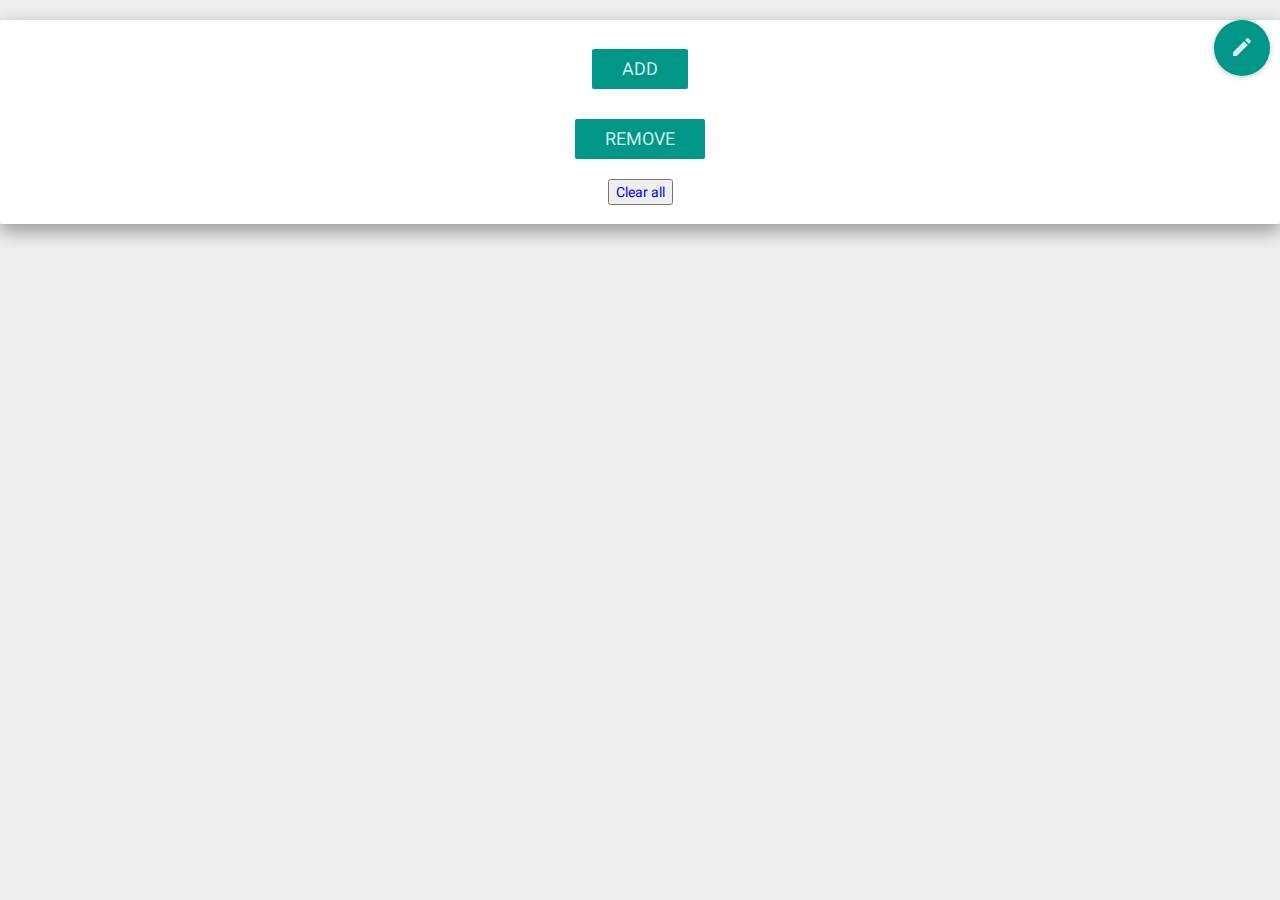
==== index.html @ 94f4a3c3 "Consolidated, cleaned up and added sorting" ====
<!DOCTYPE html>
<html>
    <head>
        <link href="//maxcdn.bootstrapcdn.com/bootstrap/3.3.2/css/bootstrap.min.css" rel="stylesheet">
        <!-- Include roboto.css to use the Roboto web font, material.css to include the theme and ripples.css to style the ripple effect -->
        <link href="css/roboto.min.css" rel="stylesheet">
        <link href="css/material.css" rel="stylesheet">
        <link href="css/ripples.min.css" rel="stylesheet">
        <link href="css/styles.css" rel="stylesheet">
    </head>
    <body>
        <!-- Your site -->
        <!--<div class="navbar navbar-inverse">
            <div class="navbar-header">
                <button type="button" class="navbar-toggle" data-toggle="collapse" data-target=".navbar-inverse-collapse">
                    <span class="icon-bar"></span>
                    <span class="icon-bar"></span>
                    <span class="icon-bar"></span>
                </button>
                <a class="navbar-brand" href="javascript:void(0)">Expiree</a>
            </div>
            <div class="navbar-collapse collapse navbar-inverse-collapse">
                <form class="navbar-form navbar-left">
                    <input class="form-control col-lg-8" placeholder="Search" type="text">
                </form>
                </ul>
            </div>
        </div>-->
        <aside>
            <button class="btn btn-fab btn-raised btn-primary" style="float: right; position: fixed; right: 10px" onclick="edit()"><i class="mdi-image-edit"></i></button>
        </aside>
        <h3 class="text-muted"></h3>
        <div id="initialDiv">
            
        </div>
        <div class="well" id="addFoodButton">
                <p><a href="addFood.html" class="btn btn-primary btn-lg">Add</a></p>
                <p><a class="btn btn-primary btn-lg" onclick="test()">Remove</a></p>
                <!--<button onclick="addAll()">Add all</button>-->
                <button onclick="clearAll()">Clear all</button> 
        </div>
        
        <!-- Your site ends -->
        <script src="//code.jquery.com/jquery-1.10.2.min.js"></script>
        <script src="//maxcdn.bootstrapcdn.com/bootstrap/3.3.2/js/bootstrap.min.js"></script>
        <script src="lib/ripples.min.js"></script>
        <script src="lib/material.min.js"></script>
        <script src="js/script.js"></script>
        <script src="jquery-1.11.3.min.js"></script>
        <script src="https://ajax.googleapis.com/ajax/libs/jquery/1.11.3/jquery.min.js"></script>
        
        <script>
            window.onload = function(){
                addAll();
            }
            $(document).ready(function() {
                // This command is used to initialize some elements and make them work properly
                $.material.init();
                addDiv()
            });
        </script>

    </body>

</html>
---- css/roboto.min.css ----
@font-face{font-family:RobotoDraft;src:local('RobotoDraft'),local('RobotoDraft-Regular'),local('Roboto-Regular'),url(../fonts/RobotoDraftRegular.woff2) format('woff2'),url(../fonts/RobotoDraftRegular.woff) format('woff')}@font-face{font-family:RobotoDraft;font-weight:500;src:local('RobotoDraft Medium'),local('RobotoDraft-Medium'),local('Roboto-Medium'),url(../fonts/RobotoDraftMedium.woff2) format('woff2'),url(../fonts/RobotoDraftMedium.woff) format('woff')}@font-face{font-family:RobotoDraft;font-weight:700;src:local('RobotoDraft Bold'),local('RobotoDraft-Bold'),local('Roboto-Bold'),url(../fonts/RobotoDraftBold.woff2) format('woff2'),url(../fonts/RobotoDraftBold.woff) format('woff')}@font-face{font-family:RobotoDraft;font-style:italic;src:local('RobotoDraft Italic'),local('RobotoDraft-Italic'),local('Roboto-Italic'),url(../fonts/RobotoDraftItalic.woff2) format('woff2'),url(../fonts/RobotoDraftItalic.woff) format('woff')}
/*# sourceMappingURL=roboto.min.css.map */
---- css/material.css ----
/*

To get this list of colors inject jQuery at http://www.google.com/design/spec/style/color.html#color-color-palette

Then, run this script to get the list.


(function() {
  var colors = {}, main = {};
  $(".color-group").each(function() {
    var color = $(this).find(".name").text().trim().toLowerCase().replace(" ", "-");
    colors[color] = {};

    $(this).find(".color").not(".main-color").each(function() {
      var shade = $(this).find(".shade").text().trim(),
          hex   = $(this).find(".hex").text().trim();

      colors[color][shade] = hex;
    });
    main[color] = color + "-" + $(this).find(".main-color .shade").text().trim();

  });
  var LESS = "";
  $.each(colors, function(name, shades) {
    LESS += "\n\n";
    $.each(shades, function(shade, hex) {
      LESS += "@" + name + "-" + shade + ": " + hex + ";\n";
    });
    if (main[name]) {
      LESS += "@" + name + ": " + main[name] + ";\n";
    }
  });
  console.log(LESS);
})();


*/
@font-face {
  font-family: 'Material-Design-Icons';
  src: url('../fonts/Material-Design-Icons.eot?3ocs8m');
  src: url('../fonts/Material-Design-Icons.eot?#iefix3ocs8m') format('embedded-opentype'), url('../fonts/Material-Design-Icons.woff?3ocs8m') format('woff'), url('../fonts/Material-Design-Icons.ttf?3ocs8m') format('truetype'), url('../fonts/Material-Design-Icons.svg?3ocs8m#Material-Design-Icons') format('svg');
  font-weight: normal;
  font-style: normal;
}
[class^="mdi-"],
[class*="mdi-"] {
  speak: none;
  display: inline-block;
  font: normal normal normal 24px/1 'Material-Design-Icons';
  text-rendering: auto;
  /* Better Font Rendering =========== */
  -webkit-font-smoothing: antialiased;
  -moz-osx-font-smoothing: grayscale;
  -webkit-transform: translate(0, 0);
      -ms-transform: translate(0, 0);
          transform: translate(0, 0);
}
[class^="mdi-"]:before,
[class*="mdi-"]:before {
  display: inline-block;
  speak: none;
  text-decoration: inherit;
}
[class^="mdi-"].pull-left,
[class*="mdi-"].pull-left {
  margin-right: .3em;
}
[class^="mdi-"].pull-right,
[class*="mdi-"].pull-right {
  margin-left: .3em;
}
[class^="mdi-"].mdi-lg:before,
[class*="mdi-"].mdi-lg:before,
[class^="mdi-"].mdi-lg:after,
[class*="mdi-"].mdi-lg:after {
  font-size: 1.33333333em;
  line-height: 0.75em;
  vertical-align: -15%;
}
[class^="mdi-"].mdi-2x:before,
[class*="mdi-"].mdi-2x:before,
[class^="mdi-"].mdi-2x:after,
[class*="mdi-"].mdi-2x:after {
  font-size: 2em;
}
[class^="mdi-"].mdi-3x:before,
[class*="mdi-"].mdi-3x:before,
[class^="mdi-"].mdi-3x:after,
[class*="mdi-"].mdi-3x:after {
  font-size: 3em;
}
[class^="mdi-"].mdi-4x:before,
[class*="mdi-"].mdi-4x:before,
[class^="mdi-"].mdi-4x:after,
[class*="mdi-"].mdi-4x:after {
  font-size: 4em;
}
[class^="mdi-"].mdi-5x:before,
[class*="mdi-"].mdi-5x:before,
[class^="mdi-"].mdi-5x:after,
[class*="mdi-"].mdi-5x:after {
  font-size: 5em;
}
[class^="mdi-device-signal-cellular-"]:after,
[class^="mdi-device-battery-"]:after,
[class^="mdi-device-battery-charging-"]:after,
[class^="mdi-device-signal-cellular-connected-no-internet-"]:after,
[class^="mdi-device-signal-wifi-"]:after,
[class^="mdi-device-signal-wifi-statusbar-not-connected"]:after,
.mdi-device-network-wifi:after {
  opacity: .3;
  position: absolute;
  left: 0;
  top: 0;
  z-index: 1;
  display: inline-block;
  speak: none;
  text-decoration: inherit;
}
[class^="mdi-device-signal-cellular-"]:after {
  content: "\e758";
}
[class^="mdi-device-battery-"]:after {
  content: "\e735";
}
[class^="mdi-device-battery-charging-"]:after {
  content: "\e733";
}
[class^="mdi-device-signal-cellular-connected-no-internet-"]:after {
  content: "\e75d";
}
[class^="mdi-device-signal-wifi-"]:after,
.mdi-device-network-wifi:after {
  content: "\e765";
}
[class^="mdi-device-signal-wifi-statusbasr-not-connected"]:after {
  content: "\e8f7";
}
.mdi-device-signal-cellular-off:after,
.mdi-device-signal-cellular-null:after,
.mdi-device-signal-cellular-no-sim:after,
.mdi-device-signal-wifi-off:after,
.mdi-device-signal-wifi-4-bar:after,
.mdi-device-signal-cellular-4-bar:after,
.mdi-device-battery-alert:after,
.mdi-device-signal-cellular-connected-no-internet-4-bar:after,
.mdi-device-battery-std:after,
.mdi-device-battery-full .mdi-device-battery-unknown:after {
  content: "";
}
.mdi-fw {
  width: 1.28571429em;
  text-align: center;
}
.mdi-ul {
  padding-left: 0;
  margin-left: 2.14285714em;
  list-style-type: none;
}
.mdi-ul > li {
  position: relative;
}
.mdi-li {
  position: absolute;
  left: -2.14285714em;
  width: 2.14285714em;
  top: 0.14285714em;
  text-align: center;
}
.mdi-li.mdi-lg {
  left: -1.85714286em;
}
.mdi-border {
  padding: .2em .25em .15em;
  border: solid 0.08em #eeeeee;
  border-radius: .1em;
}
.mdi-spin {
  -webkit-animation: mdi-spin 2s infinite linear;
  animation: mdi-spin 2s infinite linear;
  -webkit-transform-origin: 50% 50%;
  -ms-transform-origin: 50% 50%;
      transform-origin: 50% 50%;
}
.mdi-pulse {
  -webkit-animation: mdi-spin 1s steps(8) infinite;
  animation: mdi-spin 1s steps(8) infinite;
  -webkit-transform-origin: 50% 50%;
  -ms-transform-origin: 50% 50%;
      transform-origin: 50% 50%;
}
@-webkit-keyframes mdi-spin {
  0% {
    -webkit-transform: rotate(0deg);
    transform: rotate(0deg);
  }
  100% {
    -webkit-transform: rotate(359deg);
    transform: rotate(359deg);
  }
}
@keyframes mdi-spin {
  0% {
    -webkit-transform: rotate(0deg);
    transform: rotate(0deg);
  }
  100% {
    -webkit-transform: rotate(359deg);
    transform: rotate(359deg);
  }
}
.mdi-rotate-90 {
  filter: progid:DXImageTransform.Microsoft.BasicImage(rotation=1);
  -webkit-transform: rotate(90deg);
  -ms-transform: rotate(90deg);
  transform: rotate(90deg);
}
.mdi-rotate-180 {
  filter: progid:DXImageTransform.Microsoft.BasicImage(rotation=2);
  -webkit-transform: rotate(180deg);
  -ms-transform: rotate(180deg);
  transform: rotate(180deg);
}
.mdi-rotate-270 {
  filter: progid:DXImageTransform.Microsoft.BasicImage(rotation=3);
  -webkit-transform: rotate(270deg);
  -ms-transform: rotate(270deg);
  transform: rotate(270deg);
}
.mdi-flip-horizontal {
  filter: progid:DXImageTransform.Microsoft.BasicImage(rotation=0, mirror=1);
  -webkit-transform: scale(-1, 1);
  -ms-transform: scale(-1, 1);
  transform: scale(-1, 1);
}
.mdi-flip-vertical {
  filter: progid:DXImageTransform.Microsoft.BasicImage(rotation=2, mirror=1);
  -webkit-transform: scale(1, -1);
  -ms-transform: scale(1, -1);
  transform: scale(1, -1);
}
:root .mdi-rotate-90,
:root .mdi-rotate-180,
:root .mdi-rotate-270,
:root .mdi-flip-horizontal,
:root .mdi-flip-vertical {
  -webkit-filter: none;
          filter: none;
}
.mdi-stack {
  position: relative;
  display: inline-block;
  width: 2em;
  height: 2em;
  line-height: 2em;
  vertical-align: middle;
}
.mdi-stack-1x,
.mdi-stack-2x {
  position: absolute;
  left: 0;
  width: 100%;
  text-align: center;
}
.mdi-stack-1x {
  line-height: inherit;
}
.mdi-stack-2x {
  font-size: 2em;
}
.mdi-inverse {
  color: #ffffff;
}
/* Start Icons */
.mdi-action-3d-rotation:before {
  content: "\e600";
}
.mdi-action-accessibility:before {
  content: "\e601";
}
.mdi-action-account-balance-wallet:before {
  content: "\e602";
}
.mdi-action-account-balance:before {
  content: "\e603";
}
.mdi-action-account-box:before {
  content: "\e604";
}
.mdi-action-account-child:before {
  content: "\e605";
}
.mdi-action-account-circle:before {
  content: "\e606";
}
.mdi-action-add-shopping-cart:before {
  content: "\e607";
}
.mdi-action-alarm-add:before {
  content: "\e608";
}
.mdi-action-alarm-off:before {
  content: "\e609";
}
.mdi-action-alarm-on:before {
  content: "\e60a";
}
.mdi-action-alarm:before {
  content: "\e60b";
}
.mdi-action-android:before {
  content: "\e60c";
}
.mdi-action-announcement:before {
  content: "\e60d";
}
.mdi-action-aspect-ratio:before {
  content: "\e60e";
}
.mdi-action-assessment:before {
  content: "\e60f";
}
.mdi-action-assignment-ind:before {
  content: "\e610";
}
.mdi-action-assignment-late:before {
  content: "\e611";
}
.mdi-action-assignment-return:before {
  content: "\e612";
}
.mdi-action-assignment-returned:before {
  content: "\e613";
}
.mdi-action-assignment-turned-in:before {
  content: "\e614";
}
.mdi-action-assignment:before {
  content: "\e615";
}
.mdi-action-autorenew:before {
  content: "\e616";
}
.mdi-action-backup:before {
  content: "\e617";
}
.mdi-action-book:before {
  content: "\e618";
}
.mdi-action-bookmark-outline:before {
  content: "\e619";
}
.mdi-action-bookmark:before {
  content: "\e61a";
}
.mdi-action-bug-report:before {
  content: "\e61b";
}
.mdi-action-cached:before {
  content: "\e61c";
}
.mdi-action-check-circle:before {
  content: "\e61d";
}
.mdi-action-class:before {
  content: "\e61e";
}
.mdi-action-credit-card:before {
  content: "\e61f";
}
.mdi-action-dashboard:before {
  content: "\e620";
}
.mdi-action-delete:before {
  content: "\e621";
}
.mdi-action-description:before {
  content: "\e622";
}
.mdi-action-dns:before {
  content: "\e623";
}
.mdi-action-done-all:before {
  content: "\e624";
}
.mdi-action-done:before {
  content: "\e625";
}
.mdi-action-event:before {
  content: "\e626";
}
.mdi-action-exit-to-app:before {
  content: "\e627";
}
.mdi-action-explore:before {
  content: "\e628";
}
.mdi-action-extension:before {
  content: "\e629";
}
.mdi-action-face-unlock:before {
  content: "\e62a";
}
.mdi-action-favorite-outline:before {
  content: "\e62b";
}
.mdi-action-favorite:before {
  content: "\e62c";
}
.mdi-action-find-in-page:before {
  content: "\e62d";
}
.mdi-action-find-replace:before {
  content: "\e62e";
}
.mdi-action-flip-to-back:before {
  content: "\e62f";
}
.mdi-action-flip-to-front:before {
  content: "\e630";
}
.mdi-action-get-app:before {
  content: "\e631";
}
.mdi-action-grade:before {
  content: "\e632";
}
.mdi-action-group-work:before {
  content: "\e633";
}
.mdi-action-help:before {
  content: "\e634";
}
.mdi-action-highlight-remove:before {
  content: "\e635";
}
.mdi-action-history:before {
  content: "\e636";
}
.mdi-action-home:before {
  content: "\e637";
}
.mdi-action-https:before {
  content: "\e638";
}
.mdi-action-info-outline:before {
  content: "\e639";
}
.mdi-action-info:before {
  content: "\e63a";
}
.mdi-action-input:before {
  content: "\e63b";
}
.mdi-action-invert-colors:before {
  content: "\e63c";
}
.mdi-action-label-outline:before {
  content: "\e63d";
}
.mdi-action-label:before {
  content: "\e63e";
}
.mdi-action-language:before {
  content: "\e63f";
}
.mdi-action-launch:before {
  content: "\e640";
}
.mdi-action-list:before {
  content: "\e641";
}
.mdi-action-lock-open:before {
  content: "\e642";
}
.mdi-action-lock-outline:before {
  content: "\e643";
}
.mdi-action-lock:before {
  content: "\e644";
}
.mdi-action-loyalty:before {
  content: "\e645";
}
.mdi-action-markunread-mailbox:before {
  content: "\e646";
}
.mdi-action-note-add:before {
  content: "\e647";
}
.mdi-action-open-in-browser:before {
  content: "\e648";
}
.mdi-action-open-in-new:before {
  content: "\e649";
}
.mdi-action-open-with:before {
  content: "\e64a";
}
.mdi-action-pageview:before {
  content: "\e64b";
}
.mdi-action-payment:before {
  content: "\e64c";
}
.mdi-action-perm-camera-mic:before {
  content: "\e64d";
}
.mdi-action-perm-contact-cal:before {
  content: "\e64e";
}
.mdi-action-perm-data-setting:before {
  content: "\e64f";
}
.mdi-action-perm-device-info:before {
  content: "\e650";
}
.mdi-action-perm-identity:before {
  content: "\e651";
}
.mdi-action-perm-media:before {
  content: "\e652";
}
.mdi-action-perm-phone-msg:before {
  content: "\e653";
}
.mdi-action-perm-scan-wifi:before {
  content: "\e654";
}
.mdi-action-picture-in-picture:before {
  content: "\e655";
}
.mdi-action-polymer:before {
  content: "\e656";
}
.mdi-action-print:before {
  content: "\e657";
}
.mdi-action-query-builder:before {
  content: "\e658";
}
.mdi-action-question-answer:before {
  content: "\e659";
}
.mdi-action-receipt:before {
  content: "\e65a";
}
.mdi-action-redeem:before {
  content: "\e65b";
}
.mdi-action-reorder:before {
  content: "\e65c";
}
.mdi-action-report-problem:before {
  content: "\e65d";
}
.mdi-action-restore:before {
  content: "\e65e";
}
.mdi-action-room:before {
  content: "\e65f";
}
.mdi-action-schedule:before {
  content: "\e660";
}
.mdi-action-search:before {
  content: "\e661";
}
.mdi-action-settings-applications:before {
  content: "\e662";
}
.mdi-action-settings-backup-restore:before {
  content: "\e663";
}
.mdi-action-settings-bluetooth:before {
  content: "\e664";
}
.mdi-action-settings-cell:before {
  content: "\e665";
}
.mdi-action-settings-display:before {
  content: "\e666";
}
.mdi-action-settings-ethernet:before {
  content: "\e667";
}
.mdi-action-settings-input-antenna:before {
  content: "\e668";
}
.mdi-action-settings-input-component:before {
  content: "\e669";
}
.mdi-action-settings-input-composite:before {
  content: "\e66a";
}
.mdi-action-settings-input-hdmi:before {
  content: "\e66b";
}
.mdi-action-settings-input-svideo:before {
  content: "\e66c";
}
.mdi-action-settings-overscan:before {
  content: "\e66d";
}
.mdi-action-settings-phone:before {
  content: "\e66e";
}
.mdi-action-settings-power:before {
  content: "\e66f";
}
.mdi-action-settings-remote:before {
  content: "\e670";
}
.mdi-action-settings-voice:before {
  content: "\e671";
}
.mdi-action-settings:before {
  content: "\e672";
}
.mdi-action-shop-two:before {
  content: "\e673";
}
.mdi-action-shop:before {
  content: "\e674";
}
.mdi-action-shopping-basket:before {
  content: "\e675";
}
.mdi-action-shopping-cart:before {
  content: "\e676";
}
.mdi-action-speaker-notes:before {
  content: "\e677";
}
.mdi-action-spellcheck:before {
  content: "\e678";
}
.mdi-action-star-rate:before {
  content: "\e679";
}
.mdi-action-stars:before {
  content: "\e67a";
}
.mdi-action-store:before {
  content: "\e67b";
}
.mdi-action-subject:before {
  content: "\e67c";
}
.mdi-action-supervisor-account:before {
  content: "\e67d";
}
.mdi-action-swap-horiz:before {
  content: "\e67e";
}
.mdi-action-swap-vert-circle:before {
  content: "\e67f";
}
.mdi-action-swap-vert:before {
  content: "\e680";
}
.mdi-action-system-update-tv:before {
  content: "\e681";
}
.mdi-action-tab-unselected:before {
  content: "\e682";
}
.mdi-action-tab:before {
  content: "\e683";
}
.mdi-action-theaters:before {
  content: "\e684";
}
.mdi-action-thumb-down:before {
  content: "\e685";
}
.mdi-action-thumb-up:before {
  content: "\e686";
}
.mdi-action-thumbs-up-down:before {
  content: "\e687";
}
.mdi-action-toc:before {
  content: "\e688";
}
.mdi-action-today:before {
  content: "\e689";
}
.mdi-action-track-changes:before {
  content: "\e68a";
}
.mdi-action-translate:before {
  content: "\e68b";
}
.mdi-action-trending-down:before {
  content: "\e68c";
}
.mdi-action-trending-neutral:before {
  content: "\e68d";
}
.mdi-action-trending-up:before {
  content: "\e68e";
}
.mdi-action-turned-in-not:before {
  content: "\e68f";
}
.mdi-action-turned-in:before {
  content: "\e690";
}
.mdi-action-verified-user:before {
  content: "\e691";
}
.mdi-action-view-agenda:before {
  content: "\e692";
}
.mdi-action-view-array:before {
  content: "\e693";
}
.mdi-action-view-carousel:before {
  content: "\e694";
}
.mdi-action-view-column:before {
  content: "\e695";
}
.mdi-action-view-day:before {
  content: "\e696";
}
.mdi-action-view-headline:before {
  content: "\e697";
}
.mdi-action-view-list:before {
  content: "\e698";
}
.mdi-action-view-module:before {
  content: "\e699";
}
.mdi-action-view-quilt:before {
  content: "\e69a";
}
.mdi-action-view-stream:before {
  content: "\e69b";
}
.mdi-action-view-week:before {
  content: "\e69c";
}
.mdi-action-visibility-off:before {
  content: "\e69d";
}
.mdi-action-visibility:before {
  content: "\e69e";
}
.mdi-action-wallet-giftcard:before {
  content: "\e69f";
}
.mdi-action-wallet-membership:before {
  content: "\e6a0";
}
.mdi-action-wallet-travel:before {
  content: "\e6a1";
}
.mdi-action-work:before {
  content: "\e6a2";
}
.mdi-alert-error:before {
  content: "\e6a3";
}
.mdi-alert-warning:before {
  content: "\e6a4";
}
.mdi-av-album:before {
  content: "\e6a5";
}
.mdi-av-closed-caption:before {
  content: "\e6a6";
}
.mdi-av-equalizer:before {
  content: "\e6a7";
}
.mdi-av-explicit:before {
  content: "\e6a8";
}
.mdi-av-fast-forward:before {
  content: "\e6a9";
}
.mdi-av-fast-rewind:before {
  content: "\e6aa";
}
.mdi-av-games:before {
  content: "\e6ab";
}
.mdi-av-hearing:before {
  content: "\e6ac";
}
.mdi-av-high-quality:before {
  content: "\e6ad";
}
.mdi-av-loop:before {
  content: "\e6ae";
}
.mdi-av-mic-none:before {
  content: "\e6af";
}
.mdi-av-mic-off:before {
  content: "\e6b0";
}
.mdi-av-mic:before {
  content: "\e6b1";
}
.mdi-av-movie:before {
  content: "\e6b2";
}
.mdi-av-my-library-add:before {
  content: "\e6b3";
}
.mdi-av-my-library-books:before {
  content: "\e6b4";
}
.mdi-av-my-library-music:before {
  content: "\e6b5";
}
.mdi-av-new-releases:before {
  content: "\e6b6";
}
.mdi-av-not-interested:before {
  content: "\e6b7";
}
.mdi-av-pause-circle-fill:before {
  content: "\e6b8";
}
.mdi-av-pause-circle-outline:before {
  content: "\e6b9";
}
.mdi-av-pause:before {
  content: "\e6ba";
}
.mdi-av-play-arrow:before {
  content: "\e6bb";
}
.mdi-av-play-circle-fill:before {
  content: "\e6bc";
}
.mdi-av-play-circle-outline:before {
  content: "\e6bd";
}
.mdi-av-play-shopping-bag:before {
  content: "\e6be";
}
.mdi-av-playlist-add:before {
  content: "\e6bf";
}
.mdi-av-queue-music:before {
  content: "\e6c0";
}
.mdi-av-queue:before {
  content: "\e6c1";
}
.mdi-av-radio:before {
  content: "\e6c2";
}
.mdi-av-recent-actors:before {
  content: "\e6c3";
}
.mdi-av-repeat-one:before {
  content: "\e6c4";
}
.mdi-av-repeat:before {
  content: "\e6c5";
}
.mdi-av-replay:before {
  content: "\e6c6";
}
.mdi-av-shuffle:before {
  content: "\e6c7";
}
.mdi-av-skip-next:before {
  content: "\e6c8";
}
.mdi-av-skip-previous:before {
  content: "\e6c9";
}
.mdi-av-snooze:before {
  content: "\e6ca";
}
.mdi-av-stop:before {
  content: "\e6cb";
}
.mdi-av-subtitles:before {
  content: "\e6cc";
}
.mdi-av-surround-sound:before {
  content: "\e6cd";
}
.mdi-av-timer:before {
  content: "\e6ce";
}
.mdi-av-video-collection:before {
  content: "\e6cf";
}
.mdi-av-videocam-off:before {
  content: "\e6d0";
}
.mdi-av-videocam:before {
  content: "\e6d1";
}
.mdi-av-volume-down:before {
  content: "\e6d2";
}
.mdi-av-volume-mute:before {
  content: "\e6d3";
}
.mdi-av-volume-off:before {
  content: "\e6d4";
}
.mdi-av-volume-up:before {
  content: "\e6d5";
}
.mdi-av-web:before {
  content: "\e6d6";
}
.mdi-communication-business:before {
  content: "\e6d7";
}
.mdi-communication-call-end:before {
  content: "\e6d8";
}
.mdi-communication-call-made:before {
  content: "\e6d9";
}
.mdi-communication-call-merge:before {
  content: "\e6da";
}
.mdi-communication-call-missed:before {
  content: "\e6db";
}
.mdi-communication-call-received:before {
  content: "\e6dc";
}
.mdi-communication-call-split:before {
  content: "\e6dd";
}
.mdi-communication-call:before {
  content: "\e6de";
}
.mdi-communication-chat:before {
  content: "\e6df";
}
.mdi-communication-clear-all:before {
  content: "\e6e0";
}
.mdi-communication-comment:before {
  content: "\e6e1";
}
.mdi-communication-contacts:before {
  content: "\e6e2";
}
.mdi-communication-dialer-sip:before {
  content: "\e6e3";
}
.mdi-communication-dialpad:before {
  content: "\e6e4";
}
.mdi-communication-dnd-on:before {
  content: "\e6e5";
}
.mdi-communication-email:before {
  content: "\e6e6";
}
.mdi-communication-forum:before {
  content: "\e6e7";
}
.mdi-communication-import-export:before {
  content: "\e6e8";
}
.mdi-communication-invert-colors-off:before {
  content: "\e6e9";
}
.mdi-communication-invert-colors-on:before {
  content: "\e6ea";
}
.mdi-communication-live-help:before {
  content: "\e6eb";
}
.mdi-communication-location-off:before {
  content: "\e6ec";
}
.mdi-communication-location-on:before {
  content: "\e6ed";
}
.mdi-communication-message:before {
  content: "\e6ee";
}
.mdi-communication-messenger:before {
  content: "\e6ef";
}
.mdi-communication-no-sim:before {
  content: "\e6f0";
}
.mdi-communication-phone:before {
  content: "\e6f1";
}
.mdi-communication-portable-wifi-off:before {
  content: "\e6f2";
}
.mdi-communication-quick-contacts-dialer:before {
  content: "\e6f3";
}
.mdi-communication-quick-contacts-mail:before {
  content: "\e6f4";
}
.mdi-communication-ring-volume:before {
  content: "\e6f5";
}
.mdi-communication-stay-current-landscape:before {
  content: "\e6f6";
}
.mdi-communication-stay-current-portrait:before {
  content: "\e6f7";
}
.mdi-communication-stay-primary-landscape:before {
  content: "\e6f8";
}
.mdi-communication-stay-primary-portrait:before {
  content: "\e6f9";
}
.mdi-communication-swap-calls:before {
  content: "\e6fa";
}
.mdi-communication-textsms:before {
  content: "\e6fb";
}
.mdi-communication-voicemail:before {
  content: "\e6fc";
}
.mdi-communication-vpn-key:before {
  content: "\e6fd";
}
.mdi-content-add-box:before {
  content: "\e6fe";
}
.mdi-content-add-circle-outline:before {
  content: "\e6ff";
}
.mdi-content-add-circle:before {
  content: "\e700";
}
.mdi-content-add:before {
  content: "\e701";
}
.mdi-content-archive:before {
  content: "\e702";
}
.mdi-content-backspace:before {
  content: "\e703";
}
.mdi-content-block:before {
  content: "\e704";
}
.mdi-content-clear:before {
  content: "\e705";
}
.mdi-content-content-copy:before {
  content: "\e706";
}
.mdi-content-content-cut:before {
  content: "\e707";
}
.mdi-content-content-paste:before {
  content: "\e708";
}
.mdi-content-create:before {
  content: "\e709";
}
.mdi-content-drafts:before {
  content: "\e70a";
}
.mdi-content-filter-list:before {
  content: "\e70b";
}
.mdi-content-flag:before {
  content: "\e70c";
}
.mdi-content-forward:before {
  content: "\e70d";
}
.mdi-content-gesture:before {
  content: "\e70e";
}
.mdi-content-inbox:before {
  content: "\e70f";
}
.mdi-content-link:before {
  content: "\e710";
}
.mdi-content-mail:before {
  content: "\e711";
}
.mdi-content-markunread:before {
  content: "\e712";
}
.mdi-content-redo:before {
  content: "\e713";
}
.mdi-content-remove-circle-outline:before {
  content: "\e714";
}
.mdi-content-remove-circle:before {
  content: "\e715";
}
.mdi-content-remove:before {
  content: "\e716";
}
.mdi-content-reply-all:before {
  content: "\e717";
}
.mdi-content-reply:before {
  content: "\e718";
}
.mdi-content-report:before {
  content: "\e719";
}
.mdi-content-save:before {
  content: "\e71a";
}
.mdi-content-select-all:before {
  content: "\e71b";
}
.mdi-content-send:before {
  content: "\e71c";
}
.mdi-content-sort:before {
  content: "\e71d";
}
.mdi-content-text-format:before {
  content: "\e71e";
}
.mdi-content-undo:before {
  content: "\e71f";
}
.mdi-editor-attach-file:before {
  content: "\e776";
}
.mdi-editor-attach-money:before {
  content: "\e777";
}
.mdi-editor-border-all:before {
  content: "\e778";
}
.mdi-editor-border-bottom:before {
  content: "\e779";
}
.mdi-editor-border-clear:before {
  content: "\e77a";
}
.mdi-editor-border-color:before {
  content: "\e77b";
}
.mdi-editor-border-horizontal:before {
  content: "\e77c";
}
.mdi-editor-border-inner:before {
  content: "\e77d";
}
.mdi-editor-border-left:before {
  content: "\e77e";
}
.mdi-editor-border-outer:before {
  content: "\e77f";
}
.mdi-editor-border-right:before {
  content: "\e780";
}
.mdi-editor-border-style:before {
  content: "\e781";
}
.mdi-editor-border-top:before {
  content: "\e782";
}
.mdi-editor-border-vertical:before {
  content: "\e783";
}
.mdi-editor-format-align-center:before {
  content: "\e784";
}
.mdi-editor-format-align-justify:before {
  content: "\e785";
}
.mdi-editor-format-align-left:before {
  content: "\e786";
}
.mdi-editor-format-align-right:before {
  content: "\e787";
}
.mdi-editor-format-bold:before {
  content: "\e788";
}
.mdi-editor-format-clear:before {
  content: "\e789";
}
.mdi-editor-format-color-fill:before {
  content: "\e78a";
}
.mdi-editor-format-color-reset:before {
  content: "\e78b";
}
.mdi-editor-format-color-text:before {
  content: "\e78c";
}
.mdi-editor-format-indent-decrease:before {
  content: "\e78d";
}
.mdi-editor-format-indent-increase:before {
  content: "\e78e";
}
.mdi-editor-format-italic:before {
  content: "\e78f";
}
.mdi-editor-format-line-spacing:before {
  content: "\e790";
}
.mdi-editor-format-list-bulleted:before {
  content: "\e791";
}
.mdi-editor-format-list-numbered:before {
  content: "\e792";
}
.mdi-editor-format-paint:before {
  content: "\e793";
}
.mdi-editor-format-quote:before {
  content: "\e794";
}
.mdi-editor-format-size:before {
  content: "\e795";
}
.mdi-editor-format-strikethrough:before {
  content: "\e796";
}
.mdi-editor-format-textdirection-l-to-r:before {
  content: "\e797";
}
.mdi-editor-format-textdirection-r-to-l:before {
  content: "\e798";
}
.mdi-editor-format-underline:before {
  content: "\e799";
}
.mdi-editor-functions:before {
  content: "\e79a";
}
.mdi-editor-insert-chart:before {
  content: "\e79b";
}
.mdi-editor-insert-comment:before {
  content: "\e79c";
}
.mdi-editor-insert-drive-file:before {
  content: "\e79d";
}
.mdi-editor-insert-emoticon:before {
  content: "\e79e";
}
.mdi-editor-insert-invitation:before {
  content: "\e79f";
}
.mdi-editor-insert-link:before {
  content: "\e7a0";
}
.mdi-editor-insert-photo:before {
  content: "\e7a1";
}
.mdi-editor-merge-type:before {
  content: "\e7a2";
}
.mdi-editor-mode-comment:before {
  content: "\e7a3";
}
.mdi-editor-mode-edit:before {
  content: "\e7a4";
}
.mdi-editor-publish:before {
  content: "\e7a5";
}
.mdi-editor-vertical-align-bottom:before {
  content: "\e7a6";
}
.mdi-editor-vertical-align-center:before {
  content: "\e7a7";
}
.mdi-editor-vertical-align-top:before {
  content: "\e7a8";
}
.mdi-editor-wrap-text:before {
  content: "\e7a9";
}
.mdi-file-attachment:before {
  content: "\e7aa";
}
.mdi-file-cloud-circle:before {
  content: "\e7ab";
}
.mdi-file-cloud-done:before {
  content: "\e7ac";
}
.mdi-file-cloud-download:before {
  content: "\e7ad";
}
.mdi-file-cloud-off:before {
  content: "\e7ae";
}
.mdi-file-cloud-queue:before {
  content: "\e7af";
}
.mdi-file-cloud-upload:before {
  content: "\e7b0";
}
.mdi-file-cloud:before {
  content: "\e7b1";
}
.mdi-file-file-download:before {
  content: "\e7b2";
}
.mdi-file-file-upload:before {
  content: "\e7b3";
}
.mdi-file-folder-open:before {
  content: "\e7b4";
}
.mdi-file-folder-shared:before {
  content: "\e7b5";
}
.mdi-file-folder:before {
  content: "\e7b6";
}
.mdi-device-access-alarm:before {
  content: "\e720";
}
.mdi-device-access-alarms:before {
  content: "\e721";
}
.mdi-device-access-time:before {
  content: "\e722";
}
.mdi-device-add-alarm:before {
  content: "\e723";
}
.mdi-device-airplanemode-off:before {
  content: "\e724";
}
.mdi-device-airplanemode-on:before {
  content: "\e725";
}
.mdi-device-battery-20:before {
  content: "\e726";
}
.mdi-device-battery-30:before {
  content: "\e727";
}
.mdi-device-battery-50:before {
  content: "\e728";
}
.mdi-device-battery-60:before {
  content: "\e729";
}
.mdi-device-battery-80:before {
  content: "\e72a";
}
.mdi-device-battery-90:before {
  content: "\e72b";
}
.mdi-device-battery-alert:before {
  content: "\e72c";
}
.mdi-device-battery-charging-20:before {
  content: "\e72d";
}
.mdi-device-battery-charging-30:before {
  content: "\e72e";
}
.mdi-device-battery-charging-50:before {
  content: "\e72f";
}
.mdi-device-battery-charging-60:before {
  content: "\e730";
}
.mdi-device-battery-charging-80:before {
  content: "\e731";
}
.mdi-device-battery-charging-90:before {
  content: "\e732";
}
.mdi-device-battery-charging-full:before {
  content: "\e733";
}
.mdi-device-battery-full:before {
  content: "\e734";
}
.mdi-device-battery-std:before {
  content: "\e735";
}
.mdi-device-battery-unknown:before {
  content: "\e736";
}
.mdi-device-bluetooth-connected:before {
  content: "\e737";
}
.mdi-device-bluetooth-disabled:before {
  content: "\e738";
}
.mdi-device-bluetooth-searching:before {
  content: "\e739";
}
.mdi-device-bluetooth:before {
  content: "\e73a";
}
.mdi-device-brightness-auto:before {
  content: "\e73b";
}
.mdi-device-brightness-high:before {
  content: "\e73c";
}
.mdi-device-brightness-low:before {
  content: "\e73d";
}
.mdi-device-brightness-medium:before {
  content: "\e73e";
}
.mdi-device-data-usage:before {
  content: "\e73f";
}
.mdi-device-developer-mode:before {
  content: "\e740";
}
.mdi-device-devices:before {
  content: "\e741";
}
.mdi-device-dvr:before {
  content: "\e742";
}
.mdi-device-gps-fixed:before {
  content: "\e743";
}
.mdi-device-gps-not-fixed:before {
  content: "\e744";
}
.mdi-device-gps-off:before {
  content: "\e745";
}
.mdi-device-location-disabled:before {
  content: "\e746";
}
.mdi-device-location-searching:before {
  content: "\e747";
}
.mdi-device-multitrack-audio:before {
  content: "\e748";
}
.mdi-device-network-cell:before {
  content: "\e749";
}
.mdi-device-network-wifi:before {
  content: "\e74a";
}
.mdi-device-nfc:before {
  content: "\e74b";
}
.mdi-device-now-wallpaper:before {
  content: "\e74c";
}
.mdi-device-now-widgets:before {
  content: "\e74d";
}
.mdi-device-screen-lock-landscape:before {
  content: "\e74e";
}
.mdi-device-screen-lock-portrait:before {
  content: "\e74f";
}
.mdi-device-screen-lock-rotation:before {
  content: "\e750";
}
.mdi-device-screen-rotation:before {
  content: "\e751";
}
.mdi-device-sd-storage:before {
  content: "\e752";
}
.mdi-device-settings-system-daydream:before {
  content: "\e753";
}
.mdi-device-signal-cellular-0-bar:before {
  content: "\e754";
}
.mdi-device-signal-cellular-1-bar:before {
  content: "\e755";
}
.mdi-device-signal-cellular-2-bar:before {
  content: "\e756";
}
.mdi-device-signal-cellular-3-bar:before {
  content: "\e757";
}
.mdi-device-signal-cellular-4-bar:before {
  content: "\e758";
}
.mdi-signal-wifi-statusbar-connected-no-internet-after:before {
  content: "\e8f6";
}
.mdi-device-signal-cellular-connected-no-internet-0-bar:before {
  content: "\e759";
}
.mdi-device-signal-cellular-connected-no-internet-1-bar:before {
  content: "\e75a";
}
.mdi-device-signal-cellular-connected-no-internet-2-bar:before {
  content: "\e75b";
}
.mdi-device-signal-cellular-connected-no-internet-3-bar:before {
  content: "\e75c";
}
.mdi-device-signal-cellular-connected-no-internet-4-bar:before {
  content: "\e75d";
}
.mdi-device-signal-cellular-no-sim:before {
  content: "\e75e";
}
.mdi-device-signal-cellular-null:before {
  content: "\e75f";
}
.mdi-device-signal-cellular-off:before {
  content: "\e760";
}
.mdi-device-signal-wifi-0-bar:before {
  content: "\e761";
}
.mdi-device-signal-wifi-1-bar:before {
  content: "\e762";
}
.mdi-device-signal-wifi-2-bar:before {
  content: "\e763";
}
.mdi-device-signal-wifi-3-bar:before {
  content: "\e764";
}
.mdi-device-signal-wifi-4-bar:before {
  content: "\e765";
}
.mdi-device-signal-wifi-off:before {
  content: "\e766";
}
.mdi-device-signal-wifi-statusbar-1-bar:before {
  content: "\e767";
}
.mdi-device-signal-wifi-statusbar-2-bar:before {
  content: "\e768";
}
.mdi-device-signal-wifi-statusbar-3-bar:before {
  content: "\e769";
}
.mdi-device-signal-wifi-statusbar-4-bar:before {
  content: "\e76a";
}
.mdi-device-signal-wifi-statusbar-connected-no-internet-:before {
  content: "\e76b";
}
.mdi-device-signal-wifi-statusbar-connected-no-internet:before {
  content: "\e76f";
}
.mdi-device-signal-wifi-statusbar-connected-no-internet-2:before {
  content: "\e76c";
}
.mdi-device-signal-wifi-statusbar-connected-no-internet-3:before {
  content: "\e76d";
}
.mdi-device-signal-wifi-statusbar-connected-no-internet-4:before {
  content: "\e76e";
}
.mdi-signal-wifi-statusbar-not-connected-after:before {
  content: "\e8f7";
}
.mdi-device-signal-wifi-statusbar-not-connected:before {
  content: "\e770";
}
.mdi-device-signal-wifi-statusbar-null:before {
  content: "\e771";
}
.mdi-device-storage:before {
  content: "\e772";
}
.mdi-device-usb:before {
  content: "\e773";
}
.mdi-device-wifi-lock:before {
  content: "\e774";
}
.mdi-device-wifi-tethering:before {
  content: "\e775";
}
.mdi-hardware-cast-connected:before {
  content: "\e7b7";
}
.mdi-hardware-cast:before {
  content: "\e7b8";
}
.mdi-hardware-computer:before {
  content: "\e7b9";
}
.mdi-hardware-desktop-mac:before {
  content: "\e7ba";
}
.mdi-hardware-desktop-windows:before {
  content: "\e7bb";
}
.mdi-hardware-dock:before {
  content: "\e7bc";
}
.mdi-hardware-gamepad:before {
  content: "\e7bd";
}
.mdi-hardware-headset-mic:before {
  content: "\e7be";
}
.mdi-hardware-headset:before {
  content: "\e7bf";
}
.mdi-hardware-keyboard-alt:before {
  content: "\e7c0";
}
.mdi-hardware-keyboard-arrow-down:before {
  content: "\e7c1";
}
.mdi-hardware-keyboard-arrow-left:before {
  content: "\e7c2";
}
.mdi-hardware-keyboard-arrow-right:before {
  content: "\e7c3";
}
.mdi-hardware-keyboard-arrow-up:before {
  content: "\e7c4";
}
.mdi-hardware-keyboard-backspace:before {
  content: "\e7c5";
}
.mdi-hardware-keyboard-capslock:before {
  content: "\e7c6";
}
.mdi-hardware-keyboard-control:before {
  content: "\e7c7";
}
.mdi-hardware-keyboard-hide:before {
  content: "\e7c8";
}
.mdi-hardware-keyboard-return:before {
  content: "\e7c9";
}
.mdi-hardware-keyboard-tab:before {
  content: "\e7ca";
}
.mdi-hardware-keyboard-voice:before {
  content: "\e7cb";
}
.mdi-hardware-keyboard:before {
  content: "\e7cc";
}
.mdi-hardware-laptop-chromebook:before {
  content: "\e7cd";
}
.mdi-hardware-laptop-mac:before {
  content: "\e7ce";
}
.mdi-hardware-laptop-windows:before {
  content: "\e7cf";
}
.mdi-hardware-laptop:before {
  content: "\e7d0";
}
.mdi-hardware-memory:before {
  content: "\e7d1";
}
.mdi-hardware-mouse:before {
  content: "\e7d2";
}
.mdi-hardware-phone-android:before {
  content: "\e7d3";
}
.mdi-hardware-phone-iphone:before {
  content: "\e7d4";
}
.mdi-hardware-phonelink-off:before {
  content: "\e7d5";
}
.mdi-hardware-phonelink:before {
  content: "\e7d6";
}
.mdi-hardware-security:before {
  content: "\e7d7";
}
.mdi-hardware-sim-card:before {
  content: "\e7d8";
}
.mdi-hardware-smartphone:before {
  content: "\e7d9";
}
.mdi-hardware-speaker:before {
  content: "\e7da";
}
.mdi-hardware-tablet-android:before {
  content: "\e7db";
}
.mdi-hardware-tablet-mac:before {
  content: "\e7dc";
}
.mdi-hardware-tablet:before {
  content: "\e7dd";
}
.mdi-hardware-tv:before {
  content: "\e7de";
}
.mdi-hardware-watch:before {
  content: "\e7df";
}
.mdi-image-add-to-photos:before {
  content: "\e7e0";
}
.mdi-image-adjust:before {
  content: "\e7e1";
}
.mdi-image-assistant-photo:before {
  content: "\e7e2";
}
.mdi-image-audiotrack:before {
  content: "\e7e3";
}
.mdi-image-blur-circular:before {
  content: "\e7e4";
}
.mdi-image-blur-linear:before {
  content: "\e7e5";
}
.mdi-image-blur-off:before {
  content: "\e7e6";
}
.mdi-image-blur-on:before {
  content: "\e7e7";
}
.mdi-image-brightness-1:before {
  content: "\e7e8";
}
.mdi-image-brightness-2:before {
  content: "\e7e9";
}
.mdi-image-brightness-3:before {
  content: "\e7ea";
}
.mdi-image-brightness-4:before {
  content: "\e7eb";
}
.mdi-image-brightness-5:before {
  content: "\e7ec";
}
.mdi-image-brightness-6:before {
  content: "\e7ed";
}
.mdi-image-brightness-7:before {
  content: "\e7ee";
}
.mdi-image-brush:before {
  content: "\e7ef";
}
.mdi-image-camera-alt:before {
  content: "\e7f0";
}
.mdi-image-camera-front:before {
  content: "\e7f1";
}
.mdi-image-camera-rear:before {
  content: "\e7f2";
}
.mdi-image-camera-roll:before {
  content: "\e7f3";
}
.mdi-image-camera:before {
  content: "\e7f4";
}
.mdi-image-center-focus-strong:before {
  content: "\e7f5";
}
.mdi-image-center-focus-weak:before {
  content: "\e7f6";
}
.mdi-image-collections:before {
  content: "\e7f7";
}
.mdi-image-color-lens:before {
  content: "\e7f8";
}
.mdi-image-colorize:before {
  content: "\e7f9";
}
.mdi-image-compare:before {
  content: "\e7fa";
}
.mdi-image-control-point-duplicate:before {
  content: "\e7fb";
}
.mdi-image-control-point:before {
  content: "\e7fc";
}
.mdi-image-crop-3-2:before {
  content: "\e7fd";
}
.mdi-image-crop-5-4:before {
  content: "\e7fe";
}
.mdi-image-crop-7-5:before {
  content: "\e7ff";
}
.mdi-image-crop-16-9:before {
  content: "\e800";
}
.mdi-image-crop-din:before {
  content: "\e801";
}
.mdi-image-crop-free:before {
  content: "\e802";
}
.mdi-image-crop-landscape:before {
  content: "\e803";
}
.mdi-image-crop-original:before {
  content: "\e804";
}
.mdi-image-crop-portrait:before {
  content: "\e805";
}
.mdi-image-crop-square:before {
  content: "\e806";
}
.mdi-image-crop:before {
  content: "\e807";
}
.mdi-image-dehaze:before {
  content: "\e808";
}
.mdi-image-details:before {
  content: "\e809";
}
.mdi-image-edit:before {
  content: "\e80a";
}
.mdi-image-exposure-minus-1:before {
  content: "\e80b";
}
.mdi-image-exposure-minus-2:before {
  content: "\e80c";
}
.mdi-image-exposure-plus-1:before {
  content: "\e80d";
}
.mdi-image-exposure-plus-2:before {
  content: "\e80e";
}
.mdi-image-exposure-zero:before {
  content: "\e80f";
}
.mdi-image-exposure:before {
  content: "\e810";
}
.mdi-image-filter-1:before {
  content: "\e811";
}
.mdi-image-filter-2:before {
  content: "\e812";
}
.mdi-image-filter-3:before {
  content: "\e813";
}
.mdi-image-filter-4:before {
  content: "\e814";
}
.mdi-image-filter-5:before {
  content: "\e815";
}
.mdi-image-filter-6:before {
  content: "\e816";
}
.mdi-image-filter-7:before {
  content: "\e817";
}
.mdi-image-filter-8:before {
  content: "\e818";
}
.mdi-image-filter-9-plus:before {
  content: "\e819";
}
.mdi-image-filter-9:before {
  content: "\e81a";
}
.mdi-image-filter-b-and-w:before {
  content: "\e81b";
}
.mdi-image-filter-center-focus:before {
  content: "\e81c";
}
.mdi-image-filter-drama:before {
  content: "\e81d";
}
.mdi-image-filter-frames:before {
  content: "\e81e";
}
.mdi-image-filter-hdr:before {
  content: "\e81f";
}
.mdi-image-filter-none:before {
  content: "\e820";
}
.mdi-image-filter-tilt-shift:before {
  content: "\e821";
}
.mdi-image-filter-vintage:before {
  content: "\e822";
}
.mdi-image-filter:before {
  content: "\e823";
}
.mdi-image-flare:before {
  content: "\e824";
}
.mdi-image-flash-auto:before {
  content: "\e825";
}
.mdi-image-flash-off:before {
  content: "\e826";
}
.mdi-image-flash-on:before {
  content: "\e827";
}
.mdi-image-flip:before {
  content: "\e828";
}
.mdi-image-gradient:before {
  content: "\e829";
}
.mdi-image-grain:before {
  content: "\e82a";
}
.mdi-image-grid-off:before {
  content: "\e82b";
}
.mdi-image-grid-on:before {
  content: "\e82c";
}
.mdi-image-hdr-off:before {
  content: "\e82d";
}
.mdi-image-hdr-on:before {
  content: "\e82e";
}
.mdi-image-hdr-strong:before {
  content: "\e82f";
}
.mdi-image-hdr-weak:before {
  content: "\e830";
}
.mdi-image-healing:before {
  content: "\e831";
}
.mdi-image-image-aspect-ratio:before {
  content: "\e832";
}
.mdi-image-image:before {
  content: "\e833";
}
.mdi-image-iso:before {
  content: "\e834";
}
.mdi-image-landscape:before {
  content: "\e835";
}
.mdi-image-leak-add:before {
  content: "\e836";
}
.mdi-image-leak-remove:before {
  content: "\e837";
}
.mdi-image-lens:before {
  content: "\e838";
}
.mdi-image-looks-3:before {
  content: "\e839";
}
.mdi-image-looks-4:before {
  content: "\e83a";
}
.mdi-image-looks-5:before {
  content: "\e83b";
}
.mdi-image-looks-6:before {
  content: "\e83c";
}
.mdi-image-looks-one:before {
  content: "\e83d";
}
.mdi-image-looks-two:before {
  content: "\e83e";
}
.mdi-image-looks:before {
  content: "\e83f";
}
.mdi-image-loupe:before {
  content: "\e840";
}
.mdi-image-movie-creation:before {
  content: "\e841";
}
.mdi-image-nature-people:before {
  content: "\e842";
}
.mdi-image-nature:before {
  content: "\e843";
}
.mdi-image-navigate-before:before {
  content: "\e844";
}
.mdi-image-navigate-next:before {
  content: "\e845";
}
.mdi-image-palette:before {
  content: "\e846";
}
.mdi-image-panorama-fisheye:before {
  content: "\e847";
}
.mdi-image-panorama-horizontal:before {
  content: "\e848";
}
.mdi-image-panorama-vertical:before {
  content: "\e849";
}
.mdi-image-panorama-wide-angle:before {
  content: "\e84a";
}
.mdi-image-panorama:before {
  content: "\e84b";
}
.mdi-image-photo-album:before {
  content: "\e84c";
}
.mdi-image-photo-camera:before {
  content: "\e84d";
}
.mdi-image-photo-library:before {
  content: "\e84e";
}
.mdi-image-photo:before {
  content: "\e84f";
}
.mdi-image-portrait:before {
  content: "\e850";
}
.mdi-image-remove-red-eye:before {
  content: "\e851";
}
.mdi-image-rotate-left:before {
  content: "\e852";
}
.mdi-image-rotate-right:before {
  content: "\e853";
}
.mdi-image-slideshow:before {
  content: "\e854";
}
.mdi-image-straighten:before {
  content: "\e855";
}
.mdi-image-style:before {
  content: "\e856";
}
.mdi-image-switch-camera:before {
  content: "\e857";
}
.mdi-image-switch-video:before {
  content: "\e858";
}
.mdi-image-tag-faces:before {
  content: "\e859";
}
.mdi-image-texture:before {
  content: "\e85a";
}
.mdi-image-timelapse:before {
  content: "\e85b";
}
.mdi-image-timer-3:before {
  content: "\e85c";
}
.mdi-image-timer-10:before {
  content: "\e85d";
}
.mdi-image-timer-auto:before {
  content: "\e85e";
}
.mdi-image-timer-off:before {
  content: "\e85f";
}
.mdi-image-timer:before {
  content: "\e860";
}
.mdi-image-tonality:before {
  content: "\e861";
}
.mdi-image-transform:before {
  content: "\e862";
}
.mdi-image-tune:before {
  content: "\e863";
}
.mdi-image-wb-auto:before {
  content: "\e864";
}
.mdi-image-wb-cloudy:before {
  content: "\e865";
}
.mdi-image-wb-incandescent:before {
  content: "\e866";
}
.mdi-image-wb-irradescent:before {
  content: "\e867";
}
.mdi-image-wb-sunny:before {
  content: "\e868";
}
.mdi-maps-beenhere:before {
  content: "\e869";
}
.mdi-maps-directions-bike:before {
  content: "\e86a";
}
.mdi-maps-directions-bus:before {
  content: "\e86b";
}
.mdi-maps-directions-car:before {
  content: "\e86c";
}
.mdi-maps-directions-ferry:before {
  content: "\e86d";
}
.mdi-maps-directions-subway:before {
  content: "\e86e";
}
.mdi-maps-directions-train:before {
  content: "\e86f";
}
.mdi-maps-directions-transit:before {
  content: "\e870";
}
.mdi-maps-directions-walk:before {
  content: "\e871";
}
.mdi-maps-directions:before {
  content: "\e872";
}
.mdi-maps-flight:before {
  content: "\e873";
}
.mdi-maps-hotel:before {
  content: "\e874";
}
.mdi-maps-layers-clear:before {
  content: "\e875";
}
.mdi-maps-layers:before {
  content: "\e876";
}
.mdi-maps-local-airport:before {
  content: "\e877";
}
.mdi-maps-local-atm:before {
  content: "\e878";
}
.mdi-maps-local-attraction:before {
  content: "\e879";
}
.mdi-maps-local-bar:before {
  content: "\e87a";
}
.mdi-maps-local-cafe:before {
  content: "\e87b";
}
.mdi-maps-local-car-wash:before {
  content: "\e87c";
}
.mdi-maps-local-convenience-store:before {
  content: "\e87d";
}
.mdi-maps-local-drink:before {
  content: "\e87e";
}
.mdi-maps-local-florist:before {
  content: "\e87f";
}
.mdi-maps-local-gas-station:before {
  content: "\e880";
}
.mdi-maps-local-grocery-store:before {
  content: "\e881";
}
.mdi-maps-local-hospital:before {
  content: "\e882";
}
.mdi-maps-local-hotel:before {
  content: "\e883";
}
.mdi-maps-local-laundry-service:before {
  content: "\e884";
}
.mdi-maps-local-library:before {
  content: "\e885";
}
.mdi-maps-local-mall:before {
  content: "\e886";
}
.mdi-maps-local-movies:before {
  content: "\e887";
}
.mdi-maps-local-offer:before {
  content: "\e888";
}
.mdi-maps-local-parking:before {
  content: "\e889";
}
.mdi-maps-local-pharmacy:before {
  content: "\e88a";
}
.mdi-maps-local-phone:before {
  content: "\e88b";
}
.mdi-maps-local-pizza:before {
  content: "\e88c";
}
.mdi-maps-local-play:before {
  content: "\e88d";
}
.mdi-maps-local-post-office:before {
  content: "\e88e";
}
.mdi-maps-local-print-shop:before {
  content: "\e88f";
}
.mdi-maps-local-restaurant:before {
  content: "\e890";
}
.mdi-maps-local-see:before {
  content: "\e891";
}
.mdi-maps-local-shipping:before {
  content: "\e892";
}
.mdi-maps-local-taxi:before {
  content: "\e893";
}
.mdi-maps-location-history:before {
  content: "\e894";
}
.mdi-maps-map:before {
  content: "\e895";
}
.mdi-maps-my-location:before {
  content: "\e896";
}
.mdi-maps-navigation:before {
  content: "\e897";
}
.mdi-maps-pin-drop:before {
  content: "\e898";
}
.mdi-maps-place:before {
  content: "\e899";
}
.mdi-maps-rate-review:before {
  content: "\e89a";
}
.mdi-maps-restaurant-menu:before {
  content: "\e89b";
}
.mdi-maps-satellite:before {
  content: "\e89c";
}
.mdi-maps-store-mall-directory:before {
  content: "\e89d";
}
.mdi-maps-terrain:before {
  content: "\e89e";
}
.mdi-maps-traffic:before {
  content: "\e89f";
}
.mdi-navigation-apps:before {
  content: "\e8a0";
}
.mdi-navigation-arrow-back:before {
  content: "\e8a1";
}
.mdi-navigation-arrow-drop-down-circle:before {
  content: "\e8a2";
}
.mdi-navigation-arrow-drop-down:before {
  content: "\e8a3";
}
.mdi-navigation-arrow-drop-up:before {
  content: "\e8a4";
}
.mdi-navigation-arrow-forward:before {
  content: "\e8a5";
}
.mdi-navigation-cancel:before {
  content: "\e8a6";
}
.mdi-navigation-check:before {
  content: "\e8a7";
}
.mdi-navigation-chevron-left:before {
  content: "\e8a8";
}
.mdi-navigation-chevron-right:before {
  content: "\e8a9";
}
.mdi-navigation-close:before {
  content: "\e8aa";
}
.mdi-navigation-expand-less:before {
  content: "\e8ab";
}
.mdi-navigation-expand-more:before {
  content: "\e8ac";
}
.mdi-navigation-fullscreen-exit:before {
  content: "\e8ad";
}
.mdi-navigation-fullscreen:before {
  content: "\e8ae";
}
.mdi-navigation-menu:before {
  content: "\e8af";
}
.mdi-navigation-more-horiz:before {
  content: "\e8b0";
}
.mdi-navigation-more-vert:before {
  content: "\e8b1";
}
.mdi-navigation-refresh:before {
  content: "\e8b2";
}
.mdi-navigation-unfold-less:before {
  content: "\e8b3";
}
.mdi-navigation-unfold-more:before {
  content: "\e8b4";
}
.mdi-notification-adb:before {
  content: "\e8b5";
}
.mdi-notification-bluetooth-audio:before {
  content: "\e8b6";
}
.mdi-notification-disc-full:before {
  content: "\e8b7";
}
.mdi-notification-dnd-forwardslash:before {
  content: "\e8b8";
}
.mdi-notification-do-not-disturb:before {
  content: "\e8b9";
}
.mdi-notification-drive-eta:before {
  content: "\e8ba";
}
.mdi-notification-event-available:before {
  content: "\e8bb";
}
.mdi-notification-event-busy:before {
  content: "\e8bc";
}
.mdi-notification-event-note:before {
  content: "\e8bd";
}
.mdi-notification-folder-special:before {
  content: "\e8be";
}
.mdi-notification-mms:before {
  content: "\e8bf";
}
.mdi-notification-more:before {
  content: "\e8c0";
}
.mdi-notification-network-locked:before {
  content: "\e8c1";
}
.mdi-notification-phone-bluetooth-speaker:before {
  content: "\e8c2";
}
.mdi-notification-phone-forwarded:before {
  content: "\e8c3";
}
.mdi-notification-phone-in-talk:before {
  content: "\e8c4";
}
.mdi-notification-phone-locked:before {
  content: "\e8c5";
}
.mdi-notification-phone-missed:before {
  content: "\e8c6";
}
.mdi-notification-phone-paused:before {
  content: "\e8c7";
}
.mdi-notification-play-download:before {
  content: "\e8c8";
}
.mdi-notification-play-install:before {
  content: "\e8c9";
}
.mdi-notification-sd-card:before {
  content: "\e8ca";
}
.mdi-notification-sim-card-alert:before {
  content: "\e8cb";
}
.mdi-notification-sms-failed:before {
  content: "\e8cc";
}
.mdi-notification-sms:before {
  content: "\e8cd";
}
.mdi-notification-sync-disabled:before {
  content: "\e8ce";
}
.mdi-notification-sync-problem:before {
  content: "\e8cf";
}
.mdi-notification-sync:before {
  content: "\e8d0";
}
.mdi-notification-system-update:before {
  content: "\e8d1";
}
.mdi-notification-tap-and-play:before {
  content: "\e8d2";
}
.mdi-notification-time-to-leave:before {
  content: "\e8d3";
}
.mdi-notification-vibration:before {
  content: "\e8d4";
}
.mdi-notification-voice-chat:before {
  content: "\e8d5";
}
.mdi-notification-vpn-lock:before {
  content: "\e8d6";
}
.mdi-social-cake:before {
  content: "\e8d7";
}
.mdi-social-domain:before {
  content: "\e8d8";
}
.mdi-social-group-add:before {
  content: "\e8d9";
}
.mdi-social-group:before {
  content: "\e8da";
}
.mdi-social-location-city:before {
  content: "\e8db";
}
.mdi-social-mood:before {
  content: "\e8dc";
}
.mdi-social-notifications-none:before {
  content: "\e8dd";
}
.mdi-social-notifications-off:before {
  content: "\e8de";
}
.mdi-social-notifications-on:before {
  content: "\e8df";
}
.mdi-social-notifications-paused:before {
  content: "\e8e0";
}
.mdi-social-notifications:before {
  content: "\e8e1";
}
.mdi-social-pages:before {
  content: "\e8e2";
}
.mdi-social-party-mode:before {
  content: "\e8e3";
}
.mdi-social-people-outline:before {
  content: "\e8e4";
}
.mdi-social-people:before {
  content: "\e8e5";
}
.mdi-social-person-add:before {
  content: "\e8e6";
}
.mdi-social-person-outline:before {
  content: "\e8e7";
}
.mdi-social-person:before {
  content: "\e8e8";
}
.mdi-social-plus-one:before {
  content: "\e8e9";
}
.mdi-social-poll:before {
  content: "\e8ea";
}
.mdi-social-public:before {
  content: "\e8eb";
}
.mdi-social-school:before {
  content: "\e8ec";
}
.mdi-social-share:before {
  content: "\e8ed";
}
.mdi-social-whatshot:before {
  content: "\e8ee";
}
.mdi-toggle-check-box-outline-blank:before {
  content: "\e8ef";
}
.mdi-toggle-check-box:before {
  content: "\e8f0";
}
.mdi-toggle-radio-button-off:before {
  content: "\e8f1";
}
.mdi-toggle-radio-button-on:before {
  content: "\e8f2";
}
.mdi-toggle-star-half:before {
  content: "\e8f3";
}
.mdi-toggle-star-outline:before {
  content: "\e8f4";
}
.mdi-toggle-star:before {
  content: "\e8f5";
}
body {
  background-color: #eeeeee;
}
body.inverse {
  background: #333333;
}
body.inverse,
body.inverse .form-control {
  color: rgba(255, 255, 255, 0.84);
}
body.inverse .modal,
body.inverse .panel-default,
body.inverse .card,
body.inverse .modal .form-control,
body.inverse .panel-default .form-control,
body.inverse .card .form-control {
  background-color: initial;
  color: initial;
}
body,
h1,
h2,
h3,
h4,
h5,
h6,
.h1,
.h2,
.h3,
.h4 {
  font-family: "RobotoDraft", "Roboto", "Helvetica Neue", Helvetica, Arial, sans-serif;
  font-weight: 300;
}
h5,
h6 {
  font-weight: 400;
}
a,
a:hover,
a:focus {
  color: #009688;
}
body .well.well-sm,
.container .well.well-sm,
.container-fluid .well.well-sm {
  padding: 10px;
}
body .well.well-lg,
.container .well.well-lg,
.container-fluid .well.well-lg {
  padding: 26px;
}
body .well,
.container .well,
.container-fluid .well,
body .jumbotron,
.container .jumbotron,
.container-fluid .jumbotron {
  background-color: #fff;
  padding: 19px;
  margin-bottom: 20px;
  box-shadow: 0 8px 17px 0 rgba(0, 0, 0, 0.2), 0 6px 20px 0 rgba(0, 0, 0, 0.19);
  border-radius: 2px;
  border: 0;
}
body .well p,
.container .well p,
.container-fluid .well p,
body .jumbotron p,
.container .jumbotron p,
.container-fluid .jumbotron p {
  font-weight: 300;
}
body .well,
.container .well,
.container-fluid .well,
body .jumbotron,
.container .jumbotron,
.container-fluid .jumbotron,
body .well-default,
.container .well-default,
.container-fluid .well-default,
body .jumbotron-default,
.container .jumbotron-default,
.container-fluid .jumbotron-default {
  background-color: #ffffff;
}
body .well-black,
.container .well-black,
.container-fluid .well-black,
body .jumbotron-black,
.container .jumbotron-black,
.container-fluid .jumbotron-black {
  background-color: #000000;
}
body .well-white,
.container .well-white,
.container-fluid .well-white,
body .jumbotron-white,
.container .jumbotron-white,
.container-fluid .jumbotron-white {
  background-color: #ffffff;
}
body .well-inverse,
.container .well-inverse,
.container-fluid .well-inverse,
body .jumbotron-inverse,
.container .jumbotron-inverse,
.container-fluid .jumbotron-inverse {
  background-color: #3f51b5;
}
body .well-primary,
.container .well-primary,
.container-fluid .well-primary,
body .jumbotron-primary,
.container .jumbotron-primary,
.container-fluid .jumbotron-primary {
  background-color: #009688;
}
body .well-success,
.container .well-success,
.container-fluid .well-success,
body .jumbotron-success,
.container .jumbotron-success,
.container-fluid .jumbotron-success {
  background-color: #4caf50;
}
body .well-info,
.container .well-info,
.container-fluid .well-info,
body .jumbotron-info,
.container .jumbotron-info,
.container-fluid .jumbotron-info {
  background-color: #03a9f4;
}
body .well-warning,
.container .well-warning,
.container-fluid .well-warning,
body .jumbotron-warning,
.container .jumbotron-warning,
.container-fluid .jumbotron-warning {
  background-color: #ff5722;
}
body .well-danger,
.container .well-danger,
.container-fluid .well-danger,
body .jumbotron-danger,
.container .jumbotron-danger,
.container-fluid .jumbotron-danger {
  background-color: #f44336;
}
body .well-material-red,
.container .well-material-red,
.container-fluid .well-material-red,
body .jumbotron-material-red,
.container .jumbotron-material-red,
.container-fluid .jumbotron-material-red {
  background-color: #f44336;
}
body .well-material-pink,
.container .well-material-pink,
.container-fluid .well-material-pink,
body .jumbotron-material-pink,
.container .jumbotron-material-pink,
.container-fluid .jumbotron-material-pink {
  background-color: #e91e63;
}
body .well-material-purple,
.container .well-material-purple,
.container-fluid .well-material-purple,
body .jumbotron-material-purple,
.container .jumbotron-material-purple,
.container-fluid .jumbotron-material-purple {
  background-color: #9c27b0;
}
body .well-material-deep-purple,
.container .well-material-deep-purple,
.container-fluid .well-material-deep-purple,
body .jumbotron-material-deep-purple,
.container .jumbotron-material-deep-purple,
.container-fluid .jumbotron-material-deep-purple {
  background-color: #673ab7;
}
body .well-material-indigo,
.container .well-material-indigo,
.container-fluid .well-material-indigo,
body .jumbotron-material-indigo,
.container .jumbotron-material-indigo,
.container-fluid .jumbotron-material-indigo {
  background-color: #3f51b5;
}
body .well-material-blue,
.container .well-material-blue,
.container-fluid .well-material-blue,
body .jumbotron-material-blue,
.container .jumbotron-material-blue,
.container-fluid .jumbotron-material-blue {
  background-color: #2196f3;
}
body .well-material-light-blue,
.container .well-material-light-blue,
.container-fluid .well-material-light-blue,
body .jumbotron-material-light-blue,
.container .jumbotron-material-light-blue,
.container-fluid .jumbotron-material-light-blue {
  background-color: #03a9f4;
}
body .well-material-cyan,
.container .well-material-cyan,
.container-fluid .well-material-cyan,
body .jumbotron-material-cyan,
.container .jumbotron-material-cyan,
.container-fluid .jumbotron-material-cyan {
  background-color: #00bcd4;
}
body .well-material-teal,
.container .well-material-teal,
.container-fluid .well-material-teal,
body .jumbotron-material-teal,
.container .jumbotron-material-teal,
.container-fluid .jumbotron-material-teal {
  background-color: #009688;
}
body .well-material-green,
.container .well-material-green,
.container-fluid .well-material-green,
body .jumbotron-material-green,
.container .jumbotron-material-green,
.container-fluid .jumbotron-material-green {
  background-color: #4caf50;
}
body .well-material-light-green,
.container .well-material-light-green,
.container-fluid .well-material-light-green,
body .jumbotron-material-light-green,
.container .jumbotron-material-light-green,
.container-fluid .jumbotron-material-light-green {
  background-color: #8bc34a;
}
body .well-material-lime,
.container .well-material-lime,
.container-fluid .well-material-lime,
body .jumbotron-material-lime,
.container .jumbotron-material-lime,
.container-fluid .jumbotron-material-lime {
  background-color: #cddc39;
}
body .well-material-yellow,
.container .well-material-yellow,
.container-fluid .well-material-yellow,
body .jumbotron-material-yellow,
.container .jumbotron-material-yellow,
.container-fluid .jumbotron-material-yellow {
  background-color: #ffeb3b;
}
body .well-material-amber,
.container .well-material-amber,
.container-fluid .well-material-amber,
body .jumbotron-material-amber,
.container .jumbotron-material-amber,
.container-fluid .jumbotron-material-amber {
  background-color: #ffc107;
}
body .well-material-orange,
.container .well-material-orange,
.container-fluid .well-material-orange,
body .jumbotron-material-orange,
.container .jumbotron-material-orange,
.container-fluid .jumbotron-material-orange {
  background-color: #ff9800;
}
body .well-material-deep-orange,
.container .well-material-deep-orange,
.container-fluid .well-material-deep-orange,
body .jumbotron-material-deep-orange,
.container .jumbotron-material-deep-orange,
.container-fluid .jumbotron-material-deep-orange {
  background-color: #ff5722;
}
body .well-material-brown,
.container .well-material-brown,
.container-fluid .well-material-brown,
body .jumbotron-material-brown,
.container .jumbotron-material-brown,
.container-fluid .jumbotron-material-brown {
  background-color: #795548;
}
body .well-material-grey,
.container .well-material-grey,
.container-fluid .well-material-grey,
body .jumbotron-material-grey,
.container .jumbotron-material-grey,
.container-fluid .jumbotron-material-grey {
  background-color: #9e9e9e;
}
body .well-material-blue-grey,
.container .well-material-blue-grey,
.container-fluid .well-material-blue-grey,
body .jumbotron-material-blue-grey,
.container .jumbotron-material-blue-grey,
.container-fluid .jumbotron-material-blue-grey {
  background-color: #607d8b;
}
.btn {
  position: relative;
  padding: 8px 30px;
  border: 0;
  margin: 10px 1px;
  cursor: pointer;
  border-radius: 2px;
  text-transform: uppercase;
  text-decoration: none;
  color: rgba(255, 255, 255, 0.84);
  transition: background-color 0.2s ease, box-shadow 0.28s cubic-bezier(0.4, 0, 0.2, 1);
  outline: none !important;
}
.btn:hover:not(.btn-link):not(.btn-flat):not(.btn-fab) {
  box-shadow: 0 1px 6px 0 rgba(0, 0, 0, 0.12), 0 1px 6px 0 rgba(0, 0, 0, 0.12);
}
.btn:active:not(.btn-link):not(.btn-flat):not(.btn-fab) {
  box-shadow: 0 5px 11px 0 rgba(0, 0, 0, 0.18), 0 4px 15px 0 rgba(0, 0, 0, 0.15);
}
.btn.btn-flat:not(.btn-link),
.btn-default.btn-flat:not(.btn-link) {
  color: rgba(0, 0, 0, 0.84);
}
.btn-black.btn-flat:not(.btn-link) {
  color: #000000;
}
.btn-white.btn-flat:not(.btn-link) {
  color: #ffffff;
}
.btn-inverse.btn-flat:not(.btn-link) {
  color: #3f51b5;
}
.btn-primary.btn-flat:not(.btn-link) {
  color: #009688;
}
.btn-success.btn-flat:not(.btn-link) {
  color: #4caf50;
}
.btn-info.btn-flat:not(.btn-link) {
  color: #03a9f4;
}
.btn-warning.btn-flat:not(.btn-link) {
  color: #ff5722;
}
.btn-danger.btn-flat:not(.btn-link) {
  color: #f44336;
}
.btn-material-red.btn-flat:not(.btn-link) {
  color: #f44336;
}
.btn-material-pink.btn-flat:not(.btn-link) {
  color: #e91e63;
}
.btn-material-purple.btn-flat:not(.btn-link) {
  color: #9c27b0;
}
.btn-material-deep-purple.btn-flat:not(.btn-link) {
  color: #673ab7;
}
.btn-material-indigo.btn-flat:not(.btn-link) {
  color: #3f51b5;
}
.btn-material-blue.btn-flat:not(.btn-link) {
  color: #2196f3;
}
.btn-material-light-blue.btn-flat:not(.btn-link) {
  color: #03a9f4;
}
.btn-material-cyan.btn-flat:not(.btn-link) {
  color: #00bcd4;
}
.btn-material-teal.btn-flat:not(.btn-link) {
  color: #009688;
}
.btn-material-green.btn-flat:not(.btn-link) {
  color: #4caf50;
}
.btn-material-light-green.btn-flat:not(.btn-link) {
  color: #8bc34a;
}
.btn-material-lime.btn-flat:not(.btn-link) {
  color: #cddc39;
}
.btn-material-yellow.btn-flat:not(.btn-link) {
  color: #ffeb3b;
}
.btn-material-amber.btn-flat:not(.btn-link) {
  color: #ffc107;
}
.btn-material-orange.btn-flat:not(.btn-link) {
  color: #ff9800;
}
.btn-material-deep-orange.btn-flat:not(.btn-link) {
  color: #ff5722;
}
.btn-material-brown.btn-flat:not(.btn-link) {
  color: #795548;
}
.btn-material-grey.btn-flat:not(.btn-link) {
  color: #9e9e9e;
}
.btn-material-blue-grey.btn-flat:not(.btn-link) {
  color: #607d8b;
}
.btn:not(.btn-link):not(.btn-flat),
.btn-default:not(.btn-link):not(.btn-flat) {
  background-color: transparent;
  color: rgba(0, 0, 0, 0.84);
}
.btn-black:not(.btn-link):not(.btn-flat) {
  background-color: #000000;
  color: rgba(255, 255, 255, 0.84);
}
.btn-white:not(.btn-link):not(.btn-flat) {
  background-color: #ffffff;
  color: rgba(0, 0, 0, 0.84);
}
.btn-inverse:not(.btn-link):not(.btn-flat) {
  background-color: #3f51b5;
  color: rgba(255, 255, 255, 0.84);
}
.btn-primary:not(.btn-link):not(.btn-flat) {
  background-color: #009688;
  color: rgba(255, 255, 255, 0.84);
}
.btn-success:not(.btn-link):not(.btn-flat) {
  background-color: #4caf50;
  color: rgba(255, 255, 255, 0.84);
}
.btn-info:not(.btn-link):not(.btn-flat) {
  background-color: #03a9f4;
  color: rgba(255, 255, 255, 0.84);
}
.btn-warning:not(.btn-link):not(.btn-flat) {
  background-color: #ff5722;
  color: rgba(255, 255, 255, 0.84);
}
.btn-danger:not(.btn-link):not(.btn-flat) {
  background-color: #f44336;
  color: rgba(255, 255, 255, 0.84);
}
.btn-material-red:not(.btn-link):not(.btn-flat) {
  background-color: #f44336;
  color: rgba(255, 255, 255, 0.84);
}
.btn-material-pink:not(.btn-link):not(.btn-flat) {
  background-color: #e91e63;
  color: rgba(255, 255, 255, 0.84);
}
.btn-material-purple:not(.btn-link):not(.btn-flat) {
  background-color: #9c27b0;
  color: rgba(255, 255, 255, 0.84);
}
.btn-material-deep-purple:not(.btn-link):not(.btn-flat) {
  background-color: #673ab7;
  color: rgba(255, 255, 255, 0.84);
}
.btn-material-indigo:not(.btn-link):not(.btn-flat) {
  background-color: #3f51b5;
  color: rgba(255, 255, 255, 0.84);
}
.btn-material-blue:not(.btn-link):not(.btn-flat) {
  background-color: #2196f3;
  color: rgba(255, 255, 255, 0.84);
}
.btn-material-light-blue:not(.btn-link):not(.btn-flat) {
  background-color: #03a9f4;
  color: rgba(255, 255, 255, 0.84);
}
.btn-material-cyan:not(.btn-link):not(.btn-flat) {
  background-color: #00bcd4;
  color: rgba(0, 0, 0, 0.84);
}
.btn-material-teal:not(.btn-link):not(.btn-flat) {
  background-color: #009688;
  color: rgba(255, 255, 255, 0.84);
}
.btn-material-green:not(.btn-link):not(.btn-flat) {
  background-color: #4caf50;
  color: rgba(255, 255, 255, 0.84);
}
.btn-material-light-green:not(.btn-link):not(.btn-flat) {
  background-color: #8bc34a;
  color: rgba(0, 0, 0, 0.84);
}
.btn-material-lime:not(.btn-link):not(.btn-flat) {
  background-color: #cddc39;
  color: rgba(0, 0, 0, 0.84);
}
.btn-material-yellow:not(.btn-link):not(.btn-flat) {
  background-color: #ffeb3b;
  color: rgba(0, 0, 0, 0.84);
}
.btn-material-amber:not(.btn-link):not(.btn-flat) {
  background-color: #ffc107;
  color: rgba(0, 0, 0, 0.84);
}
.btn-material-orange:not(.btn-link):not(.btn-flat) {
  background-color: #ff9800;
  color: rgba(0, 0, 0, 0.84);
}
.btn-material-deep-orange:not(.btn-link):not(.btn-flat) {
  background-color: #ff5722;
  color: rgba(255, 255, 255, 0.84);
}
.btn-material-brown:not(.btn-link):not(.btn-flat) {
  background-color: #795548;
  color: rgba(255, 255, 255, 0.84);
}
.btn-material-grey:not(.btn-link):not(.btn-flat) {
  background-color: #9e9e9e;
  color: rgba(255, 255, 255, 0.84);
}
.btn-material-blue-grey:not(.btn-link):not(.btn-flat) {
  background-color: #607d8b;
  color: rgba(255, 255, 255, 0.84);
}
.btn:hover:not(.btn-link):not(.btn-flat),
.btn-default:hover:not(.btn-link):not(.btn-flat) {
  background-color: rgba(10, 10, 10, 0);
}
.btn-black:hover:not(.btn-link):not(.btn-flat) {
  background-color: #0a0a0a;
}
.btn-white:hover:not(.btn-link):not(.btn-flat) {
  background-color: #f5f5f5;
}
.btn-inverse:hover:not(.btn-link):not(.btn-flat) {
  background-color: #495bc0;
}
.btn-primary:hover:not(.btn-link):not(.btn-flat) {
  background-color: #00aa9a;
}
.btn-success:hover:not(.btn-link):not(.btn-flat) {
  background-color: #59b75c;
}
.btn-info:hover:not(.btn-link):not(.btn-flat) {
  background-color: #0fb2fc;
}
.btn-warning:hover:not(.btn-link):not(.btn-flat) {
  background-color: #ff6736;
}
.btn-danger:hover:not(.btn-link):not(.btn-flat) {
  background-color: #f55549;
}
.btn-material-red:hover:not(.btn-link):not(.btn-flat) {
  background-color: #f55549;
}
.btn-material-pink:hover:not(.btn-link):not(.btn-flat) {
  background-color: #eb3170;
}
.btn-material-purple:hover:not(.btn-link):not(.btn-flat) {
  background-color: #ab2bc1;
}
.btn-material-deep-purple:hover:not(.btn-link):not(.btn-flat) {
  background-color: #7142c3;
}
.btn-material-indigo:hover:not(.btn-link):not(.btn-flat) {
  background-color: #495bc0;
}
.btn-material-blue:hover:not(.btn-link):not(.btn-flat) {
  background-color: #349ff4;
}
.btn-material-light-blue:hover:not(.btn-link):not(.btn-flat) {
  background-color: #0fb2fc;
}
.btn-material-cyan:hover:not(.btn-link):not(.btn-flat) {
  background-color: #00aac0;
}
.btn-material-teal:hover:not(.btn-link):not(.btn-flat) {
  background-color: #00aa9a;
}
.btn-material-green:hover:not(.btn-link):not(.btn-flat) {
  background-color: #59b75c;
}
.btn-material-light-green:hover:not(.btn-link):not(.btn-flat) {
  background-color: #81bb3e;
}
.btn-material-lime:hover:not(.btn-link):not(.btn-flat) {
  background-color: #c9d928;
}
.btn-material-yellow:hover:not(.btn-link):not(.btn-flat) {
  background-color: #ffe927;
}
.btn-material-amber:hover:not(.btn-link):not(.btn-flat) {
  background-color: #f2b500;
}
.btn-material-orange:hover:not(.btn-link):not(.btn-flat) {
  background-color: #eb8c00;
}
.btn-material-deep-orange:hover:not(.btn-link):not(.btn-flat) {
  background-color: #ff6736;
}
.btn-material-brown:hover:not(.btn-link):not(.btn-flat) {
  background-color: #865e50;
}
.btn-material-grey:hover:not(.btn-link):not(.btn-flat) {
  background-color: #a8a8a8;
}
.btn-material-blue-grey:hover:not(.btn-link):not(.btn-flat) {
  background-color: #688897;
}
.btn:active:not(.btn-link):not(.btn-flat),
.btn-default:active:not(.btn-link):not(.btn-flat) {
  background-color: rgba(15, 15, 15, 0);
}
.btn-black:active:not(.btn-link):not(.btn-flat) {
  background-color: #0f0f0f;
}
.btn-white:active:not(.btn-link):not(.btn-flat) {
  background-color: #f0f0f0;
}
.btn-inverse:active:not(.btn-link):not(.btn-flat) {
  background-color: #5062c2;
}
.btn-primary:active:not(.btn-link):not(.btn-flat) {
  background-color: #00b5a4;
}
.btn-success:active:not(.btn-link):not(.btn-flat) {
  background-color: #60ba63;
}
.btn-info:active:not(.btn-link):not(.btn-flat) {
  background-color: #19b6fc;
}
.btn-warning:active:not(.btn-link):not(.btn-flat) {
  background-color: #ff6e41;
}
.btn-danger:active:not(.btn-link):not(.btn-flat) {
  background-color: #f65e53;
}
.btn-material-red:active:not(.btn-link):not(.btn-flat) {
  background-color: #f65e53;
}
.btn-material-pink:active:not(.btn-link):not(.btn-flat) {
  background-color: #ec3a76;
}
.btn-material-purple:active:not(.btn-link):not(.btn-flat) {
  background-color: #b22dc9;
}
.btn-material-deep-purple:active:not(.btn-link):not(.btn-flat) {
  background-color: #764ac6;
}
.btn-material-indigo:active:not(.btn-link):not(.btn-flat) {
  background-color: #5062c2;
}
.btn-material-blue:active:not(.btn-link):not(.btn-flat) {
  background-color: #3ea4f5;
}
.btn-material-light-blue:active:not(.btn-link):not(.btn-flat) {
  background-color: #19b6fc;
}
.btn-material-cyan:active:not(.btn-link):not(.btn-flat) {
  background-color: #00a1b5;
}
.btn-material-teal:active:not(.btn-link):not(.btn-flat) {
  background-color: #00b5a4;
}
.btn-material-green:active:not(.btn-link):not(.btn-flat) {
  background-color: #60ba63;
}
.btn-material-light-green:active:not(.btn-link):not(.btn-flat) {
  background-color: #7cb33b;
}
.btn-material-lime:active:not(.btn-link):not(.btn-flat) {
  background-color: #c2d125;
}
.btn-material-yellow:active:not(.btn-link):not(.btn-flat) {
  background-color: #ffe81c;
}
.btn-material-amber:active:not(.btn-link):not(.btn-flat) {
  background-color: #e7ae00;
}
.btn-material-orange:active:not(.btn-link):not(.btn-flat) {
  background-color: #e08600;
}
.btn-material-deep-orange:active:not(.btn-link):not(.btn-flat) {
  background-color: #ff6e41;
}
.btn-material-brown:active:not(.btn-link):not(.btn-flat) {
  background-color: #8c6253;
}
.btn-material-grey:active:not(.btn-link):not(.btn-flat) {
  background-color: #adadad;
}
.btn-material-blue-grey:active:not(.btn-link):not(.btn-flat) {
  background-color: #6e8d9b;
}
.btn.active:not(.btn-link):not(.btn-flat),
.btn-default.active:not(.btn-link):not(.btn-flat) {
  background-color: rgba(15, 15, 15, 0);
}
.btn-black.active:not(.btn-link):not(.btn-flat) {
  background-color: #0f0f0f;
}
.btn-white.active:not(.btn-link):not(.btn-flat) {
  background-color: #f0f0f0;
}
.btn-inverse.active:not(.btn-link):not(.btn-flat) {
  background-color: #5062c2;
}
.btn-primary.active:not(.btn-link):not(.btn-flat) {
  background-color: #00b5a4;
}
.btn-success.active:not(.btn-link):not(.btn-flat) {
  background-color: #60ba63;
}
.btn-info.active:not(.btn-link):not(.btn-flat) {
  background-color: #19b6fc;
}
.btn-warning.active:not(.btn-link):not(.btn-flat) {
  background-color: #ff6e41;
}
.btn-danger.active:not(.btn-link):not(.btn-flat) {
  background-color: #f65e53;
}
.btn-material-red.active:not(.btn-link):not(.btn-flat) {
  background-color: #f65e53;
}
.btn-material-pink.active:not(.btn-link):not(.btn-flat) {
  background-color: #ec3a76;
}
.btn-material-purple.active:not(.btn-link):not(.btn-flat) {
  background-color: #b22dc9;
}
.btn-material-deep-purple.active:not(.btn-link):not(.btn-flat) {
  background-color: #764ac6;
}
.btn-material-indigo.active:not(.btn-link):not(.btn-flat) {
  background-color: #5062c2;
}
.btn-material-blue.active:not(.btn-link):not(.btn-flat) {
  background-color: #3ea4f5;
}
.btn-material-light-blue.active:not(.btn-link):not(.btn-flat) {
  background-color: #19b6fc;
}
.btn-material-cyan.active:not(.btn-link):not(.btn-flat) {
  background-color: #00a1b5;
}
.btn-material-teal.active:not(.btn-link):not(.btn-flat) {
  background-color: #00b5a4;
}
.btn-material-green.active:not(.btn-link):not(.btn-flat) {
  background-color: #60ba63;
}
.btn-material-light-green.active:not(.btn-link):not(.btn-flat) {
  background-color: #7cb33b;
}
.btn-material-lime.active:not(.btn-link):not(.btn-flat) {
  background-color: #c2d125;
}
.btn-material-yellow.active:not(.btn-link):not(.btn-flat) {
  background-color: #ffe81c;
}
.btn-material-amber.active:not(.btn-link):not(.btn-flat) {
  background-color: #e7ae00;
}
.btn-material-orange.active:not(.btn-link):not(.btn-flat) {
  background-color: #e08600;
}
.btn-material-deep-orange.active:not(.btn-link):not(.btn-flat) {
  background-color: #ff6e41;
}
.btn-material-brown.active:not(.btn-link):not(.btn-flat) {
  background-color: #8c6253;
}
.btn-material-grey.active:not(.btn-link):not(.btn-flat) {
  background-color: #adadad;
}
.btn-material-blue-grey.active:not(.btn-link):not(.btn-flat) {
  background-color: #6e8d9b;
}
.btn.btn-flat:hover:not(.btn-ink),
.btn-default.btn-flat:hover:not(.btn-ink) {
  background-color: rgba(0, 0, 0, 0.2);
}
.btn-black.btn-flat:hover:not(.btn-ink) {
  background-color: rgba(0, 0, 0, 0.2);
}
.btn-white.btn-flat:hover:not(.btn-ink) {
  background-color: rgba(255, 255, 255, 0.2);
}
.btn-inverse.btn-flat:hover:not(.btn-ink) {
  background-color: rgba(63, 81, 181, 0.2);
}
.btn-primary.btn-flat:hover:not(.btn-ink) {
  background-color: rgba(0, 150, 136, 0.2);
}
.btn-success.btn-flat:hover:not(.btn-ink) {
  background-color: rgba(76, 175, 80, 0.2);
}
.btn-info.btn-flat:hover:not(.btn-ink) {
  background-color: rgba(3, 169, 244, 0.2);
}
.btn-warning.btn-flat:hover:not(.btn-ink) {
  background-color: rgba(255, 87, 34, 0.2);
}
.btn-danger.btn-flat:hover:not(.btn-ink) {
  background-color: rgba(244, 67, 54, 0.2);
}
.btn-material-red.btn-flat:hover:not(.btn-ink) {
  background-color: rgba(244, 67, 54, 0.2);
}
.btn-material-pink.btn-flat:hover:not(.btn-ink) {
  background-color: rgba(233, 30, 99, 0.2);
}
.btn-material-purple.btn-flat:hover:not(.btn-ink) {
  background-color: rgba(156, 39, 176, 0.2);
}
.btn-material-deep-purple.btn-flat:hover:not(.btn-ink) {
  background-color: rgba(103, 58, 183, 0.2);
}
.btn-material-indigo.btn-flat:hover:not(.btn-ink) {
  background-color: rgba(63, 81, 181, 0.2);
}
.btn-material-blue.btn-flat:hover:not(.btn-ink) {
  background-color: rgba(33, 150, 243, 0.2);
}
.btn-material-light-blue.btn-flat:hover:not(.btn-ink) {
  background-color: rgba(3, 169, 244, 0.2);
}
.btn-material-cyan.btn-flat:hover:not(.btn-ink) {
  background-color: rgba(0, 188, 212, 0.2);
}
.btn-material-teal.btn-flat:hover:not(.btn-ink) {
  background-color: rgba(0, 150, 136, 0.2);
}
.btn-material-green.btn-flat:hover:not(.btn-ink) {
  background-color: rgba(76, 175, 80, 0.2);
}
.btn-material-light-green.btn-flat:hover:not(.btn-ink) {
  background-color: rgba(139, 195, 74, 0.2);
}
.btn-material-lime.btn-flat:hover:not(.btn-ink) {
  background-color: rgba(205, 220, 57, 0.2);
}
.btn-material-yellow.btn-flat:hover:not(.btn-ink) {
  background-color: rgba(255, 235, 59, 0.2);
}
.btn-material-amber.btn-flat:hover:not(.btn-ink) {
  background-color: rgba(255, 193, 7, 0.2);
}
.btn-material-orange.btn-flat:hover:not(.btn-ink) {
  background-color: rgba(255, 152, 0, 0.2);
}
.btn-material-deep-orange.btn-flat:hover:not(.btn-ink) {
  background-color: rgba(255, 87, 34, 0.2);
}
.btn-material-brown.btn-flat:hover:not(.btn-ink) {
  background-color: rgba(121, 85, 72, 0.2);
}
.btn-material-grey.btn-flat:hover:not(.btn-ink) {
  background-color: rgba(158, 158, 158, 0.2);
}
.btn-material-blue-grey.btn-flat:hover:not(.btn-ink) {
  background-color: rgba(96, 125, 139, 0.2);
}
.btn.btn-flat {
  background: none;
  box-shadow: none;
  font-weight: 500;
}
.btn.btn-flat:disabled {
  color: #a8a8a8 !important;
}
.btn.btn-sm {
  padding: 5px 20px;
}
.btn.btn-xs {
  padding: 4px 15px;
  font-size: 10px;
}
.btn.btn-raised {
  box-shadow: 0 1px 6px 0 rgba(0, 0, 0, 0.12), 0 1px 6px 0 rgba(0, 0, 0, 0.12);
  transition: box-shadow 0.28s cubic-bezier(0.4, 0, 0.2, 1);
}
.btn.btn-raised:active:not(.btn-link) {
  box-shadow: 0 5px 11px 0 rgba(0, 0, 0, 0.18), 0 4px 15px 0 rgba(0, 0, 0, 0.15);
}
.btn.btn-fab {
  margin: 0;
  padding: 15px;
  font-size: 26px;
  width: 56px;
  height: 56px;
}
.btn.btn-fab,
.btn.btn-fab:hover,
.btn.btn-fab:active,
.btn.btn-fab-default,
.btn.btn-fab:hover-default,
.btn.btn-fab:active-default {
  background-color: transparent;
}
.btn.btn-fab-black,
.btn.btn-fab:hover-black,
.btn.btn-fab:active-black {
  background-color: #000000;
}
.btn.btn-fab-white,
.btn.btn-fab:hover-white,
.btn.btn-fab:active-white {
  background-color: #ffffff;
}
.btn.btn-fab-inverse,
.btn.btn-fab:hover-inverse,
.btn.btn-fab:active-inverse {
  background-color: #3f51b5;
}
.btn.btn-fab-primary,
.btn.btn-fab:hover-primary,
.btn.btn-fab:active-primary {
  background-color: #009688;
}
.btn.btn-fab-success,
.btn.btn-fab:hover-success,
.btn.btn-fab:active-success {
  background-color: #4caf50;
}
.btn.btn-fab-info,
.btn.btn-fab:hover-info,
.btn.btn-fab:active-info {
  background-color: #03a9f4;
}
.btn.btn-fab-warning,
.btn.btn-fab:hover-warning,
.btn.btn-fab:active-warning {
  background-color: #ff5722;
}
.btn.btn-fab-danger,
.btn.btn-fab:hover-danger,
.btn.btn-fab:active-danger {
  background-color: #f44336;
}
.btn.btn-fab-material-red,
.btn.btn-fab:hover-material-red,
.btn.btn-fab:active-material-red {
  background-color: #f44336;
}
.btn.btn-fab-material-pink,
.btn.btn-fab:hover-material-pink,
.btn.btn-fab:active-material-pink {
  background-color: #e91e63;
}
.btn.btn-fab-material-purple,
.btn.btn-fab:hover-material-purple,
.btn.btn-fab:active-material-purple {
  background-color: #9c27b0;
}
.btn.btn-fab-material-deep-purple,
.btn.btn-fab:hover-material-deep-purple,
.btn.btn-fab:active-material-deep-purple {
  background-color: #673ab7;
}
.btn.btn-fab-material-indigo,
.btn.btn-fab:hover-material-indigo,
.btn.btn-fab:active-material-indigo {
  background-color: #3f51b5;
}
.btn.btn-fab-material-blue,
.btn.btn-fab:hover-material-blue,
.btn.btn-fab:active-material-blue {
  background-color: #2196f3;
}
.btn.btn-fab-material-light-blue,
.btn.btn-fab:hover-material-light-blue,
.btn.btn-fab:active-material-light-blue {
  background-color: #03a9f4;
}
.btn.btn-fab-material-cyan,
.btn.btn-fab:hover-material-cyan,
.btn.btn-fab:active-material-cyan {
  background-color: #00bcd4;
}
.btn.btn-fab-material-teal,
.btn.btn-fab:hover-material-teal,
.btn.btn-fab:active-material-teal {
  background-color: #009688;
}
.btn.btn-fab-material-green,
.btn.btn-fab:hover-material-green,
.btn.btn-fab:active-material-green {
  background-color: #4caf50;
}
.btn.btn-fab-material-light-green,
.btn.btn-fab:hover-material-light-green,
.btn.btn-fab:active-material-light-green {
  background-color: #8bc34a;
}
.btn.btn-fab-material-lime,
.btn.btn-fab:hover-material-lime,
.btn.btn-fab:active-material-lime {
  background-color: #cddc39;
}
.btn.btn-fab-material-yellow,
.btn.btn-fab:hover-material-yellow,
.btn.btn-fab:active-material-yellow {
  background-color: #ffeb3b;
}
.btn.btn-fab-material-amber,
.btn.btn-fab:hover-material-amber,
.btn.btn-fab:active-material-amber {
  background-color: #ffc107;
}
.btn.btn-fab-material-orange,
.btn.btn-fab:hover-material-orange,
.btn.btn-fab:active-material-orange {
  background-color: #ff9800;
}
.btn.btn-fab-material-deep-orange,
.btn.btn-fab:hover-material-deep-orange,
.btn.btn-fab:active-material-deep-orange {
  background-color: #ff5722;
}
.btn.btn-fab-material-brown,
.btn.btn-fab:hover-material-brown,
.btn.btn-fab:active-material-brown {
  background-color: #795548;
}
.btn.btn-fab-material-grey,
.btn.btn-fab:hover-material-grey,
.btn.btn-fab:active-material-grey {
  background-color: #9e9e9e;
}
.btn.btn-fab-material-blue-grey,
.btn.btn-fab:hover-material-blue-grey,
.btn.btn-fab:active-material-blue-grey {
  background-color: #607d8b;
}
.btn.btn-fab,
.btn.btn-fab:hover {
  box-shadow: 0 1px 6px 0 rgba(0, 0, 0, 0.12), 0 1px 6px 0 rgba(0, 0, 0, 0.12);
}
.btn.btn-fab:active {
  box-shadow: 0 5px 11px 0 rgba(0, 0, 0, 0.18), 0 4px 15px 0 rgba(0, 0, 0, 0.15);
}
.btn.btn-fab,
.btn.btn-fab .ripple-wrapper {
  border-radius: 100%;
}
.btn.btn-fab.btn-fab-mini {
  width: 40px;
  height: 40px;
  padding: 13px 0;
  font-size: 15px;
}
.btn.btn-fab i {
  position: relative;
  top: -5px;
  margin: 0 auto;
}
.btn-link,
.btn:not([class*="btn-"]),
.btn-default {
  color: rgba(0, 0, 0, 0.84);
}
.btn-link:hover,
.btn:not([class*="btn-"]):hover,
.btn-default:hover {
  color: rgba(0, 0, 0, 0.84);
}
.btn:not([class*="btn-"]):hover,
.btn-default:hover,
.btn-flat:not(.btn-link):hover,
.btn:not([class*="btn-"]).active,
.btn-default.active,
.btn-flat:not(.btn-link).active {
  background-color: rgba(255, 255, 255, 0.5);
}
.open > .dropdown-toggle.btn,
.open > .dropdown-toggle.btn-default {
  background-color: transparent;
}
.open > .dropdown-toggle.btn-black {
  background-color: #000000;
}
.open > .dropdown-toggle.btn-white {
  background-color: #ffffff;
}
.open > .dropdown-toggle.btn-inverse {
  background-color: #3f51b5;
}
.open > .dropdown-toggle.btn-primary {
  background-color: #009688;
}
.open > .dropdown-toggle.btn-success {
  background-color: #4caf50;
}
.open > .dropdown-toggle.btn-info {
  background-color: #03a9f4;
}
.open > .dropdown-toggle.btn-warning {
  background-color: #ff5722;
}
.open > .dropdown-toggle.btn-danger {
  background-color: #f44336;
}
.open > .dropdown-toggle.btn-material-red {
  background-color: #f44336;
}
.open > .dropdown-toggle.btn-material-pink {
  background-color: #e91e63;
}
.open > .dropdown-toggle.btn-material-purple {
  background-color: #9c27b0;
}
.open > .dropdown-toggle.btn-material-deep-purple {
  background-color: #673ab7;
}
.open > .dropdown-toggle.btn-material-indigo {
  background-color: #3f51b5;
}
.open > .dropdown-toggle.btn-material-blue {
  background-color: #2196f3;
}
.open > .dropdown-toggle.btn-material-light-blue {
  background-color: #03a9f4;
}
.open > .dropdown-toggle.btn-material-cyan {
  background-color: #00bcd4;
}
.open > .dropdown-toggle.btn-material-teal {
  background-color: #009688;
}
.open > .dropdown-toggle.btn-material-green {
  background-color: #4caf50;
}
.open > .dropdown-toggle.btn-material-light-green {
  background-color: #8bc34a;
}
.open > .dropdown-toggle.btn-material-lime {
  background-color: #cddc39;
}
.open > .dropdown-toggle.btn-material-yellow {
  background-color: #ffeb3b;
}
.open > .dropdown-toggle.btn-material-amber {
  background-color: #ffc107;
}
.open > .dropdown-toggle.btn-material-orange {
  background-color: #ff9800;
}
.open > .dropdown-toggle.btn-material-deep-orange {
  background-color: #ff5722;
}
.open > .dropdown-toggle.btn-material-brown {
  background-color: #795548;
}
.open > .dropdown-toggle.btn-material-grey {
  background-color: #9e9e9e;
}
.open > .dropdown-toggle.btn-material-blue-grey {
  background-color: #607d8b;
}
.btn-group .btn + .btn,
.btn-group .btn + .btn-group,
.btn-group .btn-group + .btn,
.btn-group .btn-group + .btn-group {
  margin-left: 0;
}
.btn-group,
.btn-group-vertical {
  position: relative;
  border-radius: 2px;
  margin: 10px 1px;
  box-shadow: 0 1px 6px 0 rgba(0, 0, 0, 0.12), 0 1px 6px 0 rgba(0, 0, 0, 0.12);
  transition: box-shadow 0.28s cubic-bezier(0.4, 0, 0.2, 1);
}
.btn-group:active:not(.btn-link),
.btn-group-vertical:active:not(.btn-link) {
  box-shadow: 0 5px 11px 0 rgba(0, 0, 0, 0.18), 0 4px 15px 0 rgba(0, 0, 0, 0.15);
}
.btn-group.open .dropdown-toggle,
.btn-group-vertical.open .dropdown-toggle {
  box-shadow: none;
}
.btn-group.btn-group-raised,
.btn-group-vertical.btn-group-raised {
  box-shadow: 0 1px 6px 0 rgba(0, 0, 0, 0.12), 0 1px 6px 0 rgba(0, 0, 0, 0.12);
  transition: box-shadow 0.28s cubic-bezier(0.4, 0, 0.2, 1);
}
.btn-group.btn-group-raised:active:not(.btn-link),
.btn-group-vertical.btn-group-raised:active:not(.btn-link) {
  box-shadow: 0 5px 11px 0 rgba(0, 0, 0, 0.18), 0 4px 15px 0 rgba(0, 0, 0, 0.15);
}
.btn-group .btn,
.btn-group-vertical .btn,
.btn-group .btn:active,
.btn-group-vertical .btn:active,
.btn-group .btn-group,
.btn-group-vertical .btn-group {
  box-shadow: none !important;
  margin: 0;
}
.btn-group-flat {
  box-shadow: none !important;
}
.form-horizontal .checkbox {
  padding-top: 20px;
}
.checkbox {
  -webkit-transform: translateZ(0);
          transform: translateZ(0);
}
.checkbox label {
  cursor: pointer;
  padding-left: 0;
}
.checkbox input[type=checkbox] {
  opacity: 0;
  position: absolute;
  margin: 0;
  z-index: -1;
  width: 0;
  height: 0;
  overflow: hidden;
  left: 0;
  pointer-events: none;
}
.checkbox .checkbox-material {
  vertical-align: middle;
  position: relative;
  top: 3px;
}
.checkbox .checkbox-material:before {
  display: block;
  position: absolute;
  left: 0;
  content: "";
  background-color: rgba(0, 0, 0, 0.84);
  height: 20px;
  width: 20px;
  border-radius: 100%;
  z-index: 1;
  opacity: 0;
  margin: 0;
  -webkit-transform: scale3d(2.3, 2.3, 1);
          transform: scale3d(2.3, 2.3, 1);
}
.checkbox .checkbox-material .check {
  position: relative;
  display: inline-block;
  width: 20px;
  height: 20px;
  border: 2px solid;
  border-radius: 2px;
  overflow: hidden;
  z-index: 1;
}
.checkbox .checkbox-material .check:before {
  position: absolute;
  content: "";
  -webkit-transform: rotate(45deg);
      -ms-transform: rotate(45deg);
          transform: rotate(45deg);
  display: block;
  margin-top: -4px;
  margin-left: 6px;
  width: 0;
  height: 0;
  box-shadow: 0 0 0 0,
        0 0 0 0,
        0 0 0 0,
        0 0 0 0,
        0 0 0 0,
        0 0 0 0,
        0 0 0 0 inset;
  -webkit-animation: checkbox-off 0.3s forwards;
          animation: checkbox-off 0.3s forwards;
}
.checkbox input[type=checkbox]:focus + .checkbox-material .check:after {
  opacity: 0.2;
}
.checkbox input[type=checkbox]:checked + .checkbox-material .check:before {
  box-shadow: 0 0 0 10px, 10px -10px 0 10px, 32px 0px 0 20px, 0px 32px 0 20px, -5px 5px 0 10px, 20px -12px 0 11px;
  -webkit-animation: checkbox-on 0.3s forwards;
          animation: checkbox-on 0.3s forwards;
}
.checkbox input[type=checkbox]:not(:checked) + .checkbox-material:before {
  -webkit-animation: rippleOff 500ms;
          animation: rippleOff 500ms;
}
.checkbox input[type=checkbox]:checked + .checkbox-material:before {
  -webkit-animation: rippleOn 500ms;
          animation: rippleOn 500ms;
}
.checkbox input[type=checkbox]:not(:checked) + .checkbox-material .check:after {
  -webkit-animation: rippleOff 500ms forwards;
          animation: rippleOff 500ms forwards;
}
.checkbox input[type=checkbox]:checked + .checkbox-material .check:after {
  -webkit-animation: rippleOn 500ms forwards;
          animation: rippleOn 500ms forwards;
}
.checkbox input[type=checkbox][disabled]:not(:checked) ~ .checkbox-material .check:before,
.checkbox input[type=checkbox][disabled] + .circle {
  opacity: 0.5;
}
.checkbox input[type=checkbox][disabled] + .checkbox-material .check:after {
  background-color: rgba(0, 0, 0, 0.84);
  -webkit-transform: rotate(-45deg);
      -ms-transform: rotate(-45deg);
          transform: rotate(-45deg);
}
.checkbox input[type=checkbox]:checked + .checkbox-material .check:after,
.checkbox-default input[type=checkbox]:checked + .checkbox-material .check:after {
  background-color: #4caf50;
}
.checkbox-black input[type=checkbox]:checked + .checkbox-material .check:after {
  background-color: #000000;
}
.checkbox-white input[type=checkbox]:checked + .checkbox-material .check:after {
  background-color: #ffffff;
}
.checkbox-inverse input[type=checkbox]:checked + .checkbox-material .check:after {
  background-color: #3f51b5;
}
.checkbox-primary input[type=checkbox]:checked + .checkbox-material .check:after {
  background-color: #009688;
}
.checkbox-success input[type=checkbox]:checked + .checkbox-material .check:after {
  background-color: #4caf50;
}
.checkbox-info input[type=checkbox]:checked + .checkbox-material .check:after {
  background-color: #03a9f4;
}
.checkbox-warning input[type=checkbox]:checked + .checkbox-material .check:after {
  background-color: #ff5722;
}
.checkbox-danger input[type=checkbox]:checked + .checkbox-material .check:after {
  background-color: #f44336;
}
.checkbox-material-red input[type=checkbox]:checked + .checkbox-material .check:after {
  background-color: #f44336;
}
.checkbox-material-pink input[type=checkbox]:checked + .checkbox-material .check:after {
  background-color: #e91e63;
}
.checkbox-material-purple input[type=checkbox]:checked + .checkbox-material .check:after {
  background-color: #9c27b0;
}
.checkbox-material-deep-purple input[type=checkbox]:checked + .checkbox-material .check:after {
  background-color: #673ab7;
}
.checkbox-material-indigo input[type=checkbox]:checked + .checkbox-material .check:after {
  background-color: #3f51b5;
}
.checkbox-material-blue input[type=checkbox]:checked + .checkbox-material .check:after {
  background-color: #2196f3;
}
.checkbox-material-light-blue input[type=checkbox]:checked + .checkbox-material .check:after {
  background-color: #03a9f4;
}
.checkbox-material-cyan input[type=checkbox]:checked + .checkbox-material .check:after {
  background-color: #00bcd4;
}
.checkbox-material-teal input[type=checkbox]:checked + .checkbox-material .check:after {
  background-color: #009688;
}
.checkbox-material-green input[type=checkbox]:checked + .checkbox-material .check:after {
  background-color: #4caf50;
}
.checkbox-material-light-green input[type=checkbox]:checked + .checkbox-material .check:after {
  background-color: #8bc34a;
}
.checkbox-material-lime input[type=checkbox]:checked + .checkbox-material .check:after {
  background-color: #cddc39;
}
.checkbox-material-yellow input[type=checkbox]:checked + .checkbox-material .check:after {
  background-color: #ffeb3b;
}
.checkbox-material-amber input[type=checkbox]:checked + .checkbox-material .check:after {
  background-color: #ffc107;
}
.checkbox-material-orange input[type=checkbox]:checked + .checkbox-material .check:after {
  background-color: #ff9800;
}
.checkbox-material-deep-orange input[type=checkbox]:checked + .checkbox-material .check:after {
  background-color: #ff5722;
}
.checkbox-material-brown input[type=checkbox]:checked + .checkbox-material .check:after {
  background-color: #795548;
}
.checkbox-material-grey input[type=checkbox]:checked + .checkbox-material .check:after {
  background-color: #9e9e9e;
}
.checkbox-material-blue-grey input[type=checkbox]:checked + .checkbox-material .check:after {
  background-color: #607d8b;
}
.checkbox input[type=checkbox]:checked + .checkbox-material .check:before,
.checkbox-default input[type=checkbox]:checked + .checkbox-material .check:before {
  color: #4caf50;
}
.checkbox-black input[type=checkbox]:checked + .checkbox-material .check:before {
  color: #000000;
}
.checkbox-white input[type=checkbox]:checked + .checkbox-material .check:before {
  color: #ffffff;
}
.checkbox-inverse input[type=checkbox]:checked + .checkbox-material .check:before {
  color: #3f51b5;
}
.checkbox-primary input[type=checkbox]:checked + .checkbox-material .check:before {
  color: #009688;
}
.checkbox-success input[type=checkbox]:checked + .checkbox-material .check:before {
  color: #4caf50;
}
.checkbox-info input[type=checkbox]:checked + .checkbox-material .check:before {
  color: #03a9f4;
}
.checkbox-warning input[type=checkbox]:checked + .checkbox-material .check:before {
  color: #ff5722;
}
.checkbox-danger input[type=checkbox]:checked + .checkbox-material .check:before {
  color: #f44336;
}
.checkbox-material-red input[type=checkbox]:checked + .checkbox-material .check:before {
  color: #f44336;
}
.checkbox-material-pink input[type=checkbox]:checked + .checkbox-material .check:before {
  color: #e91e63;
}
.checkbox-material-purple input[type=checkbox]:checked + .checkbox-material .check:before {
  color: #9c27b0;
}
.checkbox-material-deep-purple input[type=checkbox]:checked + .checkbox-material .check:before {
  color: #673ab7;
}
.checkbox-material-indigo input[type=checkbox]:checked + .checkbox-material .check:before {
  color: #3f51b5;
}
.checkbox-material-blue input[type=checkbox]:checked + .checkbox-material .check:before {
  color: #2196f3;
}
.checkbox-material-light-blue input[type=checkbox]:checked + .checkbox-material .check:before {
  color: #03a9f4;
}
.checkbox-material-cyan input[type=checkbox]:checked + .checkbox-material .check:before {
  color: #00bcd4;
}
.checkbox-material-teal input[type=checkbox]:checked + .checkbox-material .check:before {
  color: #009688;
}
.checkbox-material-green input[type=checkbox]:checked + .checkbox-material .check:before {
  color: #4caf50;
}
.checkbox-material-light-green input[type=checkbox]:checked + .checkbox-material .check:before {
  color: #8bc34a;
}
.checkbox-material-lime input[type=checkbox]:checked + .checkbox-material .check:before {
  color: #cddc39;
}
.checkbox-material-yellow input[type=checkbox]:checked + .checkbox-material .check:before {
  color: #ffeb3b;
}
.checkbox-material-amber input[type=checkbox]:checked + .checkbox-material .check:before {
  color: #ffc107;
}
.checkbox-material-orange input[type=checkbox]:checked + .checkbox-material .check:before {
  color: #ff9800;
}
.checkbox-material-deep-orange input[type=checkbox]:checked + .checkbox-material .check:before {
  color: #ff5722;
}
.checkbox-material-brown input[type=checkbox]:checked + .checkbox-material .check:before {
  color: #795548;
}
.checkbox-material-grey input[type=checkbox]:checked + .checkbox-material .check:before {
  color: #9e9e9e;
}
.checkbox-material-blue-grey input[type=checkbox]:checked + .checkbox-material .check:before {
  color: #607d8b;
}
.checkbox input[type=checkbox]:checked + .checkbox-material .check,
.checkbox-default input[type=checkbox]:checked + .checkbox-material .check {
  color: #4caf50;
}
.checkbox-black input[type=checkbox]:checked + .checkbox-material .check {
  color: #000000;
}
.checkbox-white input[type=checkbox]:checked + .checkbox-material .check {
  color: #ffffff;
}
.checkbox-inverse input[type=checkbox]:checked + .checkbox-material .check {
  color: #3f51b5;
}
.checkbox-primary input[type=checkbox]:checked + .checkbox-material .check {
  color: #009688;
}
.checkbox-success input[type=checkbox]:checked + .checkbox-material .check {
  color: #4caf50;
}
.checkbox-info input[type=checkbox]:checked + .checkbox-material .check {
  color: #03a9f4;
}
.checkbox-warning input[type=checkbox]:checked + .checkbox-material .check {
  color: #ff5722;
}
.checkbox-danger input[type=checkbox]:checked + .checkbox-material .check {
  color: #f44336;
}
.checkbox-material-red input[type=checkbox]:checked + .checkbox-material .check {
  color: #f44336;
}
.checkbox-material-pink input[type=checkbox]:checked + .checkbox-material .check {
  color: #e91e63;
}
.checkbox-material-purple input[type=checkbox]:checked + .checkbox-material .check {
  color: #9c27b0;
}
.checkbox-material-deep-purple input[type=checkbox]:checked + .checkbox-material .check {
  color: #673ab7;
}
.checkbox-material-indigo input[type=checkbox]:checked + .checkbox-material .check {
  color: #3f51b5;
}
.checkbox-material-blue input[type=checkbox]:checked + .checkbox-material .check {
  color: #2196f3;
}
.checkbox-material-light-blue input[type=checkbox]:checked + .checkbox-material .check {
  color: #03a9f4;
}
.checkbox-material-cyan input[type=checkbox]:checked + .checkbox-material .check {
  color: #00bcd4;
}
.checkbox-material-teal input[type=checkbox]:checked + .checkbox-material .check {
  color: #009688;
}
.checkbox-material-green input[type=checkbox]:checked + .checkbox-material .check {
  color: #4caf50;
}
.checkbox-material-light-green input[type=checkbox]:checked + .checkbox-material .check {
  color: #8bc34a;
}
.checkbox-material-lime input[type=checkbox]:checked + .checkbox-material .check {
  color: #cddc39;
}
.checkbox-material-yellow input[type=checkbox]:checked + .checkbox-material .check {
  color: #ffeb3b;
}
.checkbox-material-amber input[type=checkbox]:checked + .checkbox-material .check {
  color: #ffc107;
}
.checkbox-material-orange input[type=checkbox]:checked + .checkbox-material .check {
  color: #ff9800;
}
.checkbox-material-deep-orange input[type=checkbox]:checked + .checkbox-material .check {
  color: #ff5722;
}
.checkbox-material-brown input[type=checkbox]:checked + .checkbox-material .check {
  color: #795548;
}
.checkbox-material-grey input[type=checkbox]:checked + .checkbox-material .check {
  color: #9e9e9e;
}
.checkbox-material-blue-grey input[type=checkbox]:checked + .checkbox-material .check {
  color: #607d8b;
}
@-webkit-keyframes checkbox-on {
  0% {
    box-shadow: 0 0 0 10px, 10px -10px 0 10px, 32px 0px 0 20px, 0px 32px 0 20px, -5px 5px 0 10px, 15px 2px 0 11px;
  }
  50% {
    box-shadow: 0 0 0 10px, 10px -10px 0 10px, 32px 0px 0 20px, 0px 32px 0 20px, -5px 5px 0 10px, 20px 2px 0 11px;
  }
  100% {
    box-shadow: 0 0 0 10px, 10px -10px 0 10px, 32px 0px 0 20px, 0px 32px 0 20px, -5px 5px 0 10px, 20px -12px 0 11px;
  }
}
@keyframes checkbox-on {
  0% {
    box-shadow: 0 0 0 10px, 10px -10px 0 10px, 32px 0px 0 20px, 0px 32px 0 20px, -5px 5px 0 10px, 15px 2px 0 11px;
  }
  50% {
    box-shadow: 0 0 0 10px, 10px -10px 0 10px, 32px 0px 0 20px, 0px 32px 0 20px, -5px 5px 0 10px, 20px 2px 0 11px;
  }
  100% {
    box-shadow: 0 0 0 10px, 10px -10px 0 10px, 32px 0px 0 20px, 0px 32px 0 20px, -5px 5px 0 10px, 20px -12px 0 11px;
  }
}
@-webkit-keyframes checkbox-off {
  0% {
    box-shadow: 0 0 0 10px, 10px -10px 0 10px, 32px 0px 0 20px, 0px 32px 0 20px, -5px 5px 0 10px, 20px -12px 0 11px, 0 0 0 0 inset;
  }
  25% {
    box-shadow: 0 0 0 10px, 10px -10px 0 10px, 32px 0px 0 20px, 0px 32px 0 20px, -5px 5px 0 10px, 20px -12px 0 11px, 0 0 0 0 inset;
  }
  50% {
    -webkit-transform: rotate(45deg);
            transform: rotate(45deg);
    margin-top: -4px;
    margin-left: 6px;
    width: 0px;
    height: 0px;
    box-shadow: 0 0 0 10px, 10px -10px 0 10px, 32px 0px 0 20px, 0px 32px 0 20px, -5px 5px 0 10px, 15px 2px 0 11px, 0 0 0 0 inset;
  }
  51% {
    -webkit-transform: rotate(0deg);
            transform: rotate(0deg);
    margin-top: -2px;
    margin-left: -2px;
    width: 20px;
    height: 20px;
    box-shadow: 0 0 0 0,
      0 0 0 0,
      0 0 0 0,
      0 0 0 0,
      0 0 0 0,
      0 0 0 0,
      0px 0px 0 10px inset;
  }
  100% {
    -webkit-transform: rotate(0deg);
            transform: rotate(0deg);
    margin-top: -2px;
    margin-left: -2px;
    width: 20px;
    height: 20px;
    box-shadow: 0 0 0 0,
      0 0 0 0,
      0 0 0 0,
      0 0 0 0,
      0 0 0 0,
      0 0 0 0,
      0px 0px 0 0px inset;
  }
}
@keyframes checkbox-off {
  0% {
    box-shadow: 0 0 0 10px, 10px -10px 0 10px, 32px 0px 0 20px, 0px 32px 0 20px, -5px 5px 0 10px, 20px -12px 0 11px, 0 0 0 0 inset;
  }
  25% {
    box-shadow: 0 0 0 10px, 10px -10px 0 10px, 32px 0px 0 20px, 0px 32px 0 20px, -5px 5px 0 10px, 20px -12px 0 11px, 0 0 0 0 inset;
  }
  50% {
    -webkit-transform: rotate(45deg);
            transform: rotate(45deg);
    margin-top: -4px;
    margin-left: 6px;
    width: 0px;
    height: 0px;
    box-shadow: 0 0 0 10px, 10px -10px 0 10px, 32px 0px 0 20px, 0px 32px 0 20px, -5px 5px 0 10px, 15px 2px 0 11px, 0 0 0 0 inset;
  }
  51% {
    -webkit-transform: rotate(0deg);
            transform: rotate(0deg);
    margin-top: -2px;
    margin-left: -2px;
    width: 20px;
    height: 20px;
    box-shadow: 0 0 0 0,
      0 0 0 0,
      0 0 0 0,
      0 0 0 0,
      0 0 0 0,
      0 0 0 0,
      0px 0px 0 10px inset;
  }
  100% {
    -webkit-transform: rotate(0deg);
            transform: rotate(0deg);
    margin-top: -2px;
    margin-left: -2px;
    width: 20px;
    height: 20px;
    box-shadow: 0 0 0 0,
      0 0 0 0,
      0 0 0 0,
      0 0 0 0,
      0 0 0 0,
      0 0 0 0,
      0px 0px 0 0px inset;
  }
}
@-webkit-keyframes rippleOn {
  0% {
    opacity: 0;
  }
  50% {
    opacity: 0.2;
  }
  100% {
    opacity: 0;
  }
}
@keyframes rippleOn {
  0% {
    opacity: 0;
  }
  50% {
    opacity: 0.2;
  }
  100% {
    opacity: 0;
  }
}
@-webkit-keyframes rippleOff {
  0% {
    opacity: 0;
  }
  50% {
    opacity: 0.2;
  }
  100% {
    opacity: 0;
  }
}
@keyframes rippleOff {
  0% {
    opacity: 0;
  }
  50% {
    opacity: 0.2;
  }
  100% {
    opacity: 0;
  }
}
.togglebutton {
  vertical-align: middle;
}
.togglebutton,
.togglebutton label,
.togglebutton input,
.togglebutton .toggle {
  -webkit-user-select: none;
     -moz-user-select: none;
      -ms-user-select: none;
          user-select: none;
}
.togglebutton label {
  font-weight: 400;
  cursor: pointer;
}
.togglebutton label input[type=checkbox] {
  opacity: 0;
  width: 0;
  height: 0;
}
.togglebutton label .toggle,
.togglebutton label input[type=checkbox][disabled] + .toggle {
  content: "";
  display: inline-block;
  width: 30px;
  height: 15px;
  background-color: rgba(80, 80, 80, 0.7);
  border-radius: 15px;
  margin-right: 10px;
  transition: background 0.3s ease;
  vertical-align: middle;
}
.togglebutton label .toggle:after {
  content: "";
  display: inline-block;
  width: 20px;
  height: 20px;
  background-color: #F1F1F1;
  border-radius: 20px;
  position: relative;
  box-shadow: 0 1px 3px 1px rgba(0, 0, 0, 0.4);
  left: -5px;
  top: -2px;
  transition: left 0.3s ease, background 0.3s ease, box-shadow 0.1s ease;
}
.togglebutton label input[type=checkbox][disabled] + .toggle:after,
.togglebutton label input[type=checkbox][disabled]:checked + .toggle:after {
  background-color: #BDBDBD;
}
.togglebutton label input[type=checkbox] + .toggle:active:after,
.togglebutton label input[type=checkbox][disabled] + .toggle:active:after {
  box-shadow: 0 1px 3px 1px rgba(0, 0, 0, 0.4), 0 0 0 15px rgba(0, 0, 0, 0.1);
}
.togglebutton label input[type=checkbox]:checked + .toggle:after {
  left: 15px;
}
.togglebutton label input[type=checkbox]:checked + .toggle,
.togglebutton-default label input[type=checkbox]:checked + .toggle {
  background-color: rgba(0, 150, 136, 0.5);
}
.togglebutton-black label input[type=checkbox]:checked + .toggle {
  background-color: rgba(0, 0, 0, 0.5);
}
.togglebutton-white label input[type=checkbox]:checked + .toggle {
  background-color: rgba(255, 255, 255, 0.5);
}
.togglebutton-inverse label input[type=checkbox]:checked + .toggle {
  background-color: rgba(63, 81, 181, 0.5);
}
.togglebutton-primary label input[type=checkbox]:checked + .toggle {
  background-color: rgba(0, 150, 136, 0.5);
}
.togglebutton-success label input[type=checkbox]:checked + .toggle {
  background-color: rgba(76, 175, 80, 0.5);
}
.togglebutton-info label input[type=checkbox]:checked + .toggle {
  background-color: rgba(3, 169, 244, 0.5);
}
.togglebutton-warning label input[type=checkbox]:checked + .toggle {
  background-color: rgba(255, 87, 34, 0.5);
}
.togglebutton-danger label input[type=checkbox]:checked + .toggle {
  background-color: rgba(244, 67, 54, 0.5);
}
.togglebutton-material-red label input[type=checkbox]:checked + .toggle {
  background-color: rgba(244, 67, 54, 0.5);
}
.togglebutton-material-pink label input[type=checkbox]:checked + .toggle {
  background-color: rgba(233, 30, 99, 0.5);
}
.togglebutton-material-purple label input[type=checkbox]:checked + .toggle {
  background-color: rgba(156, 39, 176, 0.5);
}
.togglebutton-material-deep-purple label input[type=checkbox]:checked + .toggle {
  background-color: rgba(103, 58, 183, 0.5);
}
.togglebutton-material-indigo label input[type=checkbox]:checked + .toggle {
  background-color: rgba(63, 81, 181, 0.5);
}
.togglebutton-material-blue label input[type=checkbox]:checked + .toggle {
  background-color: rgba(33, 150, 243, 0.5);
}
.togglebutton-material-light-blue label input[type=checkbox]:checked + .toggle {
  background-color: rgba(3, 169, 244, 0.5);
}
.togglebutton-material-cyan label input[type=checkbox]:checked + .toggle {
  background-color: rgba(0, 188, 212, 0.5);
}
.togglebutton-material-teal label input[type=checkbox]:checked + .toggle {
  background-color: rgba(0, 150, 136, 0.5);
}
.togglebutton-material-green label input[type=checkbox]:checked + .toggle {
  background-color: rgba(76, 175, 80, 0.5);
}
.togglebutton-material-light-green label input[type=checkbox]:checked + .toggle {
  background-color: rgba(139, 195, 74, 0.5);
}
.togglebutton-material-lime label input[type=checkbox]:checked + .toggle {
  background-color: rgba(205, 220, 57, 0.5);
}
.togglebutton-material-yellow label input[type=checkbox]:checked + .toggle {
  background-color: rgba(255, 235, 59, 0.5);
}
.togglebutton-material-amber label input[type=checkbox]:checked + .toggle {
  background-color: rgba(255, 193, 7, 0.5);
}
.togglebutton-material-orange label input[type=checkbox]:checked + .toggle {
  background-color: rgba(255, 152, 0, 0.5);
}
.togglebutton-material-deep-orange label input[type=checkbox]:checked + .toggle {
  background-color: rgba(255, 87, 34, 0.5);
}
.togglebutton-material-brown label input[type=checkbox]:checked + .toggle {
  background-color: rgba(121, 85, 72, 0.5);
}
.togglebutton-material-grey label input[type=checkbox]:checked + .toggle {
  background-color: rgba(158, 158, 158, 0.5);
}
.togglebutton-material-blue-grey label input[type=checkbox]:checked + .toggle {
  background-color: rgba(96, 125, 139, 0.5);
}
.togglebutton label input[type=checkbox]:checked + .toggle:after,
.togglebutton-default label input[type=checkbox]:checked + .toggle:after {
  background-color: #009688;
}
.togglebutton-black label input[type=checkbox]:checked + .toggle:after {
  background-color: #000000;
}
.togglebutton-white label input[type=checkbox]:checked + .toggle:after {
  background-color: #ffffff;
}
.togglebutton-inverse label input[type=checkbox]:checked + .toggle:after {
  background-color: #3f51b5;
}
.togglebutton-primary label input[type=checkbox]:checked + .toggle:after {
  background-color: #009688;
}
.togglebutton-success label input[type=checkbox]:checked + .toggle:after {
  background-color: #4caf50;
}
.togglebutton-info label input[type=checkbox]:checked + .toggle:after {
  background-color: #03a9f4;
}
.togglebutton-warning label input[type=checkbox]:checked + .toggle:after {
  background-color: #ff5722;
}
.togglebutton-danger label input[type=checkbox]:checked + .toggle:after {
  background-color: #f44336;
}
.togglebutton-material-red label input[type=checkbox]:checked + .toggle:after {
  background-color: #f44336;
}
.togglebutton-material-pink label input[type=checkbox]:checked + .toggle:after {
  background-color: #e91e63;
}
.togglebutton-material-purple label input[type=checkbox]:checked + .toggle:after {
  background-color: #9c27b0;
}
.togglebutton-material-deep-purple label input[type=checkbox]:checked + .toggle:after {
  background-color: #673ab7;
}
.togglebutton-material-indigo label input[type=checkbox]:checked + .toggle:after {
  background-color: #3f51b5;
}
.togglebutton-material-blue label input[type=checkbox]:checked + .toggle:after {
  background-color: #2196f3;
}
.togglebutton-material-light-blue label input[type=checkbox]:checked + .toggle:after {
  background-color: #03a9f4;
}
.togglebutton-material-cyan label input[type=checkbox]:checked + .toggle:after {
  background-color: #00bcd4;
}
.togglebutton-material-teal label input[type=checkbox]:checked + .toggle:after {
  background-color: #009688;
}
.togglebutton-material-green label input[type=checkbox]:checked + .toggle:after {
  background-color: #4caf50;
}
.togglebutton-material-light-green label input[type=checkbox]:checked + .toggle:after {
  background-color: #8bc34a;
}
.togglebutton-material-lime label input[type=checkbox]:checked + .toggle:after {
  background-color: #cddc39;
}
.togglebutton-material-yellow label input[type=checkbox]:checked + .toggle:after {
  background-color: #ffeb3b;
}
.togglebutton-material-amber label input[type=checkbox]:checked + .toggle:after {
  background-color: #ffc107;
}
.togglebutton-material-orange label input[type=checkbox]:checked + .toggle:after {
  background-color: #ff9800;
}
.togglebutton-material-deep-orange label input[type=checkbox]:checked + .toggle:after {
  background-color: #ff5722;
}
.togglebutton-material-brown label input[type=checkbox]:checked + .toggle:after {
  background-color: #795548;
}
.togglebutton-material-grey label input[type=checkbox]:checked + .toggle:after {
  background-color: #9e9e9e;
}
.togglebutton-material-blue-grey label input[type=checkbox]:checked + .toggle:after {
  background-color: #607d8b;
}
.togglebutton label input[type=checkbox]:checked + .toggle:active:after,
.togglebutton-default label input[type=checkbox]:checked + .toggle:active:after {
  box-shadow: 0 1px 3px 1px rgba(0, 0, 0, 0.4), 0 0 0 15px rgba(0, 150, 136, 0.1);
}
.togglebutton-black label input[type=checkbox]:checked + .toggle:active:after {
  box-shadow: 0 1px 3px 1px rgba(0, 0, 0, 0.4), 0 0 0 15px rgba(0, 0, 0, 0.1);
}
.togglebutton-white label input[type=checkbox]:checked + .toggle:active:after {
  box-shadow: 0 1px 3px 1px rgba(0, 0, 0, 0.4), 0 0 0 15px rgba(255, 255, 255, 0.1);
}
.togglebutton-inverse label input[type=checkbox]:checked + .toggle:active:after {
  box-shadow: 0 1px 3px 1px rgba(0, 0, 0, 0.4), 0 0 0 15px rgba(63, 81, 181, 0.1);
}
.togglebutton-primary label input[type=checkbox]:checked + .toggle:active:after {
  box-shadow: 0 1px 3px 1px rgba(0, 0, 0, 0.4), 0 0 0 15px rgba(0, 150, 136, 0.1);
}
.togglebutton-success label input[type=checkbox]:checked + .toggle:active:after {
  box-shadow: 0 1px 3px 1px rgba(0, 0, 0, 0.4), 0 0 0 15px rgba(76, 175, 80, 0.1);
}
.togglebutton-info label input[type=checkbox]:checked + .toggle:active:after {
  box-shadow: 0 1px 3px 1px rgba(0, 0, 0, 0.4), 0 0 0 15px rgba(3, 169, 244, 0.1);
}
.togglebutton-warning label input[type=checkbox]:checked + .toggle:active:after {
  box-shadow: 0 1px 3px 1px rgba(0, 0, 0, 0.4), 0 0 0 15px rgba(255, 87, 34, 0.1);
}
.togglebutton-danger label input[type=checkbox]:checked + .toggle:active:after {
  box-shadow: 0 1px 3px 1px rgba(0, 0, 0, 0.4), 0 0 0 15px rgba(244, 67, 54, 0.1);
}
.togglebutton-material-red label input[type=checkbox]:checked + .toggle:active:after {
  box-shadow: 0 1px 3px 1px rgba(0, 0, 0, 0.4), 0 0 0 15px rgba(244, 67, 54, 0.1);
}
.togglebutton-material-pink label input[type=checkbox]:checked + .toggle:active:after {
  box-shadow: 0 1px 3px 1px rgba(0, 0, 0, 0.4), 0 0 0 15px rgba(233, 30, 99, 0.1);
}
.togglebutton-material-purple label input[type=checkbox]:checked + .toggle:active:after {
  box-shadow: 0 1px 3px 1px rgba(0, 0, 0, 0.4), 0 0 0 15px rgba(156, 39, 176, 0.1);
}
.togglebutton-material-deep-purple label input[type=checkbox]:checked + .toggle:active:after {
  box-shadow: 0 1px 3px 1px rgba(0, 0, 0, 0.4), 0 0 0 15px rgba(103, 58, 183, 0.1);
}
.togglebutton-material-indigo label input[type=checkbox]:checked + .toggle:active:after {
  box-shadow: 0 1px 3px 1px rgba(0, 0, 0, 0.4), 0 0 0 15px rgba(63, 81, 181, 0.1);
}
.togglebutton-material-blue label input[type=checkbox]:checked + .toggle:active:after {
  box-shadow: 0 1px 3px 1px rgba(0, 0, 0, 0.4), 0 0 0 15px rgba(33, 150, 243, 0.1);
}
.togglebutton-material-light-blue label input[type=checkbox]:checked + .toggle:active:after {
  box-shadow: 0 1px 3px 1px rgba(0, 0, 0, 0.4), 0 0 0 15px rgba(3, 169, 244, 0.1);
}
.togglebutton-material-cyan label input[type=checkbox]:checked + .toggle:active:after {
  box-shadow: 0 1px 3px 1px rgba(0, 0, 0, 0.4), 0 0 0 15px rgba(0, 188, 212, 0.1);
}
.togglebutton-material-teal label input[type=checkbox]:checked + .toggle:active:after {
  box-shadow: 0 1px 3px 1px rgba(0, 0, 0, 0.4), 0 0 0 15px rgba(0, 150, 136, 0.1);
}
.togglebutton-material-green label input[type=checkbox]:checked + .toggle:active:after {
  box-shadow: 0 1px 3px 1px rgba(0, 0, 0, 0.4), 0 0 0 15px rgba(76, 175, 80, 0.1);
}
.togglebutton-material-light-green label input[type=checkbox]:checked + .toggle:active:after {
  box-shadow: 0 1px 3px 1px rgba(0, 0, 0, 0.4), 0 0 0 15px rgba(139, 195, 74, 0.1);
}
.togglebutton-material-lime label input[type=checkbox]:checked + .toggle:active:after {
  box-shadow: 0 1px 3px 1px rgba(0, 0, 0, 0.4), 0 0 0 15px rgba(205, 220, 57, 0.1);
}
.togglebutton-material-yellow label input[type=checkbox]:checked + .toggle:active:after {
  box-shadow: 0 1px 3px 1px rgba(0, 0, 0, 0.4), 0 0 0 15px rgba(255, 235, 59, 0.1);
}
.togglebutton-material-amber label input[type=checkbox]:checked + .toggle:active:after {
  box-shadow: 0 1px 3px 1px rgba(0, 0, 0, 0.4), 0 0 0 15px rgba(255, 193, 7, 0.1);
}
.togglebutton-material-orange label input[type=checkbox]:checked + .toggle:active:after {
  box-shadow: 0 1px 3px 1px rgba(0, 0, 0, 0.4), 0 0 0 15px rgba(255, 152, 0, 0.1);
}
.togglebutton-material-deep-orange label input[type=checkbox]:checked + .toggle:active:after {
  box-shadow: 0 1px 3px 1px rgba(0, 0, 0, 0.4), 0 0 0 15px rgba(255, 87, 34, 0.1);
}
.togglebutton-material-brown label input[type=checkbox]:checked + .toggle:active:after {
  box-shadow: 0 1px 3px 1px rgba(0, 0, 0, 0.4), 0 0 0 15px rgba(121, 85, 72, 0.1);
}
.togglebutton-material-grey label input[type=checkbox]:checked + .toggle:active:after {
  box-shadow: 0 1px 3px 1px rgba(0, 0, 0, 0.4), 0 0 0 15px rgba(158, 158, 158, 0.1);
}
.togglebutton-material-blue-grey label input[type=checkbox]:checked + .toggle:active:after {
  box-shadow: 0 1px 3px 1px rgba(0, 0, 0, 0.4), 0 0 0 15px rgba(96, 125, 139, 0.1);
}
.form-horizontal .radio {
  margin-bottom: 10px;
}
.radio label {
  cursor: pointer;
  padding-left: 45px;
  position: relative;
}
.radio label span {
  display: block;
  position: absolute;
  left: 10px;
  top: 2px;
  transition-duration: 0.2s;
}
.radio label .circle {
  border: 2px solid rgba(0, 0, 0, 0.84);
  height: 15px;
  width: 15px;
  border-radius: 100%;
}
.radio label .check {
  height: 15px;
  width: 15px;
  border-radius: 100%;
  background-color: rgba(0, 0, 0, 0.84);
  -webkit-transform: scale3d(0, 0, 0);
          transform: scale3d(0, 0, 0);
}
.radio label .check:after {
  display: block;
  position: absolute;
  content: "";
  background-color: rgba(0, 0, 0, 0.84);
  left: -18px;
  top: -18px;
  height: 50px;
  width: 50px;
  border-radius: 100%;
  z-index: 1;
  opacity: 0;
  margin: 0;
  -webkit-transform: scale3d(1.5, 1.5, 1);
          transform: scale3d(1.5, 1.5, 1);
}
.radio label input[type=radio]:not(:checked) ~ .check:after {
  -webkit-animation: rippleOff 500ms;
          animation: rippleOff 500ms;
}
.radio label input[type=radio]:checked ~ .check:after {
  -webkit-animation: rippleOn 500ms;
          animation: rippleOn 500ms;
}
.radio input[type=radio]:checked ~ .check,
.radio-default input[type=radio]:checked ~ .check {
  background-color: rgba(0, 0, 0, 0.84);
}
.radio-black input[type=radio]:checked ~ .check {
  background-color: #000000;
}
.radio-white input[type=radio]:checked ~ .check {
  background-color: #ffffff;
}
.radio-inverse input[type=radio]:checked ~ .check {
  background-color: #3f51b5;
}
.radio-primary input[type=radio]:checked ~ .check {
  background-color: #009688;
}
.radio-success input[type=radio]:checked ~ .check {
  background-color: #4caf50;
}
.radio-info input[type=radio]:checked ~ .check {
  background-color: #03a9f4;
}
.radio-warning input[type=radio]:checked ~ .check {
  background-color: #ff5722;
}
.radio-danger input[type=radio]:checked ~ .check {
  background-color: #f44336;
}
.radio-material-red input[type=radio]:checked ~ .check {
  background-color: #f44336;
}
.radio-material-pink input[type=radio]:checked ~ .check {
  background-color: #e91e63;
}
.radio-material-purple input[type=radio]:checked ~ .check {
  background-color: #9c27b0;
}
.radio-material-deep-purple input[type=radio]:checked ~ .check {
  background-color: #673ab7;
}
.radio-material-indigo input[type=radio]:checked ~ .check {
  background-color: #3f51b5;
}
.radio-material-blue input[type=radio]:checked ~ .check {
  background-color: #2196f3;
}
.radio-material-light-blue input[type=radio]:checked ~ .check {
  background-color: #03a9f4;
}
.radio-material-cyan input[type=radio]:checked ~ .check {
  background-color: #00bcd4;
}
.radio-material-teal input[type=radio]:checked ~ .check {
  background-color: #009688;
}
.radio-material-green input[type=radio]:checked ~ .check {
  background-color: #4caf50;
}
.radio-material-light-green input[type=radio]:checked ~ .check {
  background-color: #8bc34a;
}
.radio-material-lime input[type=radio]:checked ~ .check {
  background-color: #cddc39;
}
.radio-material-yellow input[type=radio]:checked ~ .check {
  background-color: #ffeb3b;
}
.radio-material-amber input[type=radio]:checked ~ .check {
  background-color: #ffc107;
}
.radio-material-orange input[type=radio]:checked ~ .check {
  background-color: #ff9800;
}
.radio-material-deep-orange input[type=radio]:checked ~ .check {
  background-color: #ff5722;
}
.radio-material-brown input[type=radio]:checked ~ .check {
  background-color: #795548;
}
.radio-material-grey input[type=radio]:checked ~ .check {
  background-color: #9e9e9e;
}
.radio-material-blue-grey input[type=radio]:checked ~ .check {
  background-color: #607d8b;
}
.radio input[type=radio]:checked ~ .circle,
.radio-default input[type=radio]:checked ~ .circle {
  border-color: rgba(0, 0, 0, 0.84);
}
.radio-black input[type=radio]:checked ~ .circle {
  border-color: #000000;
}
.radio-white input[type=radio]:checked ~ .circle {
  border-color: #ffffff;
}
.radio-inverse input[type=radio]:checked ~ .circle {
  border-color: #3f51b5;
}
.radio-primary input[type=radio]:checked ~ .circle {
  border-color: #009688;
}
.radio-success input[type=radio]:checked ~ .circle {
  border-color: #4caf50;
}
.radio-info input[type=radio]:checked ~ .circle {
  border-color: #03a9f4;
}
.radio-warning input[type=radio]:checked ~ .circle {
  border-color: #ff5722;
}
.radio-danger input[type=radio]:checked ~ .circle {
  border-color: #f44336;
}
.radio-material-red input[type=radio]:checked ~ .circle {
  border-color: #f44336;
}
.radio-material-pink input[type=radio]:checked ~ .circle {
  border-color: #e91e63;
}
.radio-material-purple input[type=radio]:checked ~ .circle {
  border-color: #9c27b0;
}
.radio-material-deep-purple input[type=radio]:checked ~ .circle {
  border-color: #673ab7;
}
.radio-material-indigo input[type=radio]:checked ~ .circle {
  border-color: #3f51b5;
}
.radio-material-blue input[type=radio]:checked ~ .circle {
  border-color: #2196f3;
}
.radio-material-light-blue input[type=radio]:checked ~ .circle {
  border-color: #03a9f4;
}
.radio-material-cyan input[type=radio]:checked ~ .circle {
  border-color: #00bcd4;
}
.radio-material-teal input[type=radio]:checked ~ .circle {
  border-color: #009688;
}
.radio-material-green input[type=radio]:checked ~ .circle {
  border-color: #4caf50;
}
.radio-material-light-green input[type=radio]:checked ~ .circle {
  border-color: #8bc34a;
}
.radio-material-lime input[type=radio]:checked ~ .circle {
  border-color: #cddc39;
}
.radio-material-yellow input[type=radio]:checked ~ .circle {
  border-color: #ffeb3b;
}
.radio-material-amber input[type=radio]:checked ~ .circle {
  border-color: #ffc107;
}
.radio-material-orange input[type=radio]:checked ~ .circle {
  border-color: #ff9800;
}
.radio-material-deep-orange input[type=radio]:checked ~ .circle {
  border-color: #ff5722;
}
.radio-material-brown input[type=radio]:checked ~ .circle {
  border-color: #795548;
}
.radio-material-grey input[type=radio]:checked ~ .circle {
  border-color: #9e9e9e;
}
.radio-material-blue-grey input[type=radio]:checked ~ .circle {
  border-color: #607d8b;
}
.radio input[type=radio][disabled] ~ .check,
.radio input[type=radio][disabled] ~ .circle {
  opacity: 0.5;
}
.radio input[type=radio] {
  opacity: 0;
  height: 0;
  width: 0;
  overflow: hidden;
}
.radio input[type=radio]:checked ~ .check {
  -webkit-transform: scale3d(0.55, 0.55, 1);
          transform: scale3d(0.55, 0.55, 1);
}
.radio input[type=radio][disabled] ~ .circle {
  border-color: rgba(0, 0, 0, 0.84);
}
.radio input[type=radio][disabled] ~ .check {
  background-color: rgba(0, 0, 0, 0.84);
}
@keyframes rippleOn {
  0% {
    opacity: 0;
  }
  50% {
    opacity: 0.2;
  }
  100% {
    opacity: 0;
  }
}
@keyframes rippleOff {
  0% {
    opacity: 0;
  }
  50% {
    opacity: 0.2;
  }
  100% {
    opacity: 0;
  }
}
fieldset[disabled] .form-control,
.form-control,
fieldset[disabled] .form-control:focus,
.form-control:focus,
fieldset[disabled] .form-control.focus,
.form-control.focus {
  padding: 0;
  float: none;
  border: 0;
  box-shadow: none;
  border-radius: 0;
}
fieldset[disabled] .form-control:disabled,
.form-control:disabled,
fieldset[disabled] .form-control:focus:disabled,
.form-control:focus:disabled,
fieldset[disabled] .form-control.focus:disabled,
.form-control.focus:disabled {
  border-style: dashed;
  border-bottom: 1px solid #757575;
}
fieldset[disabled] .form-control:textarea,
.form-control:textarea {
  height: 40px;
}
select[multiple].form-control,
select[multiple].form-control:focus,
select[multiple].form-control.focus {
  height: 85px;
}
.form-control {
  border: 0;
  background-image: linear-gradient(#009688, #009688), linear-gradient(#d2d2d2, #d2d2d2);
  background-size: 0 2px, 100% 1px;
  background-repeat: no-repeat;
  background-position: center bottom, center calc(100% - 1px);
  background-color: transparent;
  background-color: rgba(0, 0, 0, 0);
  transition: background 0s ease-out;
}
.form-control::-webkit-input-placeholder {
  color: #bdbdbd;
}
.form-control::-moz-placeholder {
  color: #bdbdbd;
}
.form-control:-ms-input-placeholder {
  color: #bdbdbd;
}
.form-control[disabled],
.form-control[readonly],
fieldset[disabled] .form-control {
  background-color: transparent;
  background-color: rgba(0, 0, 0, 0);
}
fieldset[disabled] .form-control:disabled,
.form-control-wrapper .form-control:disabled,
.form-control:disabled,
fieldset[disabled] .form-control:focus:disabled,
.form-control-wrapper .form-control:focus:disabled,
.form-control:focus:disabled,
fieldset[disabled] .form-control.focus:disabled,
.form-control-wrapper .form-control.focus:disabled,
.form-control.focus:disabled {
  border: 0;
}
.form-control:focus,
.form-control.focus {
  outline: none;
  background-image: linear-gradient(#009688, #009688), linear-gradient(#d2d2d2, #d2d2d2);
  background-size: 100% 2px, 100% 1px;
  box-shadow: none;
  transition-duration: 0.3s;
}
.form-control-wrapper {
  position: relative;
}
.form-control-wrapper .floating-label {
  color: #bdbdbd;
  position: absolute;
  pointer-events: none;
  left: 0px;
  top: 5px;
  transition: 0.3s ease all;
}
.form-control-wrapper .floating-label {
  font-size: 14px;
}
.form-control-wrapper .form-control:focus ~ .floating-label,
.form-control-wrapper .form-control:not(.empty) ~ .floating-label {
  top: -9.8px;
  font-size: 9.8px;
}
.form-control-wrapper .input-sm + .floating-label {
  font-size: 12px;
  top: 7px;
}
.form-control-wrapper .form-control.input-sm:focus ~ .floating-label,
.form-control-wrapper .form-control.input-sm:not(.empty) ~ .floating-label {
  top: -8.4px;
  font-size: 8.4px;
}
.form-control-wrapper .input-lg + .floating-label {
  font-size: 18px;
  top: 10px;
}
.form-control-wrapper .form-control.input-lg:focus ~ .floating-label,
.form-control-wrapper .form-control.input-lg:not(.empty) ~ .floating-label {
  top: -12.6px;
  font-size: 12.6px;
}
.form-control-wrapper .form-control:focus ~ .floating-label {
  color: #009688;
}
.form-control-wrapper .form-control:not(.empty):invalid ~ .floating-label,
.form-control-wrapper .form-control.focus:invalid ~ .floating-label {
  color: #f44336;
}
.form-control-wrapper .form-control:focus ~ .material-input:after,
.form-control-wrapper .form-control.focus ~ .material-input:after {
  background-color: #009688;
}
.form-control-wrapper .form-control:invalid {
  background-image: linear-gradient(#f44336, #f44336), linear-gradient(#d2d2d2, #d2d2d2);
}
.form-control-wrapper textarea {
  resize: none;
}
.form-control-wrapper textarea ~ .form-control-highlight {
  margin-top: -11px;
}
.form-control-wrapper .hint {
  position: absolute;
  font-size: 80%;
  display: none;
}
.form-control-wrapper .form-control:focus ~ .hint,
.form-control-wrapper .form-control.focus ~ .hint {
  display: block;
}
.form-control-wrapper select ~ .material-input:after {
  display: none;
}
.form-control-wrapper select {
  appearance: none;
}
.form-group.has-warning .form-control {
  box-shadow: none;
}
.form-group.has-warning .material-input:focus,
.form-group.has-warning .form-control:focus,
.form-group.has-warning .form-control.focus {
  background-image: linear-gradient(#ff5722, #ff5722), linear-gradient(#d2d2d2, #d2d2d2);
  box-shadow: none;
}
.form-group.has-warning .control-label,
.form-group.has-warning input.form-control:focus ~ .floating-label {
  color: #ff5722;
}
.form-group.has-error .form-control {
  box-shadow: none;
}
.form-group.has-error .material-input:focus,
.form-group.has-error .form-control:focus,
.form-group.has-error .form-control.focus {
  background-image: linear-gradient(#f44336, #f44336), linear-gradient(#d2d2d2, #d2d2d2);
  box-shadow: none;
}
.form-group.has-error .control-label,
.form-group.has-error input.form-control:focus ~ .floating-label {
  color: #f44336;
}
.form-group.has-success .form-control {
  box-shadow: none;
}
.form-group.has-success .material-input:focus,
.form-group.has-success .form-control:focus,
.form-group.has-success .form-control.focus {
  background-image: linear-gradient(#4caf50, #4caf50), linear-gradient(#d2d2d2, #d2d2d2);
  box-shadow: none;
}
.form-group.has-success .control-label,
.form-group.has-success input.form-control:focus ~ .floating-label {
  color: #4caf50;
}
.form-group.has-info .form-control {
  box-shadow: none;
}
.form-group.has-info .material-input:focus,
.form-group.has-info .form-control:focus,
.form-group.has-info .form-control.focus {
  background-image: linear-gradient(#03a9f4, #03a9f4), linear-gradient(#d2d2d2, #d2d2d2);
  box-shadow: none;
}
.form-group.has-info .control-label,
.form-group.has-info input.form-control:focus ~ .floating-label {
  color: #03a9f4;
}
.form-group .form-control:focus,
.form-group-default .form-control:focus {
  background-image: linear-gradient(#009688, #009688), linear-gradient(#d2d2d2, #d2d2d2);
}
.form-group-black .form-control:focus {
  background-image: linear-gradient(#000000, #000000), linear-gradient(#d2d2d2, #d2d2d2);
}
.form-group-white .form-control:focus {
  background-image: linear-gradient(#ffffff, #ffffff), linear-gradient(#d2d2d2, #d2d2d2);
}
.form-group-inverse .form-control:focus {
  background-image: linear-gradient(#3f51b5, #3f51b5), linear-gradient(#d2d2d2, #d2d2d2);
}
.form-group-primary .form-control:focus {
  background-image: linear-gradient(#009688, #009688), linear-gradient(#d2d2d2, #d2d2d2);
}
.form-group-success .form-control:focus {
  background-image: linear-gradient(#4caf50, #4caf50), linear-gradient(#d2d2d2, #d2d2d2);
}
.form-group-info .form-control:focus {
  background-image: linear-gradient(#03a9f4, #03a9f4), linear-gradient(#d2d2d2, #d2d2d2);
}
.form-group-warning .form-control:focus {
  background-image: linear-gradient(#ff5722, #ff5722), linear-gradient(#d2d2d2, #d2d2d2);
}
.form-group-danger .form-control:focus {
  background-image: linear-gradient(#f44336, #f44336), linear-gradient(#d2d2d2, #d2d2d2);
}
.form-group-material-red .form-control:focus {
  background-image: linear-gradient(#f44336, #f44336), linear-gradient(#d2d2d2, #d2d2d2);
}
.form-group-material-pink .form-control:focus {
  background-image: linear-gradient(#e91e63, #e91e63), linear-gradient(#d2d2d2, #d2d2d2);
}
.form-group-material-purple .form-control:focus {
  background-image: linear-gradient(#9c27b0, #9c27b0), linear-gradient(#d2d2d2, #d2d2d2);
}
.form-group-material-deep-purple .form-control:focus {
  background-image: linear-gradient(#673ab7, #673ab7), linear-gradient(#d2d2d2, #d2d2d2);
}
.form-group-material-indigo .form-control:focus {
  background-image: linear-gradient(#3f51b5, #3f51b5), linear-gradient(#d2d2d2, #d2d2d2);
}
.form-group-material-blue .form-control:focus {
  background-image: linear-gradient(#2196f3, #2196f3), linear-gradient(#d2d2d2, #d2d2d2);
}
.form-group-material-light-blue .form-control:focus {
  background-image: linear-gradient(#03a9f4, #03a9f4), linear-gradient(#d2d2d2, #d2d2d2);
}
.form-group-material-cyan .form-control:focus {
  background-image: linear-gradient(#00bcd4, #00bcd4), linear-gradient(#d2d2d2, #d2d2d2);
}
.form-group-material-teal .form-control:focus {
  background-image: linear-gradient(#009688, #009688), linear-gradient(#d2d2d2, #d2d2d2);
}
.form-group-material-green .form-control:focus {
  background-image: linear-gradient(#4caf50, #4caf50), linear-gradient(#d2d2d2, #d2d2d2);
}
.form-group-material-light-green .form-control:focus {
  background-image: linear-gradient(#8bc34a, #8bc34a), linear-gradient(#d2d2d2, #d2d2d2);
}
.form-group-material-lime .form-control:focus {
  background-image: linear-gradient(#cddc39, #cddc39), linear-gradient(#d2d2d2, #d2d2d2);
}
.form-group-material-yellow .form-control:focus {
  background-image: linear-gradient(#ffeb3b, #ffeb3b), linear-gradient(#d2d2d2, #d2d2d2);
}
.form-group-material-amber .form-control:focus {
  background-image: linear-gradient(#ffc107, #ffc107), linear-gradient(#d2d2d2, #d2d2d2);
}
.form-group-material-orange .form-control:focus {
  background-image: linear-gradient(#ff9800, #ff9800), linear-gradient(#d2d2d2, #d2d2d2);
}
.form-group-material-deep-orange .form-control:focus {
  background-image: linear-gradient(#ff5722, #ff5722), linear-gradient(#d2d2d2, #d2d2d2);
}
.form-group-material-brown .form-control:focus {
  background-image: linear-gradient(#795548, #795548), linear-gradient(#d2d2d2, #d2d2d2);
}
.form-group-material-grey .form-control:focus {
  background-image: linear-gradient(#9e9e9e, #9e9e9e), linear-gradient(#d2d2d2, #d2d2d2);
}
.form-group-material-blue-grey .form-control:focus {
  background-image: linear-gradient(#607d8b, #607d8b), linear-gradient(#d2d2d2, #d2d2d2);
}
.form-group .form-control.focus,
.form-group-default .form-control.focus {
  background-image: linear-gradient(#009688, #009688), linear-gradient(#d2d2d2, #d2d2d2);
}
.form-group-black .form-control.focus {
  background-image: linear-gradient(#000000, #000000), linear-gradient(#d2d2d2, #d2d2d2);
}
.form-group-white .form-control.focus {
  background-image: linear-gradient(#ffffff, #ffffff), linear-gradient(#d2d2d2, #d2d2d2);
}
.form-group-inverse .form-control.focus {
  background-image: linear-gradient(#3f51b5, #3f51b5), linear-gradient(#d2d2d2, #d2d2d2);
}
.form-group-primary .form-control.focus {
  background-image: linear-gradient(#009688, #009688), linear-gradient(#d2d2d2, #d2d2d2);
}
.form-group-success .form-control.focus {
  background-image: linear-gradient(#4caf50, #4caf50), linear-gradient(#d2d2d2, #d2d2d2);
}
.form-group-info .form-control.focus {
  background-image: linear-gradient(#03a9f4, #03a9f4), linear-gradient(#d2d2d2, #d2d2d2);
}
.form-group-warning .form-control.focus {
  background-image: linear-gradient(#ff5722, #ff5722), linear-gradient(#d2d2d2, #d2d2d2);
}
.form-group-danger .form-control.focus {
  background-image: linear-gradient(#f44336, #f44336), linear-gradient(#d2d2d2, #d2d2d2);
}
.form-group-material-red .form-control.focus {
  background-image: linear-gradient(#f44336, #f44336), linear-gradient(#d2d2d2, #d2d2d2);
}
.form-group-material-pink .form-control.focus {
  background-image: linear-gradient(#e91e63, #e91e63), linear-gradient(#d2d2d2, #d2d2d2);
}
.form-group-material-purple .form-control.focus {
  background-image: linear-gradient(#9c27b0, #9c27b0), linear-gradient(#d2d2d2, #d2d2d2);
}
.form-group-material-deep-purple .form-control.focus {
  background-image: linear-gradient(#673ab7, #673ab7), linear-gradient(#d2d2d2, #d2d2d2);
}
.form-group-material-indigo .form-control.focus {
  background-image: linear-gradient(#3f51b5, #3f51b5), linear-gradient(#d2d2d2, #d2d2d2);
}
.form-group-material-blue .form-control.focus {
  background-image: linear-gradient(#2196f3, #2196f3), linear-gradient(#d2d2d2, #d2d2d2);
}
.form-group-material-light-blue .form-control.focus {
  background-image: linear-gradient(#03a9f4, #03a9f4), linear-gradient(#d2d2d2, #d2d2d2);
}
.form-group-material-cyan .form-control.focus {
  background-image: linear-gradient(#00bcd4, #00bcd4), linear-gradient(#d2d2d2, #d2d2d2);
}
.form-group-material-teal .form-control.focus {
  background-image: linear-gradient(#009688, #009688), linear-gradient(#d2d2d2, #d2d2d2);
}
.form-group-material-green .form-control.focus {
  background-image: linear-gradient(#4caf50, #4caf50), linear-gradient(#d2d2d2, #d2d2d2);
}
.form-group-material-light-green .form-control.focus {
  background-image: linear-gradient(#8bc34a, #8bc34a), linear-gradient(#d2d2d2, #d2d2d2);
}
.form-group-material-lime .form-control.focus {
  background-image: linear-gradient(#cddc39, #cddc39), linear-gradient(#d2d2d2, #d2d2d2);
}
.form-group-material-yellow .form-control.focus {
  background-image: linear-gradient(#ffeb3b, #ffeb3b), linear-gradient(#d2d2d2, #d2d2d2);
}
.form-group-material-amber .form-control.focus {
  background-image: linear-gradient(#ffc107, #ffc107), linear-gradient(#d2d2d2, #d2d2d2);
}
.form-group-material-orange .form-control.focus {
  background-image: linear-gradient(#ff9800, #ff9800), linear-gradient(#d2d2d2, #d2d2d2);
}
.form-group-material-deep-orange .form-control.focus {
  background-image: linear-gradient(#ff5722, #ff5722), linear-gradient(#d2d2d2, #d2d2d2);
}
.form-group-material-brown .form-control.focus {
  background-image: linear-gradient(#795548, #795548), linear-gradient(#d2d2d2, #d2d2d2);
}
.form-group-material-grey .form-control.focus {
  background-image: linear-gradient(#9e9e9e, #9e9e9e), linear-gradient(#d2d2d2, #d2d2d2);
}
.form-group-material-blue-grey .form-control.focus {
  background-image: linear-gradient(#607d8b, #607d8b), linear-gradient(#d2d2d2, #d2d2d2);
}
.form-group .control-label,
.form-group-default .control-label {
  color: rgba(0, 0, 0, 0.84);
}
.form-group-black .control-label {
  color: #000000;
}
.form-group-white .control-label {
  color: #ffffff;
}
.form-group-inverse .control-label {
  color: #3f51b5;
}
.form-group-primary .control-label {
  color: #009688;
}
.form-group-success .control-label {
  color: #4caf50;
}
.form-group-info .control-label {
  color: #03a9f4;
}
.form-group-warning .control-label {
  color: #ff5722;
}
.form-group-danger .control-label {
  color: #f44336;
}
.form-group-material-red .control-label {
  color: #f44336;
}
.form-group-material-pink .control-label {
  color: #e91e63;
}
.form-group-material-purple .control-label {
  color: #9c27b0;
}
.form-group-material-deep-purple .control-label {
  color: #673ab7;
}
.form-group-material-indigo .control-label {
  color: #3f51b5;
}
.form-group-material-blue .control-label {
  color: #2196f3;
}
.form-group-material-light-blue .control-label {
  color: #03a9f4;
}
.form-group-material-cyan .control-label {
  color: #00bcd4;
}
.form-group-material-teal .control-label {
  color: #009688;
}
.form-group-material-green .control-label {
  color: #4caf50;
}
.form-group-material-light-green .control-label {
  color: #8bc34a;
}
.form-group-material-lime .control-label {
  color: #cddc39;
}
.form-group-material-yellow .control-label {
  color: #ffeb3b;
}
.form-group-material-amber .control-label {
  color: #ffc107;
}
.form-group-material-orange .control-label {
  color: #ff9800;
}
.form-group-material-deep-orange .control-label {
  color: #ff5722;
}
.form-group-material-brown .control-label {
  color: #795548;
}
.form-group-material-grey .control-label {
  color: #9e9e9e;
}
.form-group-material-blue-grey .control-label {
  color: #607d8b;
}
.form-group input.form-control:focus ~ .floating-label,
.form-group-default input.form-control:focus ~ .floating-label {
  color: #009688;
}
.form-group-black input.form-control:focus ~ .floating-label {
  color: #000000;
}
.form-group-white input.form-control:focus ~ .floating-label {
  color: #ffffff;
}
.form-group-inverse input.form-control:focus ~ .floating-label {
  color: #3f51b5;
}
.form-group-primary input.form-control:focus ~ .floating-label {
  color: #009688;
}
.form-group-success input.form-control:focus ~ .floating-label {
  color: #4caf50;
}
.form-group-info input.form-control:focus ~ .floating-label {
  color: #03a9f4;
}
.form-group-warning input.form-control:focus ~ .floating-label {
  color: #ff5722;
}
.form-group-danger input.form-control:focus ~ .floating-label {
  color: #f44336;
}
.form-group-material-red input.form-control:focus ~ .floating-label {
  color: #f44336;
}
.form-group-material-pink input.form-control:focus ~ .floating-label {
  color: #e91e63;
}
.form-group-material-purple input.form-control:focus ~ .floating-label {
  color: #9c27b0;
}
.form-group-material-deep-purple input.form-control:focus ~ .floating-label {
  color: #673ab7;
}
.form-group-material-indigo input.form-control:focus ~ .floating-label {
  color: #3f51b5;
}
.form-group-material-blue input.form-control:focus ~ .floating-label {
  color: #2196f3;
}
.form-group-material-light-blue input.form-control:focus ~ .floating-label {
  color: #03a9f4;
}
.form-group-material-cyan input.form-control:focus ~ .floating-label {
  color: #00bcd4;
}
.form-group-material-teal input.form-control:focus ~ .floating-label {
  color: #009688;
}
.form-group-material-green input.form-control:focus ~ .floating-label {
  color: #4caf50;
}
.form-group-material-light-green input.form-control:focus ~ .floating-label {
  color: #8bc34a;
}
.form-group-material-lime input.form-control:focus ~ .floating-label {
  color: #cddc39;
}
.form-group-material-yellow input.form-control:focus ~ .floating-label {
  color: #ffeb3b;
}
.form-group-material-amber input.form-control:focus ~ .floating-label {
  color: #ffc107;
}
.form-group-material-orange input.form-control:focus ~ .floating-label {
  color: #ff9800;
}
.form-group-material-deep-orange input.form-control:focus ~ .floating-label {
  color: #ff5722;
}
.form-group-material-brown input.form-control:focus ~ .floating-label {
  color: #795548;
}
.form-group-material-grey input.form-control:focus ~ .floating-label {
  color: #9e9e9e;
}
.form-group-material-blue-grey input.form-control:focus ~ .floating-label {
  color: #607d8b;
}
.input-group .form-control-wrapper {
  margin-right: 5px;
  margin-left: 5px;
}
.input-group .form-control-wrapper .form-control {
  float: none;
}
.input-group .input-group-addon {
  border: 0;
  background: transparent;
}
.input-group .input-group-btn .btn {
  border-radius: 4px;
  margin: 0;
}
select.form-control {
  border: 0;
  box-shadow: none;
  border-radius: 0;
}
select.form-control:focus,
select.form-control.focus {
  box-shadow: none;
  border-color: #757575;
}
.form-control-wrapper input[type=file] {
  opacity: 0;
  position: absolute;
  top: 0;
  right: 0;
  bottom: 0;
  left: 0;
  width: 100%;
  height: 100%;
  z-index: 100;
}
legend {
  border-bottom: 0;
}
.list-group {
  border-radius: 0;
}
.list-group .list-group-item {
  background-color: transparent;
  overflow: hidden;
  border: 0;
  border-radius: 0;
  padding: 0 16px;
}
.list-group .list-group-item.baseline {
  border-bottom: 1px solid #cecece;
}
.list-group .list-group-item.baseline:last-child {
  border-bottom: none;
}
.list-group .list-group-item .row-picture,
.list-group .list-group-item .row-action-primary {
  float: left;
  display: inline-block;
  padding-right: 16px;
}
.list-group .list-group-item .row-picture img,
.list-group .list-group-item .row-action-primary img,
.list-group .list-group-item .row-picture i,
.list-group .list-group-item .row-action-primary i,
.list-group .list-group-item .row-picture label,
.list-group .list-group-item .row-action-primary label {
  display: block;
  width: 56px;
  height: 56px;
}
.list-group .list-group-item .row-picture img,
.list-group .list-group-item .row-action-primary img {
  background: rgba(0, 0, 0, 0.1);
  padding: 1px;
}
.list-group .list-group-item .row-picture img.circle,
.list-group .list-group-item .row-action-primary img.circle {
  border-radius: 100%;
}
.list-group .list-group-item .row-picture i,
.list-group .list-group-item .row-action-primary i {
  background: rgba(0, 0, 0, 0.25);
  border-radius: 100%;
  text-align: center;
  line-height: 56px;
  font-size: 20px;
  color: white;
}
.list-group .list-group-item .row-picture label,
.list-group .list-group-item .row-action-primary label {
  margin-left: 7px;
  margin-right: -7px;
  margin-top: 5px;
  margin-bottom: -5px;
}
.list-group .list-group-item .row-picture label .checkbox-material,
.list-group .list-group-item .row-action-primary label .checkbox-material {
  left: -10px;
}
.list-group .list-group-item .row-content {
  display: inline-block;
  width: calc(100% - 92px);
  min-height: 66px;
}
.list-group .list-group-item .row-content .action-secondary {
  position: absolute;
  right: 16px;
  top: 16px;
}
.list-group .list-group-item .row-content .action-secondary i {
  font-size: 20px;
  color: rgba(0, 0, 0, 0.25);
  cursor: pointer;
}
.list-group .list-group-item .row-content .action-secondary ~ * {
  max-width: calc(100% - 30px);
}
.list-group .list-group-item .row-content .least-content {
<<<<<<< HEAD
  /*position: absolute;
  top: 0px;*/
=======
  z-index: 10;
  position: absolute;
>>>>>>> refs/remotes/origin/master
  right: 16px;
  color: rgba(0, 0, 0, 0.54);
  font-size: 14px;
  float: right;
	position: relative;
	top: -22px;

}
.list-group .list-group-item .list-group-item-heading {
  color: rgba(0, 0, 0, 0.77);
  font-size: 20px;
  line-height: 29px;
}
.list-group .list-group-item.active:hover,
.list-group .list-group-item.active:focus {
  background: rgba(0, 0, 0, 0.15);
  outline: 10px solid rgba(0, 0, 0, 0.15);
}
.list-group .list-group-item.active .list-group-item-heading,
.list-group .list-group-item.active .list-group-item-text {
  color: rgba(0, 0, 0, 0.84);
}
.list-group .list-group-separator {
  clear: both;
  overflow: hidden;
  margin-top: 10px;
  margin-bottom: 10px;
}
.list-group .list-group-separator:before {
  content: "";
  width: calc(100% - 90px);
  border-bottom: 1px solid rgba(0, 0, 0, 0.1);
  float: right;
}
.navbar {
  background-color: #009688;
  border: 0;
  border-radius: 0;
}
.navbar .navbar-brand {
  position: relative;
  height: 60px;
  line-height: 30px;
  color: inherit;
}
.navbar .navbar-brand:hover,
.navbar .navbar-brand:focus {
  color: inherit;
  background-color: transparent;
}
.navbar .navbar-text {
  color: inherit;
  margin-top: 20px;
  margin-bottom: 20px;
}
.navbar .navbar-nav > li > a {
  color: inherit;
  padding-top: 20px;
  padding-bottom: 20px;
}
.navbar .navbar-nav > li > a:hover,
.navbar .navbar-nav > li > a:focus {
  color: inherit;
  background-color: transparent;
}
.navbar .navbar-nav > .active > a,
.navbar .navbar-nav > .active > a:hover,
.navbar .navbar-nav > .active > a:focus {
  color: inherit;
  background-color: rgba(255, 255, 255, 0.1);
}
.navbar .navbar-nav > .disabled > a,
.navbar .navbar-nav > .disabled > a:hover,
.navbar .navbar-nav > .disabled > a:focus {
  color: inherit;
  background-color: transparent;
  opacity: 0.9;
}
.navbar .navbar-toggle {
  border: 0;
}
.navbar .navbar-toggle:hover,
.navbar .navbar-toggle:focus {
  background-color: transparent;
}
.navbar .navbar-toggle .icon-bar {
  background-color: inherit;
  border: 1px solid;
}
.navbar .navbar-default .navbar-toggle,
.navbar .navbar-inverse .navbar-toggle {
  border-color: transparent;
}
.navbar .navbar-collapse,
.navbar .navbar-form {
  border-color: rgba(0, 0, 0, 0.1);
}
.navbar .navbar-nav > .open > a,
.navbar .navbar-nav > .open > a:hover,
.navbar .navbar-nav > .open > a:focus {
  background-color: transparent;
  color: inherit;
}
@media (max-width: 767px) {
  .navbar .navbar-nav .navbar-text {
    color: inherit;
    margin-top: 15px;
    margin-bottom: 15px;
  }
  .navbar .navbar-nav .open .dropdown-menu > .dropdown-header {
    border: 0;
    color: inherit;
  }
  .navbar .navbar-nav .open .dropdown-menu .divider {
    border-bottom: 1px solid;
    opacity: 0.08;
  }
  .navbar .navbar-nav .open .dropdown-menu > li > a {
    color: inherit;
  }
  .navbar .navbar-nav .open .dropdown-menu > li > a:hover,
  .navbar .navbar-nav .open .dropdown-menu > li > a:focus {
    color: inherit;
    background-color: transparent;
  }
  .navbar .navbar-nav .open .dropdown-menu > .active > a,
  .navbar .navbar-nav .open .dropdown-menu > .active > a:hover,
  .navbar .navbar-nav .open .dropdown-menu > .active > a:focus {
    color: inherit;
    background-color: transparent;
  }
  .navbar .navbar-nav .open .dropdown-menu > .disabled > a,
  .navbar .navbar-nav .open .dropdown-menu > .disabled > a:hover,
  .navbar .navbar-nav .open .dropdown-menu > .disabled > a:focus {
    color: inherit;
    background-color: transparent;
  }
}
.navbar .navbar-link {
  color: inherit;
}
.navbar .navbar-link:hover {
  color: inherit;
}
.navbar .btn-link {
  color: inherit;
}
.navbar .btn-link:hover,
.navbar .btn-link:focus {
  color: inherit;
}
.navbar .btn-link[disabled]:hover,
fieldset[disabled] .navbar .btn-link:hover,
.navbar .btn-link[disabled]:focus,
fieldset[disabled] .navbar .btn-link:focus {
  color: inherit;
}
.navbar .navbar-form {
  margin-top: 16px;
}
.navbar .navbar-form .form-control-wrapper .form-control,
.navbar .navbar-form .form-control {
  border-color: inherit;
  color: inherit;
}
.navbar .navbar-form .form-control-wrapper .material-input:before,
.navbar .navbar-form .form-control-wrapper input:focus ~ .material-input:after {
  background-color: inherit;
}
.navbar.navbar,
.navbar-default.navbar {
  background-color: #009688;
  color: rgba(255, 255, 255, 0.84);
}
.navbar.navbar .navbar-form .form-control-wrapper input.form-control::-webkit-input-placeholder,
.navbar-default.navbar .navbar-form .form-control-wrapper input.form-control::-webkit-input-placeholder,
.navbar.navbar .navbar-form input.form-control::-webkit-input-placeholder,
.navbar-default.navbar .navbar-form input.form-control::-webkit-input-placeholder {
  color: rgba(255, 255, 255, 0.84);
}
.navbar.navbar .navbar-form .form-control-wrapper input.form-control::-moz-placeholder,
.navbar-default.navbar .navbar-form .form-control-wrapper input.form-control::-moz-placeholder,
.navbar.navbar .navbar-form input.form-control::-moz-placeholder,
.navbar-default.navbar .navbar-form input.form-control::-moz-placeholder {
  color: rgba(255, 255, 255, 0.84);
}
.navbar.navbar .navbar-form .form-control-wrapper input.form-control:-ms-input-placeholder,
.navbar-default.navbar .navbar-form .form-control-wrapper input.form-control:-ms-input-placeholder,
.navbar.navbar .navbar-form input.form-control:-ms-input-placeholder,
.navbar-default.navbar .navbar-form input.form-control:-ms-input-placeholder {
  color: rgba(255, 255, 255, 0.84);
}
.navbar.navbar .navbar-form .form-control-wrapper input.form-control::placeholder,
.navbar-default.navbar .navbar-form .form-control-wrapper input.form-control::placeholder,
.navbar.navbar .navbar-form input.form-control::placeholder,
.navbar-default.navbar .navbar-form input.form-control::placeholder {
  color: rgba(255, 255, 255, 0.84);
}
.navbar.navbar .dropdown-menu,
.navbar-default.navbar .dropdown-menu {
  border-radius: 2px;
}
.navbar.navbar .dropdown-menu li > a,
.navbar-default.navbar .dropdown-menu li > a {
  font-size: 16px;
  padding: 13px 16px;
}
.navbar.navbar .dropdown-menu li > a:hover,
.navbar-default.navbar .dropdown-menu li > a:hover,
.navbar.navbar .dropdown-menu li > a:focus,
.navbar-default.navbar .dropdown-menu li > a:focus {
  color: #009688;
  background-color: #eeeeee;
}
.navbar.navbar .dropdown-menu .active > a,
.navbar-default.navbar .dropdown-menu .active > a {
  background-color: #009688;
  color: rgba(255, 255, 255, 0.84);
}
.navbar.navbar .dropdown-menu .active > a:hover,
.navbar-default.navbar .dropdown-menu .active > a:hover,
.navbar.navbar .dropdown-menu .active > a:focus,
.navbar-default.navbar .dropdown-menu .active > a:focus {
  color: rgba(255, 255, 255, 0.84);
}
.navbar-black.navbar {
  background-color: #000000;
  color: rgba(255, 255, 255, 0.84);
}
.navbar-black.navbar .navbar-form .form-control-wrapper input.form-control::-webkit-input-placeholder,
.navbar-black.navbar .navbar-form input.form-control::-webkit-input-placeholder {
  color: rgba(255, 255, 255, 0.84);
}
.navbar-black.navbar .navbar-form .form-control-wrapper input.form-control::-moz-placeholder,
.navbar-black.navbar .navbar-form input.form-control::-moz-placeholder {
  color: rgba(255, 255, 255, 0.84);
}
.navbar-black.navbar .navbar-form .form-control-wrapper input.form-control:-ms-input-placeholder,
.navbar-black.navbar .navbar-form input.form-control:-ms-input-placeholder {
  color: rgba(255, 255, 255, 0.84);
}
.navbar-black.navbar .navbar-form .form-control-wrapper input.form-control::placeholder,
.navbar-black.navbar .navbar-form input.form-control::placeholder {
  color: rgba(255, 255, 255, 0.84);
}
.navbar-black.navbar .dropdown-menu {
  border-radius: 2px;
}
.navbar-black.navbar .dropdown-menu li > a {
  font-size: 16px;
  padding: 13px 16px;
}
.navbar-black.navbar .dropdown-menu li > a:hover,
.navbar-black.navbar .dropdown-menu li > a:focus {
  color: #000000;
  background-color: #eeeeee;
}
.navbar-black.navbar .dropdown-menu .active > a {
  background-color: #000000;
  color: rgba(255, 255, 255, 0.84);
}
.navbar-black.navbar .dropdown-menu .active > a:hover,
.navbar-black.navbar .dropdown-menu .active > a:focus {
  color: rgba(255, 255, 255, 0.84);
}
.navbar-white.navbar {
  background-color: #ffffff;
  color: rgba(0, 0, 0, 0.84);
}
.navbar-white.navbar .navbar-form .form-control-wrapper input.form-control::-webkit-input-placeholder,
.navbar-white.navbar .navbar-form input.form-control::-webkit-input-placeholder {
  color: rgba(0, 0, 0, 0.84);
}
.navbar-white.navbar .navbar-form .form-control-wrapper input.form-control::-moz-placeholder,
.navbar-white.navbar .navbar-form input.form-control::-moz-placeholder {
  color: rgba(0, 0, 0, 0.84);
}
.navbar-white.navbar .navbar-form .form-control-wrapper input.form-control:-ms-input-placeholder,
.navbar-white.navbar .navbar-form input.form-control:-ms-input-placeholder {
  color: rgba(0, 0, 0, 0.84);
}
.navbar-white.navbar .navbar-form .form-control-wrapper input.form-control::placeholder,
.navbar-white.navbar .navbar-form input.form-control::placeholder {
  color: rgba(0, 0, 0, 0.84);
}
.navbar-white.navbar .dropdown-menu {
  border-radius: 2px;
}
.navbar-white.navbar .dropdown-menu li > a {
  font-size: 16px;
  padding: 13px 16px;
}
.navbar-white.navbar .dropdown-menu li > a:hover,
.navbar-white.navbar .dropdown-menu li > a:focus {
  color: #ffffff;
  background-color: #eeeeee;
}
.navbar-white.navbar .dropdown-menu .active > a {
  background-color: #ffffff;
  color: rgba(0, 0, 0, 0.84);
}
.navbar-white.navbar .dropdown-menu .active > a:hover,
.navbar-white.navbar .dropdown-menu .active > a:focus {
  color: rgba(0, 0, 0, 0.84);
}
.navbar-inverse.navbar {
  background-color: #3f51b5;
  color: rgba(255, 255, 255, 0.84);
}
.navbar-inverse.navbar .navbar-form .form-control-wrapper input.form-control::-webkit-input-placeholder,
.navbar-inverse.navbar .navbar-form input.form-control::-webkit-input-placeholder {
  color: rgba(255, 255, 255, 0.84);
}
.navbar-inverse.navbar .navbar-form .form-control-wrapper input.form-control::-moz-placeholder,
.navbar-inverse.navbar .navbar-form input.form-control::-moz-placeholder {
  color: rgba(255, 255, 255, 0.84);
}
.navbar-inverse.navbar .navbar-form .form-control-wrapper input.form-control:-ms-input-placeholder,
.navbar-inverse.navbar .navbar-form input.form-control:-ms-input-placeholder {
  color: rgba(255, 255, 255, 0.84);
}
.navbar-inverse.navbar .navbar-form .form-control-wrapper input.form-control::placeholder,
.navbar-inverse.navbar .navbar-form input.form-control::placeholder {
  color: rgba(255, 255, 255, 0.84);
}
.navbar-inverse.navbar .dropdown-menu {
  border-radius: 2px;
}
.navbar-inverse.navbar .dropdown-menu li > a {
  font-size: 16px;
  padding: 13px 16px;
}
.navbar-inverse.navbar .dropdown-menu li > a:hover,
.navbar-inverse.navbar .dropdown-menu li > a:focus {
  color: #3f51b5;
  background-color: #eeeeee;
}
.navbar-inverse.navbar .dropdown-menu .active > a {
  background-color: #3f51b5;
  color: rgba(255, 255, 255, 0.84);
}
.navbar-inverse.navbar .dropdown-menu .active > a:hover,
.navbar-inverse.navbar .dropdown-menu .active > a:focus {
  color: rgba(255, 255, 255, 0.84);
}
.navbar-primary.navbar {
  background-color: #009688;
  color: rgba(255, 255, 255, 0.84);
}
.navbar-primary.navbar .navbar-form .form-control-wrapper input.form-control::-webkit-input-placeholder,
.navbar-primary.navbar .navbar-form input.form-control::-webkit-input-placeholder {
  color: rgba(255, 255, 255, 0.84);
}
.navbar-primary.navbar .navbar-form .form-control-wrapper input.form-control::-moz-placeholder,
.navbar-primary.navbar .navbar-form input.form-control::-moz-placeholder {
  color: rgba(255, 255, 255, 0.84);
}
.navbar-primary.navbar .navbar-form .form-control-wrapper input.form-control:-ms-input-placeholder,
.navbar-primary.navbar .navbar-form input.form-control:-ms-input-placeholder {
  color: rgba(255, 255, 255, 0.84);
}
.navbar-primary.navbar .navbar-form .form-control-wrapper input.form-control::placeholder,
.navbar-primary.navbar .navbar-form input.form-control::placeholder {
  color: rgba(255, 255, 255, 0.84);
}
.navbar-primary.navbar .dropdown-menu {
  border-radius: 2px;
}
.navbar-primary.navbar .dropdown-menu li > a {
  font-size: 16px;
  padding: 13px 16px;
}
.navbar-primary.navbar .dropdown-menu li > a:hover,
.navbar-primary.navbar .dropdown-menu li > a:focus {
  color: #009688;
  background-color: #eeeeee;
}
.navbar-primary.navbar .dropdown-menu .active > a {
  background-color: #009688;
  color: rgba(255, 255, 255, 0.84);
}
.navbar-primary.navbar .dropdown-menu .active > a:hover,
.navbar-primary.navbar .dropdown-menu .active > a:focus {
  color: rgba(255, 255, 255, 0.84);
}
.navbar-success.navbar {
  background-color: #4caf50;
  color: rgba(255, 255, 255, 0.84);
}
.navbar-success.navbar .navbar-form .form-control-wrapper input.form-control::-webkit-input-placeholder,
.navbar-success.navbar .navbar-form input.form-control::-webkit-input-placeholder {
  color: rgba(255, 255, 255, 0.84);
}
.navbar-success.navbar .navbar-form .form-control-wrapper input.form-control::-moz-placeholder,
.navbar-success.navbar .navbar-form input.form-control::-moz-placeholder {
  color: rgba(255, 255, 255, 0.84);
}
.navbar-success.navbar .navbar-form .form-control-wrapper input.form-control:-ms-input-placeholder,
.navbar-success.navbar .navbar-form input.form-control:-ms-input-placeholder {
  color: rgba(255, 255, 255, 0.84);
}
.navbar-success.navbar .navbar-form .form-control-wrapper input.form-control::placeholder,
.navbar-success.navbar .navbar-form input.form-control::placeholder {
  color: rgba(255, 255, 255, 0.84);
}
.navbar-success.navbar .dropdown-menu {
  border-radius: 2px;
}
.navbar-success.navbar .dropdown-menu li > a {
  font-size: 16px;
  padding: 13px 16px;
}
.navbar-success.navbar .dropdown-menu li > a:hover,
.navbar-success.navbar .dropdown-menu li > a:focus {
  color: #4caf50;
  background-color: #eeeeee;
}
.navbar-success.navbar .dropdown-menu .active > a {
  background-color: #4caf50;
  color: rgba(255, 255, 255, 0.84);
}
.navbar-success.navbar .dropdown-menu .active > a:hover,
.navbar-success.navbar .dropdown-menu .active > a:focus {
  color: rgba(255, 255, 255, 0.84);
}
.navbar-info.navbar {
  background-color: #03a9f4;
  color: rgba(255, 255, 255, 0.84);
}
.navbar-info.navbar .navbar-form .form-control-wrapper input.form-control::-webkit-input-placeholder,
.navbar-info.navbar .navbar-form input.form-control::-webkit-input-placeholder {
  color: rgba(255, 255, 255, 0.84);
}
.navbar-info.navbar .navbar-form .form-control-wrapper input.form-control::-moz-placeholder,
.navbar-info.navbar .navbar-form input.form-control::-moz-placeholder {
  color: rgba(255, 255, 255, 0.84);
}
.navbar-info.navbar .navbar-form .form-control-wrapper input.form-control:-ms-input-placeholder,
.navbar-info.navbar .navbar-form input.form-control:-ms-input-placeholder {
  color: rgba(255, 255, 255, 0.84);
}
.navbar-info.navbar .navbar-form .form-control-wrapper input.form-control::placeholder,
.navbar-info.navbar .navbar-form input.form-control::placeholder {
  color: rgba(255, 255, 255, 0.84);
}
.navbar-info.navbar .dropdown-menu {
  border-radius: 2px;
}
.navbar-info.navbar .dropdown-menu li > a {
  font-size: 16px;
  padding: 13px 16px;
}
.navbar-info.navbar .dropdown-menu li > a:hover,
.navbar-info.navbar .dropdown-menu li > a:focus {
  color: #03a9f4;
  background-color: #eeeeee;
}
.navbar-info.navbar .dropdown-menu .active > a {
  background-color: #03a9f4;
  color: rgba(255, 255, 255, 0.84);
}
.navbar-info.navbar .dropdown-menu .active > a:hover,
.navbar-info.navbar .dropdown-menu .active > a:focus {
  color: rgba(255, 255, 255, 0.84);
}
.navbar-warning.navbar {
  background-color: #ff5722;
  color: rgba(255, 255, 255, 0.84);
}
.navbar-warning.navbar .navbar-form .form-control-wrapper input.form-control::-webkit-input-placeholder,
.navbar-warning.navbar .navbar-form input.form-control::-webkit-input-placeholder {
  color: rgba(255, 255, 255, 0.84);
}
.navbar-warning.navbar .navbar-form .form-control-wrapper input.form-control::-moz-placeholder,
.navbar-warning.navbar .navbar-form input.form-control::-moz-placeholder {
  color: rgba(255, 255, 255, 0.84);
}
.navbar-warning.navbar .navbar-form .form-control-wrapper input.form-control:-ms-input-placeholder,
.navbar-warning.navbar .navbar-form input.form-control:-ms-input-placeholder {
  color: rgba(255, 255, 255, 0.84);
}
.navbar-warning.navbar .navbar-form .form-control-wrapper input.form-control::placeholder,
.navbar-warning.navbar .navbar-form input.form-control::placeholder {
  color: rgba(255, 255, 255, 0.84);
}
.navbar-warning.navbar .dropdown-menu {
  border-radius: 2px;
}
.navbar-warning.navbar .dropdown-menu li > a {
  font-size: 16px;
  padding: 13px 16px;
}
.navbar-warning.navbar .dropdown-menu li > a:hover,
.navbar-warning.navbar .dropdown-menu li > a:focus {
  color: #ff5722;
  background-color: #eeeeee;
}
.navbar-warning.navbar .dropdown-menu .active > a {
  background-color: #ff5722;
  color: rgba(255, 255, 255, 0.84);
}
.navbar-warning.navbar .dropdown-menu .active > a:hover,
.navbar-warning.navbar .dropdown-menu .active > a:focus {
  color: rgba(255, 255, 255, 0.84);
}
.navbar-danger.navbar {
  background-color: #f44336;
  color: rgba(255, 255, 255, 0.84);
}
.navbar-danger.navbar .navbar-form .form-control-wrapper input.form-control::-webkit-input-placeholder,
.navbar-danger.navbar .navbar-form input.form-control::-webkit-input-placeholder {
  color: rgba(255, 255, 255, 0.84);
}
.navbar-danger.navbar .navbar-form .form-control-wrapper input.form-control::-moz-placeholder,
.navbar-danger.navbar .navbar-form input.form-control::-moz-placeholder {
  color: rgba(255, 255, 255, 0.84);
}
.navbar-danger.navbar .navbar-form .form-control-wrapper input.form-control:-ms-input-placeholder,
.navbar-danger.navbar .navbar-form input.form-control:-ms-input-placeholder {
  color: rgba(255, 255, 255, 0.84);
}
.navbar-danger.navbar .navbar-form .form-control-wrapper input.form-control::placeholder,
.navbar-danger.navbar .navbar-form input.form-control::placeholder {
  color: rgba(255, 255, 255, 0.84);
}
.navbar-danger.navbar .dropdown-menu {
  border-radius: 2px;
}
.navbar-danger.navbar .dropdown-menu li > a {
  font-size: 16px;
  padding: 13px 16px;
}
.navbar-danger.navbar .dropdown-menu li > a:hover,
.navbar-danger.navbar .dropdown-menu li > a:focus {
  color: #f44336;
  background-color: #eeeeee;
}
.navbar-danger.navbar .dropdown-menu .active > a {
  background-color: #f44336;
  color: rgba(255, 255, 255, 0.84);
}
.navbar-danger.navbar .dropdown-menu .active > a:hover,
.navbar-danger.navbar .dropdown-menu .active > a:focus {
  color: rgba(255, 255, 255, 0.84);
}
.navbar-material-red.navbar {
  background-color: #f44336;
  color: rgba(255, 255, 255, 0.84);
}
.navbar-material-red.navbar .navbar-form .form-control-wrapper input.form-control::-webkit-input-placeholder,
.navbar-material-red.navbar .navbar-form input.form-control::-webkit-input-placeholder {
  color: rgba(255, 255, 255, 0.84);
}
.navbar-material-red.navbar .navbar-form .form-control-wrapper input.form-control::-moz-placeholder,
.navbar-material-red.navbar .navbar-form input.form-control::-moz-placeholder {
  color: rgba(255, 255, 255, 0.84);
}
.navbar-material-red.navbar .navbar-form .form-control-wrapper input.form-control:-ms-input-placeholder,
.navbar-material-red.navbar .navbar-form input.form-control:-ms-input-placeholder {
  color: rgba(255, 255, 255, 0.84);
}
.navbar-material-red.navbar .navbar-form .form-control-wrapper input.form-control::placeholder,
.navbar-material-red.navbar .navbar-form input.form-control::placeholder {
  color: rgba(255, 255, 255, 0.84);
}
.navbar-material-red.navbar .dropdown-menu {
  border-radius: 2px;
}
.navbar-material-red.navbar .dropdown-menu li > a {
  font-size: 16px;
  padding: 13px 16px;
}
.navbar-material-red.navbar .dropdown-menu li > a:hover,
.navbar-material-red.navbar .dropdown-menu li > a:focus {
  color: #f44336;
  background-color: #eeeeee;
}
.navbar-material-red.navbar .dropdown-menu .active > a {
  background-color: #f44336;
  color: rgba(255, 255, 255, 0.84);
}
.navbar-material-red.navbar .dropdown-menu .active > a:hover,
.navbar-material-red.navbar .dropdown-menu .active > a:focus {
  color: rgba(255, 255, 255, 0.84);
}
.navbar-material-pink.navbar {
  background-color: #e91e63;
  color: rgba(255, 255, 255, 0.84);
}
.navbar-material-pink.navbar .navbar-form .form-control-wrapper input.form-control::-webkit-input-placeholder,
.navbar-material-pink.navbar .navbar-form input.form-control::-webkit-input-placeholder {
  color: rgba(255, 255, 255, 0.84);
}
.navbar-material-pink.navbar .navbar-form .form-control-wrapper input.form-control::-moz-placeholder,
.navbar-material-pink.navbar .navbar-form input.form-control::-moz-placeholder {
  color: rgba(255, 255, 255, 0.84);
}
.navbar-material-pink.navbar .navbar-form .form-control-wrapper input.form-control:-ms-input-placeholder,
.navbar-material-pink.navbar .navbar-form input.form-control:-ms-input-placeholder {
  color: rgba(255, 255, 255, 0.84);
}
.navbar-material-pink.navbar .navbar-form .form-control-wrapper input.form-control::placeholder,
.navbar-material-pink.navbar .navbar-form input.form-control::placeholder {
  color: rgba(255, 255, 255, 0.84);
}
.navbar-material-pink.navbar .dropdown-menu {
  border-radius: 2px;
}
.navbar-material-pink.navbar .dropdown-menu li > a {
  font-size: 16px;
  padding: 13px 16px;
}
.navbar-material-pink.navbar .dropdown-menu li > a:hover,
.navbar-material-pink.navbar .dropdown-menu li > a:focus {
  color: #e91e63;
  background-color: #eeeeee;
}
.navbar-material-pink.navbar .dropdown-menu .active > a {
  background-color: #e91e63;
  color: rgba(255, 255, 255, 0.84);
}
.navbar-material-pink.navbar .dropdown-menu .active > a:hover,
.navbar-material-pink.navbar .dropdown-menu .active > a:focus {
  color: rgba(255, 255, 255, 0.84);
}
.navbar-material-purple.navbar {
  background-color: #9c27b0;
  color: rgba(255, 255, 255, 0.84);
}
.navbar-material-purple.navbar .navbar-form .form-control-wrapper input.form-control::-webkit-input-placeholder,
.navbar-material-purple.navbar .navbar-form input.form-control::-webkit-input-placeholder {
  color: rgba(255, 255, 255, 0.84);
}
.navbar-material-purple.navbar .navbar-form .form-control-wrapper input.form-control::-moz-placeholder,
.navbar-material-purple.navbar .navbar-form input.form-control::-moz-placeholder {
  color: rgba(255, 255, 255, 0.84);
}
.navbar-material-purple.navbar .navbar-form .form-control-wrapper input.form-control:-ms-input-placeholder,
.navbar-material-purple.navbar .navbar-form input.form-control:-ms-input-placeholder {
  color: rgba(255, 255, 255, 0.84);
}
.navbar-material-purple.navbar .navbar-form .form-control-wrapper input.form-control::placeholder,
.navbar-material-purple.navbar .navbar-form input.form-control::placeholder {
  color: rgba(255, 255, 255, 0.84);
}
.navbar-material-purple.navbar .dropdown-menu {
  border-radius: 2px;
}
.navbar-material-purple.navbar .dropdown-menu li > a {
  font-size: 16px;
  padding: 13px 16px;
}
.navbar-material-purple.navbar .dropdown-menu li > a:hover,
.navbar-material-purple.navbar .dropdown-menu li > a:focus {
  color: #9c27b0;
  background-color: #eeeeee;
}
.navbar-material-purple.navbar .dropdown-menu .active > a {
  background-color: #9c27b0;
  color: rgba(255, 255, 255, 0.84);
}
.navbar-material-purple.navbar .dropdown-menu .active > a:hover,
.navbar-material-purple.navbar .dropdown-menu .active > a:focus {
  color: rgba(255, 255, 255, 0.84);
}
.navbar-material-deep-purple.navbar {
  background-color: #673ab7;
  color: rgba(255, 255, 255, 0.84);
}
.navbar-material-deep-purple.navbar .navbar-form .form-control-wrapper input.form-control::-webkit-input-placeholder,
.navbar-material-deep-purple.navbar .navbar-form input.form-control::-webkit-input-placeholder {
  color: rgba(255, 255, 255, 0.84);
}
.navbar-material-deep-purple.navbar .navbar-form .form-control-wrapper input.form-control::-moz-placeholder,
.navbar-material-deep-purple.navbar .navbar-form input.form-control::-moz-placeholder {
  color: rgba(255, 255, 255, 0.84);
}
.navbar-material-deep-purple.navbar .navbar-form .form-control-wrapper input.form-control:-ms-input-placeholder,
.navbar-material-deep-purple.navbar .navbar-form input.form-control:-ms-input-placeholder {
  color: rgba(255, 255, 255, 0.84);
}
.navbar-material-deep-purple.navbar .navbar-form .form-control-wrapper input.form-control::placeholder,
.navbar-material-deep-purple.navbar .navbar-form input.form-control::placeholder {
  color: rgba(255, 255, 255, 0.84);
}
.navbar-material-deep-purple.navbar .dropdown-menu {
  border-radius: 2px;
}
.navbar-material-deep-purple.navbar .dropdown-menu li > a {
  font-size: 16px;
  padding: 13px 16px;
}
.navbar-material-deep-purple.navbar .dropdown-menu li > a:hover,
.navbar-material-deep-purple.navbar .dropdown-menu li > a:focus {
  color: #673ab7;
  background-color: #eeeeee;
}
.navbar-material-deep-purple.navbar .dropdown-menu .active > a {
  background-color: #673ab7;
  color: rgba(255, 255, 255, 0.84);
}
.navbar-material-deep-purple.navbar .dropdown-menu .active > a:hover,
.navbar-material-deep-purple.navbar .dropdown-menu .active > a:focus {
  color: rgba(255, 255, 255, 0.84);
}
.navbar-material-indigo.navbar {
  background-color: #3f51b5;
  color: rgba(255, 255, 255, 0.84);
}
.navbar-material-indigo.navbar .navbar-form .form-control-wrapper input.form-control::-webkit-input-placeholder,
.navbar-material-indigo.navbar .navbar-form input.form-control::-webkit-input-placeholder {
  color: rgba(255, 255, 255, 0.84);
}
.navbar-material-indigo.navbar .navbar-form .form-control-wrapper input.form-control::-moz-placeholder,
.navbar-material-indigo.navbar .navbar-form input.form-control::-moz-placeholder {
  color: rgba(255, 255, 255, 0.84);
}
.navbar-material-indigo.navbar .navbar-form .form-control-wrapper input.form-control:-ms-input-placeholder,
.navbar-material-indigo.navbar .navbar-form input.form-control:-ms-input-placeholder {
  color: rgba(255, 255, 255, 0.84);
}
.navbar-material-indigo.navbar .navbar-form .form-control-wrapper input.form-control::placeholder,
.navbar-material-indigo.navbar .navbar-form input.form-control::placeholder {
  color: rgba(255, 255, 255, 0.84);
}
.navbar-material-indigo.navbar .dropdown-menu {
  border-radius: 2px;
}
.navbar-material-indigo.navbar .dropdown-menu li > a {
  font-size: 16px;
  padding: 13px 16px;
}
.navbar-material-indigo.navbar .dropdown-menu li > a:hover,
.navbar-material-indigo.navbar .dropdown-menu li > a:focus {
  color: #3f51b5;
  background-color: #eeeeee;
}
.navbar-material-indigo.navbar .dropdown-menu .active > a {
  background-color: #3f51b5;
  color: rgba(255, 255, 255, 0.84);
}
.navbar-material-indigo.navbar .dropdown-menu .active > a:hover,
.navbar-material-indigo.navbar .dropdown-menu .active > a:focus {
  color: rgba(255, 255, 255, 0.84);
}
.navbar-material-blue.navbar {
  background-color: #2196f3;
  color: rgba(255, 255, 255, 0.84);
}
.navbar-material-blue.navbar .navbar-form .form-control-wrapper input.form-control::-webkit-input-placeholder,
.navbar-material-blue.navbar .navbar-form input.form-control::-webkit-input-placeholder {
  color: rgba(255, 255, 255, 0.84);
}
.navbar-material-blue.navbar .navbar-form .form-control-wrapper input.form-control::-moz-placeholder,
.navbar-material-blue.navbar .navbar-form input.form-control::-moz-placeholder {
  color: rgba(255, 255, 255, 0.84);
}
.navbar-material-blue.navbar .navbar-form .form-control-wrapper input.form-control:-ms-input-placeholder,
.navbar-material-blue.navbar .navbar-form input.form-control:-ms-input-placeholder {
  color: rgba(255, 255, 255, 0.84);
}
.navbar-material-blue.navbar .navbar-form .form-control-wrapper input.form-control::placeholder,
.navbar-material-blue.navbar .navbar-form input.form-control::placeholder {
  color: rgba(255, 255, 255, 0.84);
}
.navbar-material-blue.navbar .dropdown-menu {
  border-radius: 2px;
}
.navbar-material-blue.navbar .dropdown-menu li > a {
  font-size: 16px;
  padding: 13px 16px;
}
.navbar-material-blue.navbar .dropdown-menu li > a:hover,
.navbar-material-blue.navbar .dropdown-menu li > a:focus {
  color: #2196f3;
  background-color: #eeeeee;
}
.navbar-material-blue.navbar .dropdown-menu .active > a {
  background-color: #2196f3;
  color: rgba(255, 255, 255, 0.84);
}
.navbar-material-blue.navbar .dropdown-menu .active > a:hover,
.navbar-material-blue.navbar .dropdown-menu .active > a:focus {
  color: rgba(255, 255, 255, 0.84);
}
.navbar-material-light-blue.navbar {
  background-color: #03a9f4;
  color: rgba(255, 255, 255, 0.84);
}
.navbar-material-light-blue.navbar .navbar-form .form-control-wrapper input.form-control::-webkit-input-placeholder,
.navbar-material-light-blue.navbar .navbar-form input.form-control::-webkit-input-placeholder {
  color: rgba(255, 255, 255, 0.84);
}
.navbar-material-light-blue.navbar .navbar-form .form-control-wrapper input.form-control::-moz-placeholder,
.navbar-material-light-blue.navbar .navbar-form input.form-control::-moz-placeholder {
  color: rgba(255, 255, 255, 0.84);
}
.navbar-material-light-blue.navbar .navbar-form .form-control-wrapper input.form-control:-ms-input-placeholder,
.navbar-material-light-blue.navbar .navbar-form input.form-control:-ms-input-placeholder {
  color: rgba(255, 255, 255, 0.84);
}
.navbar-material-light-blue.navbar .navbar-form .form-control-wrapper input.form-control::placeholder,
.navbar-material-light-blue.navbar .navbar-form input.form-control::placeholder {
  color: rgba(255, 255, 255, 0.84);
}
.navbar-material-light-blue.navbar .dropdown-menu {
  border-radius: 2px;
}
.navbar-material-light-blue.navbar .dropdown-menu li > a {
  font-size: 16px;
  padding: 13px 16px;
}
.navbar-material-light-blue.navbar .dropdown-menu li > a:hover,
.navbar-material-light-blue.navbar .dropdown-menu li > a:focus {
  color: #03a9f4;
  background-color: #eeeeee;
}
.navbar-material-light-blue.navbar .dropdown-menu .active > a {
  background-color: #03a9f4;
  color: rgba(255, 255, 255, 0.84);
}
.navbar-material-light-blue.navbar .dropdown-menu .active > a:hover,
.navbar-material-light-blue.navbar .dropdown-menu .active > a:focus {
  color: rgba(255, 255, 255, 0.84);
}
.navbar-material-cyan.navbar {
  background-color: #00bcd4;
  color: rgba(0, 0, 0, 0.84);
}
.navbar-material-cyan.navbar .navbar-form .form-control-wrapper input.form-control::-webkit-input-placeholder,
.navbar-material-cyan.navbar .navbar-form input.form-control::-webkit-input-placeholder {
  color: rgba(0, 0, 0, 0.84);
}
.navbar-material-cyan.navbar .navbar-form .form-control-wrapper input.form-control::-moz-placeholder,
.navbar-material-cyan.navbar .navbar-form input.form-control::-moz-placeholder {
  color: rgba(0, 0, 0, 0.84);
}
.navbar-material-cyan.navbar .navbar-form .form-control-wrapper input.form-control:-ms-input-placeholder,
.navbar-material-cyan.navbar .navbar-form input.form-control:-ms-input-placeholder {
  color: rgba(0, 0, 0, 0.84);
}
.navbar-material-cyan.navbar .navbar-form .form-control-wrapper input.form-control::placeholder,
.navbar-material-cyan.navbar .navbar-form input.form-control::placeholder {
  color: rgba(0, 0, 0, 0.84);
}
.navbar-material-cyan.navbar .dropdown-menu {
  border-radius: 2px;
}
.navbar-material-cyan.navbar .dropdown-menu li > a {
  font-size: 16px;
  padding: 13px 16px;
}
.navbar-material-cyan.navbar .dropdown-menu li > a:hover,
.navbar-material-cyan.navbar .dropdown-menu li > a:focus {
  color: #00bcd4;
  background-color: #eeeeee;
}
.navbar-material-cyan.navbar .dropdown-menu .active > a {
  background-color: #00bcd4;
  color: rgba(0, 0, 0, 0.84);
}
.navbar-material-cyan.navbar .dropdown-menu .active > a:hover,
.navbar-material-cyan.navbar .dropdown-menu .active > a:focus {
  color: rgba(0, 0, 0, 0.84);
}
.navbar-material-teal.navbar {
  background-color: #009688;
  color: rgba(255, 255, 255, 0.84);
}
.navbar-material-teal.navbar .navbar-form .form-control-wrapper input.form-control::-webkit-input-placeholder,
.navbar-material-teal.navbar .navbar-form input.form-control::-webkit-input-placeholder {
  color: rgba(255, 255, 255, 0.84);
}
.navbar-material-teal.navbar .navbar-form .form-control-wrapper input.form-control::-moz-placeholder,
.navbar-material-teal.navbar .navbar-form input.form-control::-moz-placeholder {
  color: rgba(255, 255, 255, 0.84);
}
.navbar-material-teal.navbar .navbar-form .form-control-wrapper input.form-control:-ms-input-placeholder,
.navbar-material-teal.navbar .navbar-form input.form-control:-ms-input-placeholder {
  color: rgba(255, 255, 255, 0.84);
}
.navbar-material-teal.navbar .navbar-form .form-control-wrapper input.form-control::placeholder,
.navbar-material-teal.navbar .navbar-form input.form-control::placeholder {
  color: rgba(255, 255, 255, 0.84);
}
.navbar-material-teal.navbar .dropdown-menu {
  border-radius: 2px;
}
.navbar-material-teal.navbar .dropdown-menu li > a {
  font-size: 16px;
  padding: 13px 16px;
}
.navbar-material-teal.navbar .dropdown-menu li > a:hover,
.navbar-material-teal.navbar .dropdown-menu li > a:focus {
  color: #009688;
  background-color: #eeeeee;
}
.navbar-material-teal.navbar .dropdown-menu .active > a {
  background-color: #009688;
  color: rgba(255, 255, 255, 0.84);
}
.navbar-material-teal.navbar .dropdown-menu .active > a:hover,
.navbar-material-teal.navbar .dropdown-menu .active > a:focus {
  color: rgba(255, 255, 255, 0.84);
}
.navbar-material-green.navbar {
  background-color: #4caf50;
  color: rgba(255, 255, 255, 0.84);
}
.navbar-material-green.navbar .navbar-form .form-control-wrapper input.form-control::-webkit-input-placeholder,
.navbar-material-green.navbar .navbar-form input.form-control::-webkit-input-placeholder {
  color: rgba(255, 255, 255, 0.84);
}
.navbar-material-green.navbar .navbar-form .form-control-wrapper input.form-control::-moz-placeholder,
.navbar-material-green.navbar .navbar-form input.form-control::-moz-placeholder {
  color: rgba(255, 255, 255, 0.84);
}
.navbar-material-green.navbar .navbar-form .form-control-wrapper input.form-control:-ms-input-placeholder,
.navbar-material-green.navbar .navbar-form input.form-control:-ms-input-placeholder {
  color: rgba(255, 255, 255, 0.84);
}
.navbar-material-green.navbar .navbar-form .form-control-wrapper input.form-control::placeholder,
.navbar-material-green.navbar .navbar-form input.form-control::placeholder {
  color: rgba(255, 255, 255, 0.84);
}
.navbar-material-green.navbar .dropdown-menu {
  border-radius: 2px;
}
.navbar-material-green.navbar .dropdown-menu li > a {
  font-size: 16px;
  padding: 13px 16px;
}
.navbar-material-green.navbar .dropdown-menu li > a:hover,
.navbar-material-green.navbar .dropdown-menu li > a:focus {
  color: #4caf50;
  background-color: #eeeeee;
}
.navbar-material-green.navbar .dropdown-menu .active > a {
  background-color: #4caf50;
  color: rgba(255, 255, 255, 0.84);
}
.navbar-material-green.navbar .dropdown-menu .active > a:hover,
.navbar-material-green.navbar .dropdown-menu .active > a:focus {
  color: rgba(255, 255, 255, 0.84);
}
.navbar-material-light-green.navbar {
  background-color: #8bc34a;
  color: rgba(0, 0, 0, 0.84);
}
.navbar-material-light-green.navbar .navbar-form .form-control-wrapper input.form-control::-webkit-input-placeholder,
.navbar-material-light-green.navbar .navbar-form input.form-control::-webkit-input-placeholder {
  color: rgba(0, 0, 0, 0.84);
}
.navbar-material-light-green.navbar .navbar-form .form-control-wrapper input.form-control::-moz-placeholder,
.navbar-material-light-green.navbar .navbar-form input.form-control::-moz-placeholder {
  color: rgba(0, 0, 0, 0.84);
}
.navbar-material-light-green.navbar .navbar-form .form-control-wrapper input.form-control:-ms-input-placeholder,
.navbar-material-light-green.navbar .navbar-form input.form-control:-ms-input-placeholder {
  color: rgba(0, 0, 0, 0.84);
}
.navbar-material-light-green.navbar .navbar-form .form-control-wrapper input.form-control::placeholder,
.navbar-material-light-green.navbar .navbar-form input.form-control::placeholder {
  color: rgba(0, 0, 0, 0.84);
}
.navbar-material-light-green.navbar .dropdown-menu {
  border-radius: 2px;
}
.navbar-material-light-green.navbar .dropdown-menu li > a {
  font-size: 16px;
  padding: 13px 16px;
}
.navbar-material-light-green.navbar .dropdown-menu li > a:hover,
.navbar-material-light-green.navbar .dropdown-menu li > a:focus {
  color: #8bc34a;
  background-color: #eeeeee;
}
.navbar-material-light-green.navbar .dropdown-menu .active > a {
  background-color: #8bc34a;
  color: rgba(0, 0, 0, 0.84);
}
.navbar-material-light-green.navbar .dropdown-menu .active > a:hover,
.navbar-material-light-green.navbar .dropdown-menu .active > a:focus {
  color: rgba(0, 0, 0, 0.84);
}
.navbar-material-lime.navbar {
  background-color: #cddc39;
  color: rgba(0, 0, 0, 0.84);
}
.navbar-material-lime.navbar .navbar-form .form-control-wrapper input.form-control::-webkit-input-placeholder,
.navbar-material-lime.navbar .navbar-form input.form-control::-webkit-input-placeholder {
  color: rgba(0, 0, 0, 0.84);
}
.navbar-material-lime.navbar .navbar-form .form-control-wrapper input.form-control::-moz-placeholder,
.navbar-material-lime.navbar .navbar-form input.form-control::-moz-placeholder {
  color: rgba(0, 0, 0, 0.84);
}
.navbar-material-lime.navbar .navbar-form .form-control-wrapper input.form-control:-ms-input-placeholder,
.navbar-material-lime.navbar .navbar-form input.form-control:-ms-input-placeholder {
  color: rgba(0, 0, 0, 0.84);
}
.navbar-material-lime.navbar .navbar-form .form-control-wrapper input.form-control::placeholder,
.navbar-material-lime.navbar .navbar-form input.form-control::placeholder {
  color: rgba(0, 0, 0, 0.84);
}
.navbar-material-lime.navbar .dropdown-menu {
  border-radius: 2px;
}
.navbar-material-lime.navbar .dropdown-menu li > a {
  font-size: 16px;
  padding: 13px 16px;
}
.navbar-material-lime.navbar .dropdown-menu li > a:hover,
.navbar-material-lime.navbar .dropdown-menu li > a:focus {
  color: #cddc39;
  background-color: #eeeeee;
}
.navbar-material-lime.navbar .dropdown-menu .active > a {
  background-color: #cddc39;
  color: rgba(0, 0, 0, 0.84);
}
.navbar-material-lime.navbar .dropdown-menu .active > a:hover,
.navbar-material-lime.navbar .dropdown-menu .active > a:focus {
  color: rgba(0, 0, 0, 0.84);
}
.navbar-material-yellow.navbar {
  background-color: #ffeb3b;
  color: rgba(0, 0, 0, 0.84);
}
.navbar-material-yellow.navbar .navbar-form .form-control-wrapper input.form-control::-webkit-input-placeholder,
.navbar-material-yellow.navbar .navbar-form input.form-control::-webkit-input-placeholder {
  color: rgba(0, 0, 0, 0.84);
}
.navbar-material-yellow.navbar .navbar-form .form-control-wrapper input.form-control::-moz-placeholder,
.navbar-material-yellow.navbar .navbar-form input.form-control::-moz-placeholder {
  color: rgba(0, 0, 0, 0.84);
}
.navbar-material-yellow.navbar .navbar-form .form-control-wrapper input.form-control:-ms-input-placeholder,
.navbar-material-yellow.navbar .navbar-form input.form-control:-ms-input-placeholder {
  color: rgba(0, 0, 0, 0.84);
}
.navbar-material-yellow.navbar .navbar-form .form-control-wrapper input.form-control::placeholder,
.navbar-material-yellow.navbar .navbar-form input.form-control::placeholder {
  color: rgba(0, 0, 0, 0.84);
}
.navbar-material-yellow.navbar .dropdown-menu {
  border-radius: 2px;
}
.navbar-material-yellow.navbar .dropdown-menu li > a {
  font-size: 16px;
  padding: 13px 16px;
}
.navbar-material-yellow.navbar .dropdown-menu li > a:hover,
.navbar-material-yellow.navbar .dropdown-menu li > a:focus {
  color: #ffeb3b;
  background-color: #eeeeee;
}
.navbar-material-yellow.navbar .dropdown-menu .active > a {
  background-color: #ffeb3b;
  color: rgba(0, 0, 0, 0.84);
}
.navbar-material-yellow.navbar .dropdown-menu .active > a:hover,
.navbar-material-yellow.navbar .dropdown-menu .active > a:focus {
  color: rgba(0, 0, 0, 0.84);
}
.navbar-material-amber.navbar {
  background-color: #ffc107;
  color: rgba(0, 0, 0, 0.84);
}
.navbar-material-amber.navbar .navbar-form .form-control-wrapper input.form-control::-webkit-input-placeholder,
.navbar-material-amber.navbar .navbar-form input.form-control::-webkit-input-placeholder {
  color: rgba(0, 0, 0, 0.84);
}
.navbar-material-amber.navbar .navbar-form .form-control-wrapper input.form-control::-moz-placeholder,
.navbar-material-amber.navbar .navbar-form input.form-control::-moz-placeholder {
  color: rgba(0, 0, 0, 0.84);
}
.navbar-material-amber.navbar .navbar-form .form-control-wrapper input.form-control:-ms-input-placeholder,
.navbar-material-amber.navbar .navbar-form input.form-control:-ms-input-placeholder {
  color: rgba(0, 0, 0, 0.84);
}
.navbar-material-amber.navbar .navbar-form .form-control-wrapper input.form-control::placeholder,
.navbar-material-amber.navbar .navbar-form input.form-control::placeholder {
  color: rgba(0, 0, 0, 0.84);
}
.navbar-material-amber.navbar .dropdown-menu {
  border-radius: 2px;
}
.navbar-material-amber.navbar .dropdown-menu li > a {
  font-size: 16px;
  padding: 13px 16px;
}
.navbar-material-amber.navbar .dropdown-menu li > a:hover,
.navbar-material-amber.navbar .dropdown-menu li > a:focus {
  color: #ffc107;
  background-color: #eeeeee;
}
.navbar-material-amber.navbar .dropdown-menu .active > a {
  background-color: #ffc107;
  color: rgba(0, 0, 0, 0.84);
}
.navbar-material-amber.navbar .dropdown-menu .active > a:hover,
.navbar-material-amber.navbar .dropdown-menu .active > a:focus {
  color: rgba(0, 0, 0, 0.84);
}
.navbar-material-orange.navbar {
  background-color: #ff9800;
  color: rgba(0, 0, 0, 0.84);
}
.navbar-material-orange.navbar .navbar-form .form-control-wrapper input.form-control::-webkit-input-placeholder,
.navbar-material-orange.navbar .navbar-form input.form-control::-webkit-input-placeholder {
  color: rgba(0, 0, 0, 0.84);
}
.navbar-material-orange.navbar .navbar-form .form-control-wrapper input.form-control::-moz-placeholder,
.navbar-material-orange.navbar .navbar-form input.form-control::-moz-placeholder {
  color: rgba(0, 0, 0, 0.84);
}
.navbar-material-orange.navbar .navbar-form .form-control-wrapper input.form-control:-ms-input-placeholder,
.navbar-material-orange.navbar .navbar-form input.form-control:-ms-input-placeholder {
  color: rgba(0, 0, 0, 0.84);
}
.navbar-material-orange.navbar .navbar-form .form-control-wrapper input.form-control::placeholder,
.navbar-material-orange.navbar .navbar-form input.form-control::placeholder {
  color: rgba(0, 0, 0, 0.84);
}
.navbar-material-orange.navbar .dropdown-menu {
  border-radius: 2px;
}
.navbar-material-orange.navbar .dropdown-menu li > a {
  font-size: 16px;
  padding: 13px 16px;
}
.navbar-material-orange.navbar .dropdown-menu li > a:hover,
.navbar-material-orange.navbar .dropdown-menu li > a:focus {
  color: #ff9800;
  background-color: #eeeeee;
}
.navbar-material-orange.navbar .dropdown-menu .active > a {
  background-color: #ff9800;
  color: rgba(0, 0, 0, 0.84);
}
.navbar-material-orange.navbar .dropdown-menu .active > a:hover,
.navbar-material-orange.navbar .dropdown-menu .active > a:focus {
  color: rgba(0, 0, 0, 0.84);
}
.navbar-material-deep-orange.navbar {
  background-color: #ff5722;
  color: rgba(255, 255, 255, 0.84);
}
.navbar-material-deep-orange.navbar .navbar-form .form-control-wrapper input.form-control::-webkit-input-placeholder,
.navbar-material-deep-orange.navbar .navbar-form input.form-control::-webkit-input-placeholder {
  color: rgba(255, 255, 255, 0.84);
}
.navbar-material-deep-orange.navbar .navbar-form .form-control-wrapper input.form-control::-moz-placeholder,
.navbar-material-deep-orange.navbar .navbar-form input.form-control::-moz-placeholder {
  color: rgba(255, 255, 255, 0.84);
}
.navbar-material-deep-orange.navbar .navbar-form .form-control-wrapper input.form-control:-ms-input-placeholder,
.navbar-material-deep-orange.navbar .navbar-form input.form-control:-ms-input-placeholder {
  color: rgba(255, 255, 255, 0.84);
}
.navbar-material-deep-orange.navbar .navbar-form .form-control-wrapper input.form-control::placeholder,
.navbar-material-deep-orange.navbar .navbar-form input.form-control::placeholder {
  color: rgba(255, 255, 255, 0.84);
}
.navbar-material-deep-orange.navbar .dropdown-menu {
  border-radius: 2px;
}
.navbar-material-deep-orange.navbar .dropdown-menu li > a {
  font-size: 16px;
  padding: 13px 16px;
}
.navbar-material-deep-orange.navbar .dropdown-menu li > a:hover,
.navbar-material-deep-orange.navbar .dropdown-menu li > a:focus {
  color: #ff5722;
  background-color: #eeeeee;
}
.navbar-material-deep-orange.navbar .dropdown-menu .active > a {
  background-color: #ff5722;
  color: rgba(255, 255, 255, 0.84);
}
.navbar-material-deep-orange.navbar .dropdown-menu .active > a:hover,
.navbar-material-deep-orange.navbar .dropdown-menu .active > a:focus {
  color: rgba(255, 255, 255, 0.84);
}
.navbar-material-brown.navbar {
  background-color: #795548;
  color: rgba(255, 255, 255, 0.84);
}
.navbar-material-brown.navbar .navbar-form .form-control-wrapper input.form-control::-webkit-input-placeholder,
.navbar-material-brown.navbar .navbar-form input.form-control::-webkit-input-placeholder {
  color: rgba(255, 255, 255, 0.84);
}
.navbar-material-brown.navbar .navbar-form .form-control-wrapper input.form-control::-moz-placeholder,
.navbar-material-brown.navbar .navbar-form input.form-control::-moz-placeholder {
  color: rgba(255, 255, 255, 0.84);
}
.navbar-material-brown.navbar .navbar-form .form-control-wrapper input.form-control:-ms-input-placeholder,
.navbar-material-brown.navbar .navbar-form input.form-control:-ms-input-placeholder {
  color: rgba(255, 255, 255, 0.84);
}
.navbar-material-brown.navbar .navbar-form .form-control-wrapper input.form-control::placeholder,
.navbar-material-brown.navbar .navbar-form input.form-control::placeholder {
  color: rgba(255, 255, 255, 0.84);
}
.navbar-material-brown.navbar .dropdown-menu {
  border-radius: 2px;
}
.navbar-material-brown.navbar .dropdown-menu li > a {
  font-size: 16px;
  padding: 13px 16px;
}
.navbar-material-brown.navbar .dropdown-menu li > a:hover,
.navbar-material-brown.navbar .dropdown-menu li > a:focus {
  color: #795548;
  background-color: #eeeeee;
}
.navbar-material-brown.navbar .dropdown-menu .active > a {
  background-color: #795548;
  color: rgba(255, 255, 255, 0.84);
}
.navbar-material-brown.navbar .dropdown-menu .active > a:hover,
.navbar-material-brown.navbar .dropdown-menu .active > a:focus {
  color: rgba(255, 255, 255, 0.84);
}
.navbar-material-grey.navbar {
  background-color: #9e9e9e;
  color: rgba(255, 255, 255, 0.84);
}
.navbar-material-grey.navbar .navbar-form .form-control-wrapper input.form-control::-webkit-input-placeholder,
.navbar-material-grey.navbar .navbar-form input.form-control::-webkit-input-placeholder {
  color: rgba(255, 255, 255, 0.84);
}
.navbar-material-grey.navbar .navbar-form .form-control-wrapper input.form-control::-moz-placeholder,
.navbar-material-grey.navbar .navbar-form input.form-control::-moz-placeholder {
  color: rgba(255, 255, 255, 0.84);
}
.navbar-material-grey.navbar .navbar-form .form-control-wrapper input.form-control:-ms-input-placeholder,
.navbar-material-grey.navbar .navbar-form input.form-control:-ms-input-placeholder {
  color: rgba(255, 255, 255, 0.84);
}
.navbar-material-grey.navbar .navbar-form .form-control-wrapper input.form-control::placeholder,
.navbar-material-grey.navbar .navbar-form input.form-control::placeholder {
  color: rgba(255, 255, 255, 0.84);
}
.navbar-material-grey.navbar .dropdown-menu {
  border-radius: 2px;
}
.navbar-material-grey.navbar .dropdown-menu li > a {
  font-size: 16px;
  padding: 13px 16px;
}
.navbar-material-grey.navbar .dropdown-menu li > a:hover,
.navbar-material-grey.navbar .dropdown-menu li > a:focus {
  color: #9e9e9e;
  background-color: #eeeeee;
}
.navbar-material-grey.navbar .dropdown-menu .active > a {
  background-color: #9e9e9e;
  color: rgba(255, 255, 255, 0.84);
}
.navbar-material-grey.navbar .dropdown-menu .active > a:hover,
.navbar-material-grey.navbar .dropdown-menu .active > a:focus {
  color: rgba(255, 255, 255, 0.84);
}
.navbar-material-blue-grey.navbar {
  background-color: #607d8b;
  color: rgba(255, 255, 255, 0.84);
}
.navbar-material-blue-grey.navbar .navbar-form .form-control-wrapper input.form-control::-webkit-input-placeholder,
.navbar-material-blue-grey.navbar .navbar-form input.form-control::-webkit-input-placeholder {
  color: rgba(255, 255, 255, 0.84);
}
.navbar-material-blue-grey.navbar .navbar-form .form-control-wrapper input.form-control::-moz-placeholder,
.navbar-material-blue-grey.navbar .navbar-form input.form-control::-moz-placeholder {
  color: rgba(255, 255, 255, 0.84);
}
.navbar-material-blue-grey.navbar .navbar-form .form-control-wrapper input.form-control:-ms-input-placeholder,
.navbar-material-blue-grey.navbar .navbar-form input.form-control:-ms-input-placeholder {
  color: rgba(255, 255, 255, 0.84);
}
.navbar-material-blue-grey.navbar .navbar-form .form-control-wrapper input.form-control::placeholder,
.navbar-material-blue-grey.navbar .navbar-form input.form-control::placeholder {
  color: rgba(255, 255, 255, 0.84);
}
.navbar-material-blue-grey.navbar .dropdown-menu {
  border-radius: 2px;
}
.navbar-material-blue-grey.navbar .dropdown-menu li > a {
  font-size: 16px;
  padding: 13px 16px;
}
.navbar-material-blue-grey.navbar .dropdown-menu li > a:hover,
.navbar-material-blue-grey.navbar .dropdown-menu li > a:focus {
  color: #607d8b;
  background-color: #eeeeee;
}
.navbar-material-blue-grey.navbar .dropdown-menu .active > a {
  background-color: #607d8b;
  color: rgba(255, 255, 255, 0.84);
}
.navbar-material-blue-grey.navbar .dropdown-menu .active > a:hover,
.navbar-material-blue-grey.navbar .dropdown-menu .active > a:focus {
  color: rgba(255, 255, 255, 0.84);
}
.navbar-inverse {
  background-color: #3f51b5;
}
@media (max-width: 1199px) {
  .navbar .navbar-brand {
    height: 50px;
    padding: 10px 15px;
  }
  .navbar .navbar-form {
    margin-top: 10px;
  }
  .navbar .navbar-nav > li > a {
    padding-top: 15px;
    padding-bottom: 15px;
  }
}
.dropdown-menu {
  border: 0;
  box-shadow: 0 2px 5px 0 rgba(0, 0, 0, 0.26);
}
.dropdown-menu .divider {
  background-color: rgba(229, 229, 229, 0.12);
}
.dropdown-menu li {
  overflow: hidden;
  position: relative;
}
.dropdown-menu li a:hover {
  background-color: transparent;
  color: #009688;
}
.dropdown-menu li a:hover,
.dropdown-menu-default li a:hover {
  color: #009688;
}
.dropdown-menu-black li a:hover {
  color: #000000;
}
.dropdown-menu-white li a:hover {
  color: #ffffff;
}
.dropdown-menu-inverse li a:hover {
  color: #3f51b5;
}
.dropdown-menu-primary li a:hover {
  color: #009688;
}
.dropdown-menu-success li a:hover {
  color: #4caf50;
}
.dropdown-menu-info li a:hover {
  color: #03a9f4;
}
.dropdown-menu-warning li a:hover {
  color: #ff5722;
}
.dropdown-menu-danger li a:hover {
  color: #f44336;
}
.dropdown-menu-material-red li a:hover {
  color: #f44336;
}
.dropdown-menu-material-pink li a:hover {
  color: #e91e63;
}
.dropdown-menu-material-purple li a:hover {
  color: #9c27b0;
}
.dropdown-menu-material-deep-purple li a:hover {
  color: #673ab7;
}
.dropdown-menu-material-indigo li a:hover {
  color: #3f51b5;
}
.dropdown-menu-material-blue li a:hover {
  color: #2196f3;
}
.dropdown-menu-material-light-blue li a:hover {
  color: #03a9f4;
}
.dropdown-menu-material-cyan li a:hover {
  color: #00bcd4;
}
.dropdown-menu-material-teal li a:hover {
  color: #009688;
}
.dropdown-menu-material-green li a:hover {
  color: #4caf50;
}
.dropdown-menu-material-light-green li a:hover {
  color: #8bc34a;
}
.dropdown-menu-material-lime li a:hover {
  color: #cddc39;
}
.dropdown-menu-material-yellow li a:hover {
  color: #ffeb3b;
}
.dropdown-menu-material-amber li a:hover {
  color: #ffc107;
}
.dropdown-menu-material-orange li a:hover {
  color: #ff9800;
}
.dropdown-menu-material-deep-orange li a:hover {
  color: #ff5722;
}
.dropdown-menu-material-brown li a:hover {
  color: #795548;
}
.dropdown-menu-material-grey li a:hover {
  color: #9e9e9e;
}
.dropdown-menu-material-blue-grey li a:hover {
  color: #607d8b;
}
.alert {
  border: 0px;
  border-radius: 0;
}
.alert,
.alert-default {
  background-color: rgba(255, 255, 255, 0.84);
  color: rgba(255, 255, 255, 0.84);
}
.alert a,
.alert-default a,
.alert .alert-link,
.alert-default .alert-link {
  color: rgba(255, 255, 255, 0.84);
}
.alert-black {
  background-color: #000000;
  color: rgba(255, 255, 255, 0.84);
}
.alert-black a,
.alert-black .alert-link {
  color: rgba(255, 255, 255, 0.84);
}
.alert-white {
  background-color: #ffffff;
  color: rgba(0, 0, 0, 0.84);
}
.alert-white a,
.alert-white .alert-link {
  color: rgba(0, 0, 0, 0.84);
}
.alert-inverse {
  background-color: #3f51b5;
  color: rgba(255, 255, 255, 0.84);
}
.alert-inverse a,
.alert-inverse .alert-link {
  color: rgba(255, 255, 255, 0.84);
}
.alert-primary {
  background-color: #009688;
  color: rgba(255, 255, 255, 0.84);
}
.alert-primary a,
.alert-primary .alert-link {
  color: rgba(255, 255, 255, 0.84);
}
.alert-success {
  background-color: #4caf50;
  color: rgba(255, 255, 255, 0.84);
}
.alert-success a,
.alert-success .alert-link {
  color: rgba(255, 255, 255, 0.84);
}
.alert-info {
  background-color: #03a9f4;
  color: rgba(255, 255, 255, 0.84);
}
.alert-info a,
.alert-info .alert-link {
  color: rgba(255, 255, 255, 0.84);
}
.alert-warning {
  background-color: #ff5722;
  color: rgba(255, 255, 255, 0.84);
}
.alert-warning a,
.alert-warning .alert-link {
  color: rgba(255, 255, 255, 0.84);
}
.alert-danger {
  background-color: #f44336;
  color: rgba(255, 255, 255, 0.84);
}
.alert-danger a,
.alert-danger .alert-link {
  color: rgba(255, 255, 255, 0.84);
}
.alert-material-red {
  background-color: #f44336;
  color: rgba(255, 255, 255, 0.84);
}
.alert-material-red a,
.alert-material-red .alert-link {
  color: rgba(255, 255, 255, 0.84);
}
.alert-material-pink {
  background-color: #e91e63;
  color: rgba(255, 255, 255, 0.84);
}
.alert-material-pink a,
.alert-material-pink .alert-link {
  color: rgba(255, 255, 255, 0.84);
}
.alert-material-purple {
  background-color: #9c27b0;
  color: rgba(255, 255, 255, 0.84);
}
.alert-material-purple a,
.alert-material-purple .alert-link {
  color: rgba(255, 255, 255, 0.84);
}
.alert-material-deep-purple {
  background-color: #673ab7;
  color: rgba(255, 255, 255, 0.84);
}
.alert-material-deep-purple a,
.alert-material-deep-purple .alert-link {
  color: rgba(255, 255, 255, 0.84);
}
.alert-material-indigo {
  background-color: #3f51b5;
  color: rgba(255, 255, 255, 0.84);
}
.alert-material-indigo a,
.alert-material-indigo .alert-link {
  color: rgba(255, 255, 255, 0.84);
}
.alert-material-blue {
  background-color: #2196f3;
  color: rgba(255, 255, 255, 0.84);
}
.alert-material-blue a,
.alert-material-blue .alert-link {
  color: rgba(255, 255, 255, 0.84);
}
.alert-material-light-blue {
  background-color: #03a9f4;
  color: rgba(255, 255, 255, 0.84);
}
.alert-material-light-blue a,
.alert-material-light-blue .alert-link {
  color: rgba(255, 255, 255, 0.84);
}
.alert-material-cyan {
  background-color: #00bcd4;
  color: rgba(0, 0, 0, 0.84);
}
.alert-material-cyan a,
.alert-material-cyan .alert-link {
  color: rgba(0, 0, 0, 0.84);
}
.alert-material-teal {
  background-color: #009688;
  color: rgba(255, 255, 255, 0.84);
}
.alert-material-teal a,
.alert-material-teal .alert-link {
  color: rgba(255, 255, 255, 0.84);
}
.alert-material-green {
  background-color: #4caf50;
  color: rgba(255, 255, 255, 0.84);
}
.alert-material-green a,
.alert-material-green .alert-link {
  color: rgba(255, 255, 255, 0.84);
}
.alert-material-light-green {
  background-color: #8bc34a;
  color: rgba(0, 0, 0, 0.84);
}
.alert-material-light-green a,
.alert-material-light-green .alert-link {
  color: rgba(0, 0, 0, 0.84);
}
.alert-material-lime {
  background-color: #cddc39;
  color: rgba(0, 0, 0, 0.84);
}
.alert-material-lime a,
.alert-material-lime .alert-link {
  color: rgba(0, 0, 0, 0.84);
}
.alert-material-yellow {
  background-color: #ffeb3b;
  color: rgba(0, 0, 0, 0.84);
}
.alert-material-yellow a,
.alert-material-yellow .alert-link {
  color: rgba(0, 0, 0, 0.84);
}
.alert-material-amber {
  background-color: #ffc107;
  color: rgba(0, 0, 0, 0.84);
}
.alert-material-amber a,
.alert-material-amber .alert-link {
  color: rgba(0, 0, 0, 0.84);
}
.alert-material-orange {
  background-color: #ff9800;
  color: rgba(0, 0, 0, 0.84);
}
.alert-material-orange a,
.alert-material-orange .alert-link {
  color: rgba(0, 0, 0, 0.84);
}
.alert-material-deep-orange {
  background-color: #ff5722;
  color: rgba(255, 255, 255, 0.84);
}
.alert-material-deep-orange a,
.alert-material-deep-orange .alert-link {
  color: rgba(255, 255, 255, 0.84);
}
.alert-material-brown {
  background-color: #795548;
  color: rgba(255, 255, 255, 0.84);
}
.alert-material-brown a,
.alert-material-brown .alert-link {
  color: rgba(255, 255, 255, 0.84);
}
.alert-material-grey {
  background-color: #9e9e9e;
  color: rgba(255, 255, 255, 0.84);
}
.alert-material-grey a,
.alert-material-grey .alert-link {
  color: rgba(255, 255, 255, 0.84);
}
.alert-material-blue-grey {
  background-color: #607d8b;
  color: rgba(255, 255, 255, 0.84);
}
.alert-material-blue-grey a,
.alert-material-blue-grey .alert-link {
  color: rgba(255, 255, 255, 0.84);
}
.alert-info,
.alert-danger,
.alert-warning,
.alert-success {
  color: rgba(255, 255, 255, 0.84);
}
.alert-default a,
.alert-default .alert-link {
  color: rgba(0, 0, 0, 0.84);
}
.progress {
  height: 4px;
  border-radius: 0;
  box-shadow: none;
  background: #c8c8c8;
}
.progress .progress-bar {
  box-shadow: none;
}
.progress .progress-bar,
.progress .progress-bar-default {
  background-color: #009688;
}
.progress .progress-bar-black {
  background-color: #000000;
}
.progress .progress-bar-white {
  background-color: #ffffff;
}
.progress .progress-bar-inverse {
  background-color: #3f51b5;
}
.progress .progress-bar-primary {
  background-color: #009688;
}
.progress .progress-bar-success {
  background-color: #4caf50;
}
.progress .progress-bar-info {
  background-color: #03a9f4;
}
.progress .progress-bar-warning {
  background-color: #ff5722;
}
.progress .progress-bar-danger {
  background-color: #f44336;
}
.progress .progress-bar-material-red {
  background-color: #f44336;
}
.progress .progress-bar-material-pink {
  background-color: #e91e63;
}
.progress .progress-bar-material-purple {
  background-color: #9c27b0;
}
.progress .progress-bar-material-deep-purple {
  background-color: #673ab7;
}
.progress .progress-bar-material-indigo {
  background-color: #3f51b5;
}
.progress .progress-bar-material-blue {
  background-color: #2196f3;
}
.progress .progress-bar-material-light-blue {
  background-color: #03a9f4;
}
.progress .progress-bar-material-cyan {
  background-color: #00bcd4;
}
.progress .progress-bar-material-teal {
  background-color: #009688;
}
.progress .progress-bar-material-green {
  background-color: #4caf50;
}
.progress .progress-bar-material-light-green {
  background-color: #8bc34a;
}
.progress .progress-bar-material-lime {
  background-color: #cddc39;
}
.progress .progress-bar-material-yellow {
  background-color: #ffeb3b;
}
.progress .progress-bar-material-amber {
  background-color: #ffc107;
}
.progress .progress-bar-material-orange {
  background-color: #ff9800;
}
.progress .progress-bar-material-deep-orange {
  background-color: #ff5722;
}
.progress .progress-bar-material-brown {
  background-color: #795548;
}
.progress .progress-bar-material-grey {
  background-color: #9e9e9e;
}
.progress .progress-bar-material-blue-grey {
  background-color: #607d8b;
}
.text-warning {
  color: #ff5722;
}
.text-primary {
  color: #009688;
}
.text-danger {
  color: #f44336;
}
.text-success {
  color: #4caf50;
}
.text-info {
  color: #03a9f4;
}
.nav-tabs {
  background: #009688;
}
.nav-tabs > li > a {
  color: #FFFFFF;
  border: 0;
  margin: 0;
}
.nav-tabs > li > a:hover {
  background-color: transparent;
  border: 0;
}
.nav-tabs > li > a,
.nav-tabs > li > a:hover,
.nav-tabs > li > a:focus {
  background-color: transparent !important;
  border: 0 !important;
  color: #FFFFFF !important;
  font-weight: 500;
}
.nav-tabs > li.disabled > a,
.nav-tabs > li.disabled > a:hover {
  color: rgba(255, 255, 255, 0.5);
}
.popover,
.tooltip-inner {
  color: #ececec;
  line-height: 1em;
  background: rgba(101, 101, 101, 0.9);
  border: none;
  border-radius: 2px;
  box-shadow: 0 1px 6px 0 rgba(0, 0, 0, 0.12), 0 1px 6px 0 rgba(0, 0, 0, 0.12);
}
.tooltip,
.tooltip.in {
  opacity: 1;
}
.popover .arrow,
.tooltip .arrow,
.popover .tooltip-arrow,
.tooltip .tooltip-arrow {
  display: none;
}
.mdi,
icon {
  line-height: inherit;
  vertical-align: bottom;
}
.mdi,
icon,
.mdi-default,
icon-default {
  color: rgba(0, 0, 0, 0.84);
}
.mdi-black,
icon-black {
  color: #000000;
}
.mdi-white,
icon-white {
  color: #ffffff;
}
.mdi-inverse,
icon-inverse {
  color: #3f51b5;
}
.mdi-primary,
icon-primary {
  color: #009688;
}
.mdi-success,
icon-success {
  color: #4caf50;
}
.mdi-info,
icon-info {
  color: #03a9f4;
}
.mdi-warning,
icon-warning {
  color: #ff5722;
}
.mdi-danger,
icon-danger {
  color: #f44336;
}
.mdi-material-red,
icon-material-red {
  color: #f44336;
}
.mdi-material-pink,
icon-material-pink {
  color: #e91e63;
}
.mdi-material-purple,
icon-material-purple {
  color: #9c27b0;
}
.mdi-material-deep-purple,
icon-material-deep-purple {
  color: #673ab7;
}
.mdi-material-indigo,
icon-material-indigo {
  color: #3f51b5;
}
.mdi-material-blue,
icon-material-blue {
  color: #2196f3;
}
.mdi-material-light-blue,
icon-material-light-blue {
  color: #03a9f4;
}
.mdi-material-cyan,
icon-material-cyan {
  color: #00bcd4;
}
.mdi-material-teal,
icon-material-teal {
  color: #009688;
}
.mdi-material-green,
icon-material-green {
  color: #4caf50;
}
.mdi-material-light-green,
icon-material-light-green {
  color: #8bc34a;
}
.mdi-material-lime,
icon-material-lime {
  color: #cddc39;
}
.mdi-material-yellow,
icon-material-yellow {
  color: #ffeb3b;
}
.mdi-material-amber,
icon-material-amber {
  color: #ffc107;
}
.mdi-material-orange,
icon-material-orange {
  color: #ff9800;
}
.mdi-material-deep-orange,
icon-material-deep-orange {
  color: #ff5722;
}
.mdi-material-brown,
icon-material-brown {
  color: #795548;
}
.mdi-material-grey,
icon-material-grey {
  color: #9e9e9e;
}
.mdi-material-blue-grey,
icon-material-blue-grey {
  color: #607d8b;
}
.card {
  /***** Make height equal to width (http://stackoverflow.com/a/6615994) ****/
  display: inline-block;
  position: relative;
  width: 100%;
  /**************************************************************************/
  border-radius: 2px;
  color: rgba(0, 0, 0, 0.84);
  background: #ffffff;
  box-shadow: 0 8px 17px 0 rgba(0, 0, 0, 0.2), 0 6px 20px 0 rgba(0, 0, 0, 0.19);
}
.card .card-height-indicator {
  margin-top: 100%;
}
.card .card-content {
  position: absolute;
  top: 0;
  bottom: 0;
  left: 0;
  right: 0;
}
.card .card-image {
  height: 60%;
  position: relative;
  overflow: hidden;
}
.card .card-image img {
  width: 100%;
  height: 100%;
  border-top-left-radius: 2px;
  border-top-right-radius: 2px;
  pointer-events: none;
}
.card .card-image .card-image-headline {
  position: absolute;
  bottom: 16px;
  left: 18px;
  color: #ffffff;
  font-size: 2em;
}
.card .card-body {
  height: 30%;
  padding: 18px;
}
.card .card-footer {
  height: 10%;
  padding: 18px;
}
.card .card-footer button {
  margin: 0 !important;
  position: relative;
  bottom: 25px;
  width: auto;
}
.card .card-footer button:first-child {
  left: -15px;
}
.modal-content {
  box-shadow: 0 27px 24px 0 rgba(0, 0, 0, 0.2), 0 40px 77px 0 rgba(0, 0, 0, 0.22);
  border-radius: 2px;
  border: none;
}
.modal-content .modal-header {
  border-bottom: none;
  padding-top: 24px;
  padding-right: 24px;
  padding-bottom: 0px;
  padding-left: 24px;
}
.modal-content .modal-body {
  padding-top: 24px;
  padding-right: 24px;
  padding-bottom: 16px;
  padding-left: 24px;
}
.modal-content .modal-footer {
  border-top: none;
  padding: 7px;
}
.modal-content .modal-footer button {
  margin: 0;
  padding-left: 16px;
  padding-right: 16px;
  width: auto;
}
.modal-content .modal-footer button.pull-left {
  padding-left: 5px;
  padding-right: 5px;
  position: relative;
  left: -5px;
}
.modal-content .modal-footer button + button {
  margin-bottom: 16px;
}
.modal-content .modal-body + .modal-footer {
  padding-top: 0;
}
.modal-backdrop {
  background: rgba(0, 0, 0, 0.3);
}
.label {
  border-radius: 1px;
}
.label,
.label-default {
  background-color: #9e9e9e;
}
.label-black {
  background-color: #000000;
}
.label-white {
  background-color: #ffffff;
}
.label-inverse {
  background-color: #3f51b5;
}
.label-primary {
  background-color: #009688;
}
.label-success {
  background-color: #4caf50;
}
.label-info {
  background-color: #03a9f4;
}
.label-warning {
  background-color: #ff5722;
}
.label-danger {
  background-color: #f44336;
}
.label-material-red {
  background-color: #f44336;
}
.label-material-pink {
  background-color: #e91e63;
}
.label-material-purple {
  background-color: #9c27b0;
}
.label-material-deep-purple {
  background-color: #673ab7;
}
.label-material-indigo {
  background-color: #3f51b5;
}
.label-material-blue {
  background-color: #2196f3;
}
.label-material-light-blue {
  background-color: #03a9f4;
}
.label-material-cyan {
  background-color: #00bcd4;
}
.label-material-teal {
  background-color: #009688;
}
.label-material-green {
  background-color: #4caf50;
}
.label-material-light-green {
  background-color: #8bc34a;
}
.label-material-lime {
  background-color: #cddc39;
}
.label-material-yellow {
  background-color: #ffeb3b;
}
.label-material-amber {
  background-color: #ffc107;
}
.label-material-orange {
  background-color: #ff9800;
}
.label-material-deep-orange {
  background-color: #ff5722;
}
.label-material-brown {
  background-color: #795548;
}
.label-material-grey {
  background-color: #9e9e9e;
}
.label-material-blue-grey {
  background-color: #607d8b;
}
.panel {
  border-radius: 2px;
  border: 0;
  box-shadow: 0 1px 6px 0 rgba(0, 0, 0, 0.12), 0 1px 6px 0 rgba(0, 0, 0, 0.12);
}
.panel > .panel-heading,
.panel-default > .panel-heading {
  background-color: #eeeeee;
}
.panel-black > .panel-heading {
  background-color: #000000;
}
.panel-white > .panel-heading {
  background-color: #ffffff;
}
.panel-inverse > .panel-heading {
  background-color: #3f51b5;
}
.panel-primary > .panel-heading {
  background-color: #009688;
}
.panel-success > .panel-heading {
  background-color: #4caf50;
}
.panel-info > .panel-heading {
  background-color: #03a9f4;
}
.panel-warning > .panel-heading {
  background-color: #ff5722;
}
.panel-danger > .panel-heading {
  background-color: #f44336;
}
.panel-material-red > .panel-heading {
  background-color: #f44336;
}
.panel-material-pink > .panel-heading {
  background-color: #e91e63;
}
.panel-material-purple > .panel-heading {
  background-color: #9c27b0;
}
.panel-material-deep-purple > .panel-heading {
  background-color: #673ab7;
}
.panel-material-indigo > .panel-heading {
  background-color: #3f51b5;
}
.panel-material-blue > .panel-heading {
  background-color: #2196f3;
}
.panel-material-light-blue > .panel-heading {
  background-color: #03a9f4;
}
.panel-material-cyan > .panel-heading {
  background-color: #00bcd4;
}
.panel-material-teal > .panel-heading {
  background-color: #009688;
}
.panel-material-green > .panel-heading {
  background-color: #4caf50;
}
.panel-material-light-green > .panel-heading {
  background-color: #8bc34a;
}
.panel-material-lime > .panel-heading {
  background-color: #cddc39;
}
.panel-material-yellow > .panel-heading {
  background-color: #ffeb3b;
}
.panel-material-amber > .panel-heading {
  background-color: #ffc107;
}
.panel-material-orange > .panel-heading {
  background-color: #ff9800;
}
.panel-material-deep-orange > .panel-heading {
  background-color: #ff5722;
}
.panel-material-brown > .panel-heading {
  background-color: #795548;
}
.panel-material-grey > .panel-heading {
  background-color: #9e9e9e;
}
.panel-material-blue-grey > .panel-heading {
  background-color: #607d8b;
}
[class*="panel-"] > .panel-heading {
  color: rgba(255, 255, 255, 0.84);
  border: 0;
}
.panel-default > .panel-heading,
.panel:not([class*="panel-"]) > .panel-heading {
  color: rgba(0, 0, 0, 0.84);
}
.panel-footer {
  background-color: #eeeeee;
}
hr.on-dark {
  color: #1a1a1a;
}
hr.on-light {
  color: #ffffff;
}
@media (-webkit-min-device-pixel-ratio: 0.75), (min--moz-device-pixel-ratio: 0.75), (-o-device-pixel-ratio: 3/4), (min-device-pixel-ratio: 0.75), (min-resolution: 0.75dppx), (min-resolution: 120dpi) {
  hr {
    height: 0.75px;
  }
}
@media (-webkit-min-device-pixel-ratio: 1), (min--moz-device-pixel-ratio: 1), (-o-device-pixel-ratio: 1), (min-device-pixel-ratio: 1), (min-resolution: 1dppx), (min-resolution: 160dpi) {
  hr {
    height: 1px;
  }
}
@media (-webkit-min-device-pixel-ratio: 1.33), (min--moz-device-pixel-ratio: 1.33), (-o-device-pixel-ratio: 133/100), (min-device-pixel-ratio: 1.33), (min-resolution: 1.33dppx), (min-resolution: 213dpi) {
  hr {
    height: 1.333px;
  }
}
@media (-webkit-min-device-pixel-ratio: 1.5), (min--moz-device-pixel-ratio: 1.5), (-o-device-pixel-ratio: 3/2), (min-device-pixel-ratio: 1.5), (min-resolution: 1.5dppx), (min-resolution: 240dpi) {
  hr {
    height: 1.5px;
  }
}
@media (-webkit-min-device-pixel-ratio: 2), (min--moz-device-pixel-ratio: 2), (-o-device-pixel-ratio: 2/1), (min-device-pixel-ratio: 2), (min-resolution: 2dppx), (min-resolution: 380dpi) {
  hr {
    height: 2px;
  }
}
@media (-webkit-min-device-pixel-ratio: 3), (min--moz-device-pixel-ratio: 3), (-o-device-pixel-ratio: 3/1), (min-device-pixel-ratio: 3), (min-resolution: 3dppx), (min-resolution: 480dpi) {
  hr {
    height: 3px;
  }
}
@media (-webkit-min-device-pixel-ratio: 4), (min--moz-device-pixel-ratio: 4), (-o-device-pixel-ratio: 4/1), (min-device-pixel-ratio: 3), (min-resolution: 4dppx), (min-resolution: 640dpi) {
  hr {
    height: 4px;
  }
}
* {
  -webkit-tap-highlight-color: rgba(255, 255, 255, 0);
  -webkit-tap-highlight-color: transparent;
}
*:focus {
  outline: 0;
}
.snackbar {
  background-color: #323232;
  color: rgba(255, 255, 255, 0.84);
  font-size: 14px;
  border-radius: 2px;
  box-shadow: 0 1px 6px 0 rgba(0, 0, 0, 0.12), 0 1px 6px 0 rgba(0, 0, 0, 0.12);
  height: 0;
  transition: -webkit-transform 0.2s ease-in-out, opacity 0.2s ease-in, height 0 linear 0.2s, padding 0 linear 0.2s, height 0 linear 0.2s;
  transition: transform 0.2s ease-in-out, opacity 0.2s ease-in, height 0 linear 0.2s, padding 0 linear 0.2s, height 0 linear 0.2s;
  -webkit-transform: translateY(200%);
      -ms-transform: translateY(200%);
          transform: translateY(200%);
}
.snackbar.snackbar-opened {
  padding: 14px 15px;
  margin-bottom: 20px;
  height: auto;
  transition: -webkit-transform 0.2s ease-in-out, opacity 0.2s ease-in, height 0 linear 0.2s, height 0 linear 0.2s;
  transition: transform 0.2s ease-in-out, opacity 0.2s ease-in, height 0 linear 0.2s, height 0 linear 0.2s;
  -webkit-transform: none;
      -ms-transform: none;
          transform: none;
}
.snackbar.toast {
  border-radius: 200px;
}
.noUi-target,
.noUi-target * {
  -webkit-touch-callout: none;
  -ms-touch-action: none;
  -webkit-user-select: none;
     -moz-user-select: none;
      -ms-user-select: none;
          user-select: none;
  box-sizing: border-box;
}
.noUi-base {
  width: 100%;
  height: 100%;
  position: relative;
}
.noUi-origin {
  position: absolute;
  right: 0;
  top: 0;
  left: 0;
  bottom: 0;
}
.noUi-handle {
  position: relative;
  z-index: 1;
  box-sizing: border-box;
}
.noUi-stacking .noUi-handle {
  z-index: 10;
}
.noUi-stacking + .noUi-origin {
  *z-index: -1;
}
.noUi-state-tap .noUi-origin {
  transition: left 0.3s, top 0.3s;
}
.noUi-state-drag * {
  cursor: inherit !important;
}
.noUi-horizontal {
  height: 10px;
}
.noUi-handle {
  box-sizing: border-box;
  width: 12px;
  height: 12px;
  left: -10px;
  top: -5px;
  cursor: ew-resize;
  border-radius: 100%;
  transition: all 0.2s ease-out;
  border: 1px solid;
}
.noUi-vertical .noUi-handle {
  margin-left: 5px;
  cursor: ns-resize;
}
.noUi-horizontal.noUi-extended {
  padding: 0 15px;
}
.noUi-horizontal.noUi-extended .noUi-origin {
  right: -15px;
}
.noUi-background {
  height: 2px;
  margin: 20px 0;
}
.noUi-origin {
  margin: 0;
  border-radius: 0;
  height: 2px;
  background: #c8c8c8;
}
.noUi-origin[style^="left: 0"] .noUi-handle {
  background-color: #fff;
  border: 2px solid #c8c8c8;
}
.noUi-origin[style^="left: 0"] .noUi-handle.noUi-active {
  border-width: 1px;
}
.noUi-target {
  border-radius: 2px;
}
.noUi-horizontal {
  height: 2px;
  margin: 15px 0;
}
.noUi-vertical {
  height: 100%;
  width: 2px;
  margin: 0 15px;
  display: inline-block;
}
.noUi-handle.noUi-active {
  -webkit-transform: scale3d(2.5, 2.5, 1);
          transform: scale3d(2.5, 2.5, 1);
}
[disabled].noUi-slider {
  opacity: 0.5;
}
[disabled] .noUi-handle {
  cursor: not-allowed;
}
.slider {
  background: #c8c8c8;
}
.slider.noUi-connect,
.slider-default.noUi-connect {
  background-color: #009688;
}
.slider-black.noUi-connect {
  background-color: #000000;
}
.slider-white.noUi-connect {
  background-color: #ffffff;
}
.slider-inverse.noUi-connect {
  background-color: #3f51b5;
}
.slider-primary.noUi-connect {
  background-color: #009688;
}
.slider-success.noUi-connect {
  background-color: #4caf50;
}
.slider-info.noUi-connect {
  background-color: #03a9f4;
}
.slider-warning.noUi-connect {
  background-color: #ff5722;
}
.slider-danger.noUi-connect {
  background-color: #f44336;
}
.slider-material-red.noUi-connect {
  background-color: #f44336;
}
.slider-material-pink.noUi-connect {
  background-color: #e91e63;
}
.slider-material-purple.noUi-connect {
  background-color: #9c27b0;
}
.slider-material-deep-purple.noUi-connect {
  background-color: #673ab7;
}
.slider-material-indigo.noUi-connect {
  background-color: #3f51b5;
}
.slider-material-blue.noUi-connect {
  background-color: #2196f3;
}
.slider-material-light-blue.noUi-connect {
  background-color: #03a9f4;
}
.slider-material-cyan.noUi-connect {
  background-color: #00bcd4;
}
.slider-material-teal.noUi-connect {
  background-color: #009688;
}
.slider-material-green.noUi-connect {
  background-color: #4caf50;
}
.slider-material-light-green.noUi-connect {
  background-color: #8bc34a;
}
.slider-material-lime.noUi-connect {
  background-color: #cddc39;
}
.slider-material-yellow.noUi-connect {
  background-color: #ffeb3b;
}
.slider-material-amber.noUi-connect {
  background-color: #ffc107;
}
.slider-material-orange.noUi-connect {
  background-color: #ff9800;
}
.slider-material-deep-orange.noUi-connect {
  background-color: #ff5722;
}
.slider-material-brown.noUi-connect {
  background-color: #795548;
}
.slider-material-grey.noUi-connect {
  background-color: #9e9e9e;
}
.slider-material-blue-grey.noUi-connect {
  background-color: #607d8b;
}
.slider .noUi-connect,
.slider-default .noUi-connect {
  background-color: #009688;
}
.slider-black .noUi-connect {
  background-color: #000000;
}
.slider-white .noUi-connect {
  background-color: #ffffff;
}
.slider-inverse .noUi-connect {
  background-color: #3f51b5;
}
.slider-primary .noUi-connect {
  background-color: #009688;
}
.slider-success .noUi-connect {
  background-color: #4caf50;
}
.slider-info .noUi-connect {
  background-color: #03a9f4;
}
.slider-warning .noUi-connect {
  background-color: #ff5722;
}
.slider-danger .noUi-connect {
  background-color: #f44336;
}
.slider-material-red .noUi-connect {
  background-color: #f44336;
}
.slider-material-pink .noUi-connect {
  background-color: #e91e63;
}
.slider-material-purple .noUi-connect {
  background-color: #9c27b0;
}
.slider-material-deep-purple .noUi-connect {
  background-color: #673ab7;
}
.slider-material-indigo .noUi-connect {
  background-color: #3f51b5;
}
.slider-material-blue .noUi-connect {
  background-color: #2196f3;
}
.slider-material-light-blue .noUi-connect {
  background-color: #03a9f4;
}
.slider-material-cyan .noUi-connect {
  background-color: #00bcd4;
}
.slider-material-teal .noUi-connect {
  background-color: #009688;
}
.slider-material-green .noUi-connect {
  background-color: #4caf50;
}
.slider-material-light-green .noUi-connect {
  background-color: #8bc34a;
}
.slider-material-lime .noUi-connect {
  background-color: #cddc39;
}
.slider-material-yellow .noUi-connect {
  background-color: #ffeb3b;
}
.slider-material-amber .noUi-connect {
  background-color: #ffc107;
}
.slider-material-orange .noUi-connect {
  background-color: #ff9800;
}
.slider-material-deep-orange .noUi-connect {
  background-color: #ff5722;
}
.slider-material-brown .noUi-connect {
  background-color: #795548;
}
.slider-material-grey .noUi-connect {
  background-color: #9e9e9e;
}
.slider-material-blue-grey .noUi-connect {
  background-color: #607d8b;
}
.slider .noUi-handle,
.slider-default .noUi-handle {
  background-color: #009688;
}
.slider-black .noUi-handle {
  background-color: #000000;
}
.slider-white .noUi-handle {
  background-color: #ffffff;
}
.slider-inverse .noUi-handle {
  background-color: #3f51b5;
}
.slider-primary .noUi-handle {
  background-color: #009688;
}
.slider-success .noUi-handle {
  background-color: #4caf50;
}
.slider-info .noUi-handle {
  background-color: #03a9f4;
}
.slider-warning .noUi-handle {
  background-color: #ff5722;
}
.slider-danger .noUi-handle {
  background-color: #f44336;
}
.slider-material-red .noUi-handle {
  background-color: #f44336;
}
.slider-material-pink .noUi-handle {
  background-color: #e91e63;
}
.slider-material-purple .noUi-handle {
  background-color: #9c27b0;
}
.slider-material-deep-purple .noUi-handle {
  background-color: #673ab7;
}
.slider-material-indigo .noUi-handle {
  background-color: #3f51b5;
}
.slider-material-blue .noUi-handle {
  background-color: #2196f3;
}
.slider-material-light-blue .noUi-handle {
  background-color: #03a9f4;
}
.slider-material-cyan .noUi-handle {
  background-color: #00bcd4;
}
.slider-material-teal .noUi-handle {
  background-color: #009688;
}
.slider-material-green .noUi-handle {
  background-color: #4caf50;
}
.slider-material-light-green .noUi-handle {
  background-color: #8bc34a;
}
.slider-material-lime .noUi-handle {
  background-color: #cddc39;
}
.slider-material-yellow .noUi-handle {
  background-color: #ffeb3b;
}
.slider-material-amber .noUi-handle {
  background-color: #ffc107;
}
.slider-material-orange .noUi-handle {
  background-color: #ff9800;
}
.slider-material-deep-orange .noUi-handle {
  background-color: #ff5722;
}
.slider-material-brown .noUi-handle {
  background-color: #795548;
}
.slider-material-grey .noUi-handle {
  background-color: #9e9e9e;
}
.slider-material-blue-grey .noUi-handle {
  background-color: #607d8b;
}
.slider .noUi-handle,
.slider-default .noUi-handle {
  border-color: #009688;
}
.slider-black .noUi-handle {
  border-color: #000000;
}
.slider-white .noUi-handle {
  border-color: #ffffff;
}
.slider-inverse .noUi-handle {
  border-color: #3f51b5;
}
.slider-primary .noUi-handle {
  border-color: #009688;
}
.slider-success .noUi-handle {
  border-color: #4caf50;
}
.slider-info .noUi-handle {
  border-color: #03a9f4;
}
.slider-warning .noUi-handle {
  border-color: #ff5722;
}
.slider-danger .noUi-handle {
  border-color: #f44336;
}
.slider-material-red .noUi-handle {
  border-color: #f44336;
}
.slider-material-pink .noUi-handle {
  border-color: #e91e63;
}
.slider-material-purple .noUi-handle {
  border-color: #9c27b0;
}
.slider-material-deep-purple .noUi-handle {
  border-color: #673ab7;
}
.slider-material-indigo .noUi-handle {
  border-color: #3f51b5;
}
.slider-material-blue .noUi-handle {
  border-color: #2196f3;
}
.slider-material-light-blue .noUi-handle {
  border-color: #03a9f4;
}
.slider-material-cyan .noUi-handle {
  border-color: #00bcd4;
}
.slider-material-teal .noUi-handle {
  border-color: #009688;
}
.slider-material-green .noUi-handle {
  border-color: #4caf50;
}
.slider-material-light-green .noUi-handle {
  border-color: #8bc34a;
}
.slider-material-lime .noUi-handle {
  border-color: #cddc39;
}
.slider-material-yellow .noUi-handle {
  border-color: #ffeb3b;
}
.slider-material-amber .noUi-handle {
  border-color: #ffc107;
}
.slider-material-orange .noUi-handle {
  border-color: #ff9800;
}
.slider-material-deep-orange .noUi-handle {
  border-color: #ff5722;
}
.slider-material-brown .noUi-handle {
  border-color: #795548;
}
.slider-material-grey .noUi-handle {
  border-color: #9e9e9e;
}
.slider-material-blue-grey .noUi-handle {
  border-color: #607d8b;
}
.selectize-control.single,
.selectize-control.multi {
  padding: 0;
}
.selectize-control.single .selectize-input,
.selectize-control.multi .selectize-input,
.selectize-control.single .selectize-input.input-active,
.selectize-control.multi .selectize-input.input-active {
  cursor: text;
  background: transparent;
  box-shadow: none;
  border: 0;
  padding: 0;
  height: 100%;
  font-size: 14px;
  line-height: 30px;
}
.selectize-control.single .selectize-input .has-items,
.selectize-control.multi .selectize-input .has-items,
.selectize-control.single .selectize-input.input-active .has-items,
.selectize-control.multi .selectize-input.input-active .has-items {
  padding: 0;
}
.selectize-control.single .selectize-input:after,
.selectize-control.multi .selectize-input:after,
.selectize-control.single .selectize-input.input-active:after,
.selectize-control.multi .selectize-input.input-active:after {
  right: 5px;
  position: absolute;
  font-size: 7px;
  content: "\e894";
  font-family: "Material-Design-Icons";
  speak: none;
  font-style: normal;
  font-weight: normal;
  font-variant: normal;
  text-transform: none;
  line-height: 4;
  -webkit-font-smoothing: antialiased;
  -moz-osx-font-smoothing: grayscale;
}
.selectize-control.single .selectize-input input,
.selectize-control.multi .selectize-input input,
.selectize-control.single .selectize-input.input-active input,
.selectize-control.multi .selectize-input.input-active input {
  font-size: 14px;
  outline: 0px;
  border: 0px;
  background: transparent;
}
.selectize-control.single .selectize-input.floating-label-fix input,
.selectize-control.multi .selectize-input.floating-label-fix input,
.selectize-control.single .selectize-input.input-active.floating-label-fix input,
.selectize-control.multi .selectize-input.input-active.floating-label-fix input {
  opacity: 0;
}
.selectize-control.single .selectize-input > div,
.selectize-control.multi .selectize-input > div,
.selectize-control.single .selectize-input.input-active > div,
.selectize-control.multi .selectize-input.input-active > div,
.selectize-control.single .selectize-input > .item,
.selectize-control.multi .selectize-input > .item,
.selectize-control.single .selectize-input.input-active > .item,
.selectize-control.multi .selectize-input.input-active > .item {
  display: inline-block;
  margin: 0 8px 3px 0;
  padding: 0;
  background: transparent;
  border: 0;
}
.selectize-control.single .selectize-input > div:after,
.selectize-control.multi .selectize-input > div:after,
.selectize-control.single .selectize-input.input-active > div:after,
.selectize-control.multi .selectize-input.input-active > div:after,
.selectize-control.single .selectize-input > .item:after,
.selectize-control.multi .selectize-input > .item:after,
.selectize-control.single .selectize-input.input-active > .item:after,
.selectize-control.multi .selectize-input.input-active > .item:after {
  content: ",";
}
.selectize-control.single .selectize-input > div:last-of-type:after,
.selectize-control.multi .selectize-input > div:last-of-type:after,
.selectize-control.single .selectize-input.input-active > div:last-of-type:after,
.selectize-control.multi .selectize-input.input-active > div:last-of-type:after,
.selectize-control.single .selectize-input > .item:last-of-type:after,
.selectize-control.multi .selectize-input > .item:last-of-type:after,
.selectize-control.single .selectize-input.input-active > .item:last-of-type:after,
.selectize-control.multi .selectize-input.input-active > .item:last-of-type:after {
  content: "";
}
.selectize-control.single .selectize-input > div.active,
.selectize-control.multi .selectize-input > div.active,
.selectize-control.single .selectize-input.input-active > div.active,
.selectize-control.multi .selectize-input.input-active > div.active,
.selectize-control.single .selectize-input > .item.active,
.selectize-control.multi .selectize-input > .item.active,
.selectize-control.single .selectize-input.input-active > .item.active,
.selectize-control.multi .selectize-input.input-active > .item.active {
  font-weight: bold;
  background: transparent;
  border: 0;
}
.selectize-control.single .selectize-dropdown,
.selectize-control.multi .selectize-dropdown {
  position: absolute;
  z-index: 1000;
  border: 0;
  width: 100% !important;
  left: 0 !important;
  height: auto;
  background-color: #FFF;
  box-shadow: 0 1px 3px rgba(0, 0, 0, 0.12), 0 1px 2px rgba(0, 0, 0, 0.24);
  border-radius: 2px;
  padding: 0;
  margin-top: 3px;
}
.selectize-control.single .selectize-dropdown .active,
.selectize-control.multi .selectize-dropdown .active {
  background-color: inherit;
}
.selectize-control.single .selectize-dropdown .highlight,
.selectize-control.multi .selectize-dropdown .highlight {
  background-color: #d5d8ff;
}
.selectize-control.single .selectize-dropdown .selected,
.selectize-control.multi .selectize-dropdown .selected,
.selectize-control.single .selectize-dropdown .selected.active,
.selectize-control.multi .selectize-dropdown .selected.active {
  background-color: #EEEEEE;
}
.selectize-control.single .selectize-dropdown [data-selectable],
.selectize-control.multi .selectize-dropdown [data-selectable],
.selectize-control.single .selectize-dropdown .optgroup-header,
.selectize-control.multi .selectize-dropdown .optgroup-header {
  padding: 10px 20px;
  cursor: pointer;
}
.selectize-control.single .dropdown-active ~ .selectize-dropdown,
.selectize-control.multi .dropdown-active ~ .selectize-dropdown {
  display: block;
}
.dropdownjs:after {
  right: 5px;
  top: 3px;
  font-size: 25px;
  position: absolute;
  content: "\e894";
  font-family: "Material-Design-Icons";
  speak: none;
  font-style: normal;
  font-weight: normal;
  font-variant: normal;
  text-transform: none;
  line-height: 1;
  -webkit-font-smoothing: antialiased;
  -moz-osx-font-smoothing: grayscale;
  pointer-events: none;
  color: #757575;
}
.shadow-z-1 {
  box-shadow: 0 1px 6px 0 rgba(0, 0, 0, 0.12), 0 1px 6px 0 rgba(0, 0, 0, 0.12);
}
.shadow-z-1-hover {
  box-shadow: 0 5px 11px 0 rgba(0, 0, 0, 0.18), 0 4px 15px 0 rgba(0, 0, 0, 0.15);
}
.shadow-z-2 {
  box-shadow: 0 8px 17px 0 rgba(0, 0, 0, 0.2), 0 6px 20px 0 rgba(0, 0, 0, 0.19);
}
.shadow-z-3 {
  box-shadow: 0 12px 15px 0 rgba(0, 0, 0, 0.24), 0 17px 50px 0 rgba(0, 0, 0, 0.19);
}
.shadow-z-4 {
  box-shadow: 0 16px 28px 0 rgba(0, 0, 0, 0.22), 0 25px 55px 0 rgba(0, 0, 0, 0.21);
}
.shadow-z-5 {
  box-shadow: 0 27px 24px 0 rgba(0, 0, 0, 0.2), 0 40px 77px 0 rgba(0, 0, 0, 0.22);
}
/*# sourceMappingURL=material.css.map */
---- css/ripples.min.css ----
.withripple{position:relative}.ripple-wrapper{position:absolute;top:0;left:0;z-index:1;width:100%;height:100%;overflow:hidden;border-radius:inherit;pointer-events:none}.ripple{position:absolute;width:20px;height:20px;margin-left:-10px;margin-top:-10px;border-radius:100%;background-color:rgba(0,0,0,.05);-webkit-transform:scale(1);-ms-transform:scale(1);transform:scale(1);-webkit-transform-origin:50%;-ms-transform-origin:50%;transform-origin:50%;opacity:0;pointer-events:none}.ripple.ripple-on{transition:opacity .15s ease-in 0s,-webkit-transform .5s cubic-bezier(.4,0,.2,1) .1s;transition:opacity .15s ease-in 0s,transform .5s cubic-bezier(.4,0,.2,1) .1s;opacity:.1}.ripple.ripple-out{transition:opacity .1s linear 0s!important;opacity:0}
/*# sourceMappingURL=ripples.min.css.map */
---- css/styles.css ----
.addFoodButton{
	text-align: center;
}
#addFoodButton{
	text-align:center;
	color: blue;
}
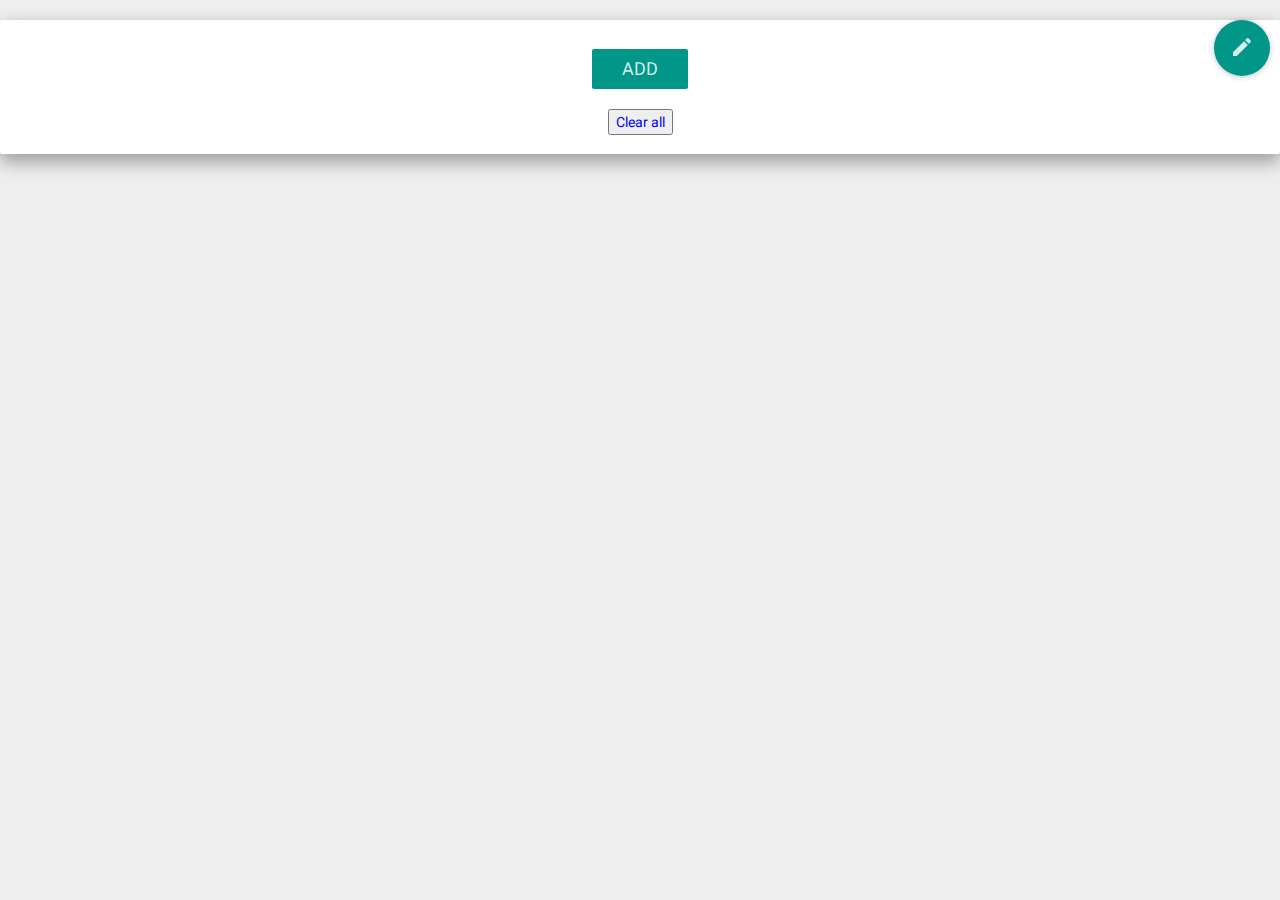
==== commit 80eddfb2: "Did some cleaning up, cosmetic changes" ====
--- a/index.html
+++ b/index.html
@@ -35,8 +35,7 @@
         </div>
         <div class="well" id="addFoodButton">
                 <p><a href="addFood.html" class="btn btn-primary btn-lg">Add</a></p>
-                <p><a class="btn btn-primary btn-lg" onclick="test()">Remove</a></p>
-                <!--<button onclick="addAll()">Add all</button>-->
+                <!--<p><a class="btn btn-primary btn-lg" onclick="test()">Remove</a></p>-->
                 <button onclick="clearAll()">Clear all</button> 
         </div>
         
--- a/css/material.css
+++ b/css/material.css
@@ -2594,16 +2594,19 @@
 a:focus {
   color: #009688;
 }
+
 body .well.well-sm,
 .container .well.well-sm,
 .container-fluid .well.well-sm {
   padding: 10px;
 }
+
 body .well.well-lg,
 .container .well.well-lg,
 .container-fluid .well.well-lg {
   padding: 26px;
 }
+
 body .well,
 .container .well,
 .container-fluid .well,
@@ -2617,6 +2620,34 @@
   border-radius: 2px;
   border: 0;
 }
+body .wellRed,
+.container .wellRed,
+.container-fluid .wellRed,
+body .jumbotron,
+.container .jumbotron,
+.container-fluid .jumbotron {
+  background-color: red;
+  padding: 19px;
+  margin-bottom: 20px;
+  box-shadow: 0 8px 17px 0 rgba(0, 0, 0, 0.2), 0 6px 20px 0 rgba(0, 0, 0, 0.19);
+  border-radius: 2px;
+  border: 0;
+}
+body .wellYellow,
+.container .wellYellow,
+.container-fluid .wellYellow,
+body .jumbotron,
+.container .jumbotron,
+.container-fluid .jumbotron {
+  background-color: yellow;
+  padding: 19px;
+  margin-bottom: 20px;
+  box-shadow: 0 8px 17px 0 rgba(0, 0, 0, 0.2), 0 6px 20px 0 rgba(0, 0, 0, 0.19);
+  border-radius: 2px;
+  border: 0;
+}
+
+/*
 body .well p,
 .container .well p,
 .container-fluid .well p,
@@ -2855,6 +2886,7 @@
 .container-fluid .jumbotron-material-blue-grey {
   background-color: #607d8b;
 }
+*/
 .btn {
   position: relative;
   padding: 8px 30px;
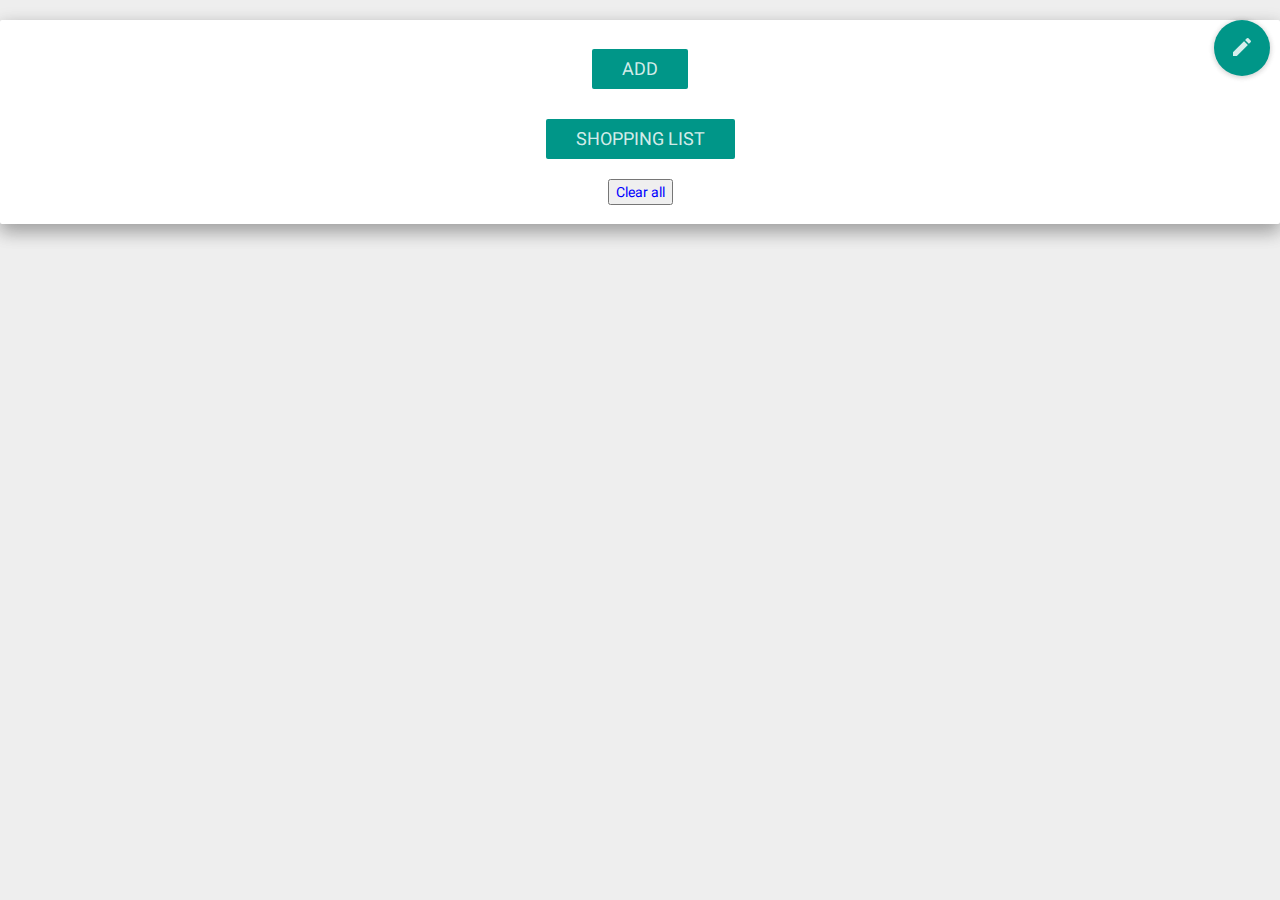
==== commit 5b1c83a7: "Some last minute changes including notifications" ====
--- a/index.html
+++ b/index.html
@@ -33,9 +33,10 @@
         <div id="initialDiv">
             
         </div>
+        <!--<div class="well"><div class="row-picture"><div class="least-content" align="right" style="float: right; position: relative; top: +12px;">Ex days left </div><div class="deleteDiv" align="center" style="float: center; position: relative;"><a class="btn btn-primary btn-lg" onclick="deleteFood()">Remove</a></div><img class="circle" src="images/6.png" alt="icon"></div>Food Example</div>-->
         <div class="well" id="addFoodButton">
                 <p><a href="addFood.html" class="btn btn-primary btn-lg">Add</a></p>
-                <!--<p><a class="btn btn-primary btn-lg" onclick="test()">Remove</a></p>-->
+                <p><a href="shoppingList.html" class="btn btn-primary btn-lg">Shopping List</a></p>
                 <button onclick="clearAll()">Clear all</button> 
         </div>
         
@@ -55,7 +56,7 @@
             $(document).ready(function() {
                 // This command is used to initialize some elements and make them work properly
                 $.material.init();
-                addDiv()
+                //addDiv()
             });
         </script>
 
--- a/css/material.css
+++ b/css/material.css
@@ -2626,7 +2626,7 @@
 body .jumbotron,
 .container .jumbotron,
 .container-fluid .jumbotron {
-  background-color: red;
+  background-color: #F44336;
   padding: 19px;
   margin-bottom: 20px;
   box-shadow: 0 8px 17px 0 rgba(0, 0, 0, 0.2), 0 6px 20px 0 rgba(0, 0, 0, 0.19);
@@ -2639,7 +2639,7 @@
 body .jumbotron,
 .container .jumbotron,
 .container-fluid .jumbotron {
-  background-color: yellow;
+  background-color: #FFEB3B ;
   padding: 19px;
   margin-bottom: 20px;
   box-shadow: 0 8px 17px 0 rgba(0, 0, 0, 0.2), 0 6px 20px 0 rgba(0, 0, 0, 0.19);
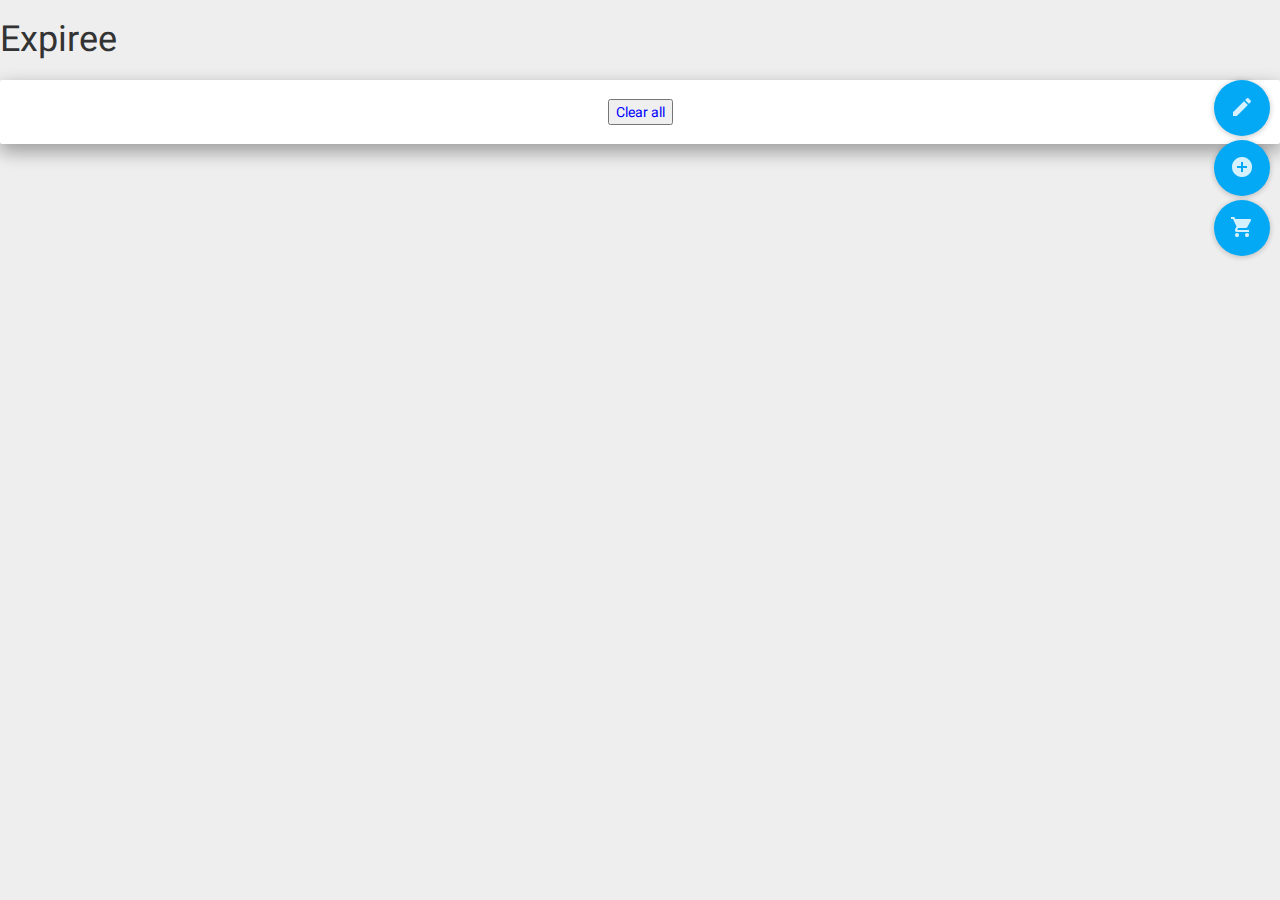
==== commit 95ba5c78: "Made it prettier and more functional" ====
--- a/index.html
+++ b/index.html
@@ -26,8 +26,11 @@
                 </ul>
             </div>
         </div>-->
+        <h1>Expiree</h1>  
         <aside>
-            <button class="btn btn-fab btn-raised btn-primary" style="float: right; position: fixed; right: 10px" onclick="edit()"><i class="mdi-image-edit"></i></button>
+            <button class="btn btn-fab btn-raised btn-info" style="float: right; position: fixed; right: 10px; top: 80px" onclick="edit()"><i class="mdi-image-edit"></i></button>
+            <button class="btn btn-fab btn-raised btn-info" style="float: right; position: fixed; right: 10px; top: 140px" onclick="window.location.href='addFood.html'"><i class="mdi-content-add-circle"></i></button>
+            <button class="btn btn-fab btn-raised btn-info" style="float: right; position: fixed; right: 10px; top: 200px" onclick="window.location.href='shoppingList.html'"><i class="mdi-action-shopping-cart"></i></button>
         </aside>
         <h3 class="text-muted"></h3>
         <div id="initialDiv">
@@ -35,8 +38,8 @@
         </div>
         <!--<div class="well"><div class="row-picture"><div class="least-content" align="right" style="float: right; position: relative; top: +12px;">Ex days left </div><div class="deleteDiv" align="center" style="float: center; position: relative;"><a class="btn btn-primary btn-lg" onclick="deleteFood()">Remove</a></div><img class="circle" src="images/6.png" alt="icon"></div>Food Example</div>-->
         <div class="well" id="addFoodButton">
-                <p><a href="addFood.html" class="btn btn-primary btn-lg">Add</a></p>
-                <p><a href="shoppingList.html" class="btn btn-primary btn-lg">Shopping List</a></p>
+                <!--<p><a href="addFood.html" class="btn btn-info btn-lg">Add</a></p>
+                <p><a href="shoppingList.html" class="btn btn-info btn-lg">Shopping List</a></p>-->
                 <button onclick="clearAll()">Clear all</button> 
         </div>
         
--- a/css/material.css
+++ b/css/material.css
@@ -2626,7 +2626,7 @@
 body .jumbotron,
 .container .jumbotron,
 .container-fluid .jumbotron {
-  background-color: #F44336;
+  background-color: #EF5350;
   padding: 19px;
   margin-bottom: 20px;
   box-shadow: 0 8px 17px 0 rgba(0, 0, 0, 0.2), 0 6px 20px 0 rgba(0, 0, 0, 0.19);
@@ -2639,7 +2639,7 @@
 body .jumbotron,
 .container .jumbotron,
 .container-fluid .jumbotron {
-  background-color: #FFEB3B ;
+  background-color: #FFEE58 ;
   padding: 19px;
   margin-bottom: 20px;
   box-shadow: 0 8px 17px 0 rgba(0, 0, 0, 0.2), 0 6px 20px 0 rgba(0, 0, 0, 0.19);
